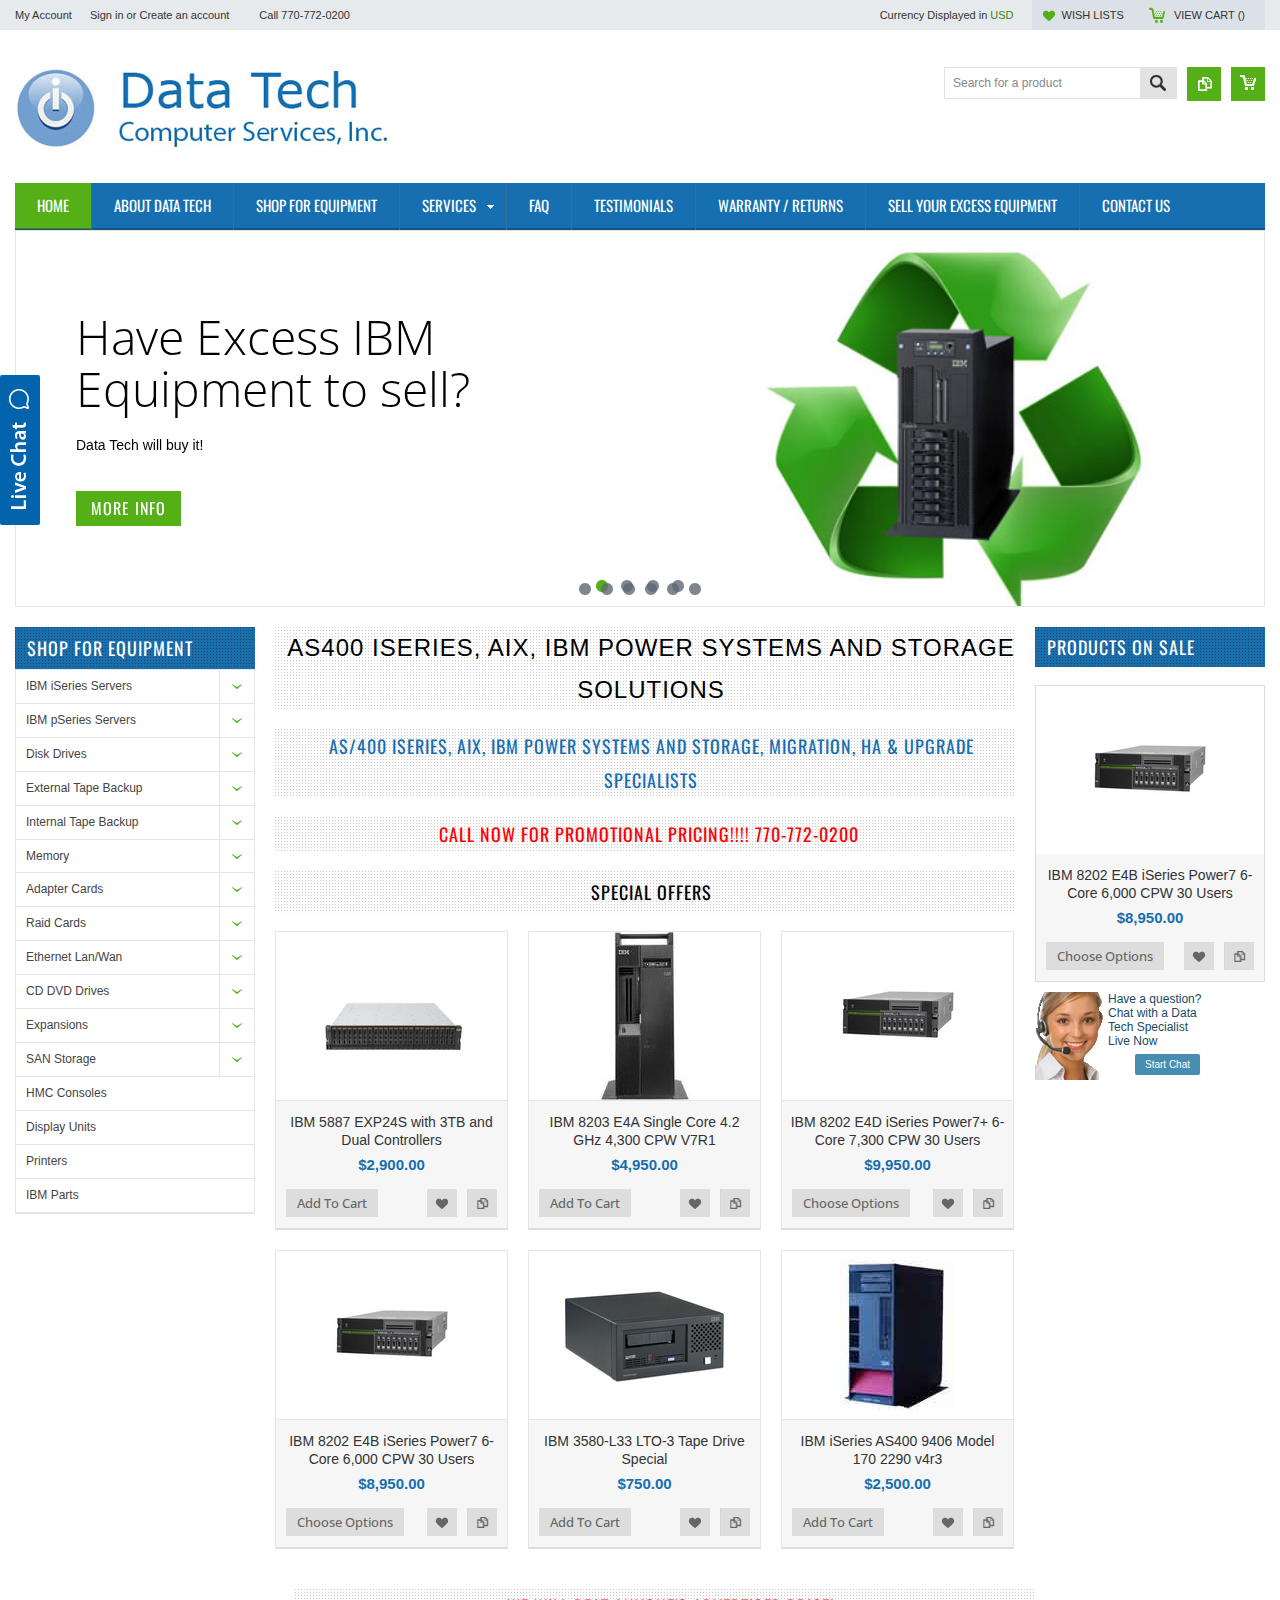
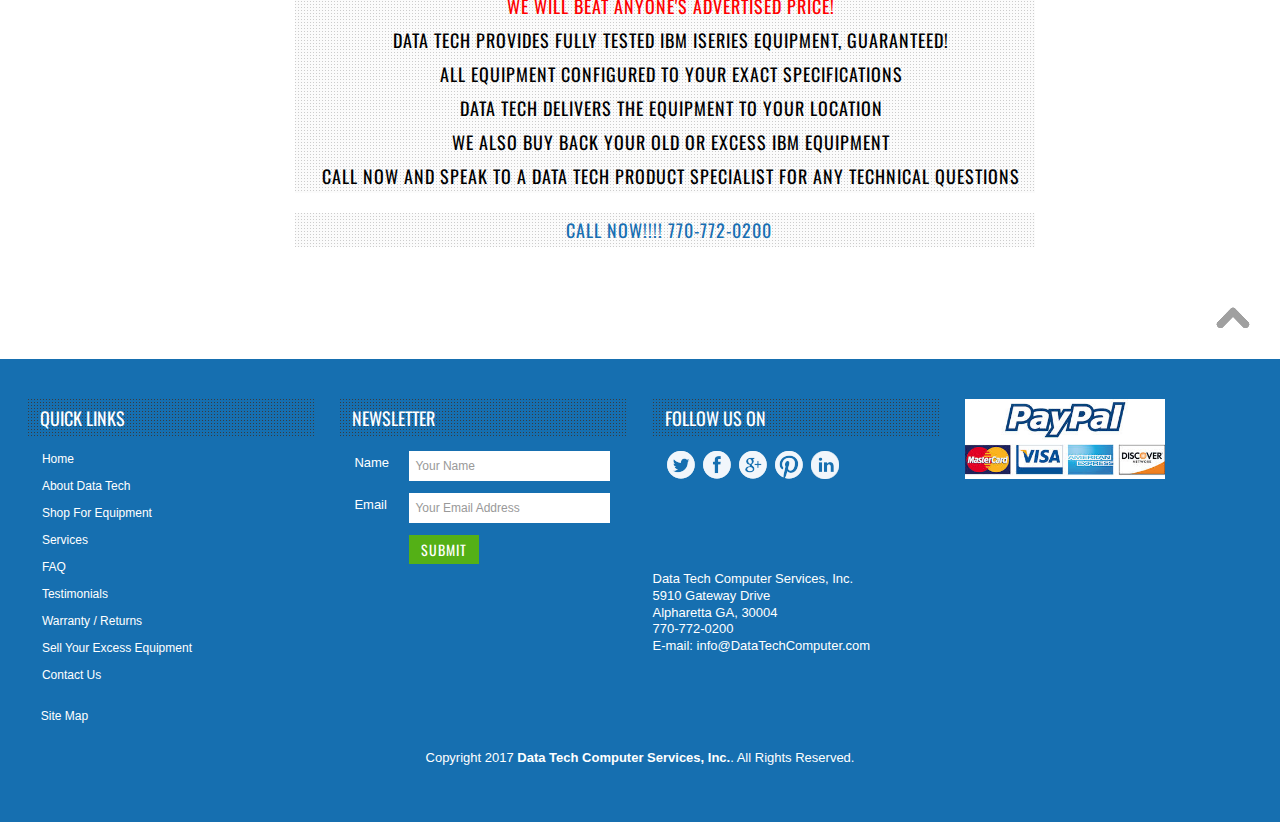
==== html/index.html @ f8dbeaea "Initial commit" ====
<!DOCTYPE html PUBLIC "-//W3C//DTD XHTML 1.0 Transitional//EN""http://www.w3.org/TR/xhtml1/DTD/xhtml1-transitional.dtd">
<!-- saved from url=(0029)https://datatechcomputer.com/ -->
<html xml:lang="en" xmlns="http://www.w3.org/1999/xhtml" lang="en" class="javascript">
<head>
    <meta http-equiv="Content-Type" content="text/html; charset=UTF-8">
    <!--[if lt IE 7]>
    <html xml:lang="en" lang="en" class="no-js lt-ie9 lt-ie8 lt-ie7" lang="en"> <![endif]-->
    <!--[if IE 7]>
    <html xml:lang="en" lang="en" class="no-js lt-ie9 lt-ie8" lang="en"> <![endif]-->
    <!--[if IE 8]>
    <html xml:lang="en" lang="en" class="no-js lt-ie9" lang="en"> <![endif]-->
    <!--[if IE 9]>
    <html xml:lang="en" lang="en" class="no-js ie9" lang="en"> <![endif]-->
    <!--[if gt IE 8]><!-->
    <!--<html xml:lang="en" lang="en" class="no-js" lang="en">--><!-- w3c validation error dublicate lang attributes -->

    <!--<![endif]-->

    <meta http-equiv="X-UA-Compatible" content="IE=edge">
    <meta name="viewport" content="width=device-width, initial-scale=1">
    <meta name="google-site-verification" content="i3AckI88EUc3Zf7RY2XMQzuqutuFoa4ojCi3M78wKUY">

    <title>Data Tech Computer Services - iSeries | AS400 | IBM Power Systems | Software</title>
    <!-- IBM iSeries AS400 IBM Power Systems and Software %%Page.URL%%</title> -->

    <meta name="description"
          content="Ibm iseries, AS400 and Ibm power systems including Power5, Power6 , Power7, Power8 servers, upgrades, parts">
    <meta name="keywords" content="ibm iseries, iseries, ibm power systems, as400, IBM as400">

    <link rel="canonical" href="https://datatechcomputer.com/">


    <!-- Mobile viewport optimized: h5bp.com/viewport -->
    <meta name="msvalidate.01" content="1F96255882639F0F38B19150C5647EEE">
    <meta name="google-site-verification" content="b1uIsOYUjpiaiYAwm_1FgvuLlVRHxfIe9mJwUaQTZt4">
    <meta name="language" content="English">
    <!-- title>IBM iSeries AS400 Power Systems, Software, Services, Parts and Upgrades</title> -->
    <!--title>Your SEO optimized title</title> -->
    <link href="//fonts.googleapis.com/css?family=Oswald:400,300,700" rel="stylesheet" type="text/css">
    <link href="//fonts.googleapis.com/css?family=Open+Sans:400,700,600,300" rel="stylesheet" type="text/css">

    <link rel="shortcut icon" href="https://cdn3.bigcommerce.com/s-sughhmv/product_images/button3.jpg?t=1444672922">
    <!-- Place this tag in your head or just before your close body tag. -->
    <script async="" src="js/analytics.js"></script>
    <script type="text/javascript" async="" src="js/fornax.min.js"></script>
    <script type="text/javascript" async="" src="js/analytics.min.js"></script>
    <script type="text/javascript" async="" defer="" src="js/beacon_api.js"></script>
    <script src="js/platform.js" async="" defer="" gapi_processed="true"></script>

    <!-- begin: js page tag -->
    <script type="text/javascript">//<![CDATA[
    (function () {
        // this happens before external dependencies (and dom ready) to reduce page flicker
        var node, i;
        for (i = window.document.childNodes.length; i--;) {
            node = window.document.childNodes[i];
            if (node.nodeName == 'HTML') {
                node.className += ' javascript';
            }
        }
    })();
    //]]></script>
    <!-- end: js page tag -->
    <link href="css/uniform.default.css" media="all" type="text/css" rel="stylesheet">
    <link href="css/styles.css" type="text/css" rel="stylesheet">
    <link href="css/styles(1).css" media="all" type="text/css" rel="stylesheet">
    <link href="css/iselector.css" media="all" type="text/css" rel="stylesheet">
    <link href="css/flexslider.css" media="all" type="text/css" rel="stylesheet">
    <link href="css/slide-show.css" media="all" type="text/css" rel="stylesheet">
    <link href="css/styles-slide-show.css" media="all" type="text/css" rel="stylesheet">
    <link href="css/social.css" media="all" type="text/css" rel="stylesheet">
    <link href="css/white.css" media="all" type="text/css" rel="stylesheet">
    <!--[if IE]>
    <link href="https://cdn4.bigcommerce.com/r-d7da58bc2fa9ac362219b6ca847b6a0970dcbe51/themes/EWorld/Styles/ie.css"
          media="all" type="text/css" rel="stylesheet"/><![endif]-->
    <link href="css/custom.css" type="text/css" rel="stylesheet">
    <link href="css/product.attributes.css" type="text/css" rel="stylesheet">
    <link href="css/ui.all.css" type="text/css" rel="stylesheet">
    <link href="css/product.quickview.css" type="text/css" rel="stylesheet">
    <link href="css/store.css" type="text/css" rel="stylesheet">
    <link type="text/css" rel="stylesheet" href="css/imodal.css">
    <link type="text/css" rel="stylesheet" href="css/braintree.css">
    <!-- Include Media Css -->
    <link href="css/media.css" media="all" type="text/css" rel="stylesheet">

    <!-- Tell the browsers about our RSS feeds -->


    <!-- Include visitor tracking code (if any) -->


    <script type="text/javascript" src="js/jquery.min.js"></script>
    <script type="text/javascript" src="js/menudrop.js"></script>
    <script type="text/javascript" src="js/iselector.js"></script>
    <script type="text/javascript" src="js/jquery.flexslider.js"></script>
    <script type="text/javascript" src="js/viewport.js"></script>

    <!-- Template bespoke js -->
    <script type="text/javascript" src="js/common.js"></script>
    <script type="text/javascript" src="js/jquery.autobox.js"></script>
    <script type="text/javascript" src="js/jquery.uniform.min.js"></script>
    <script type="text/javascript" src="js/init.js"></script>


    <script type="text/javascript" src="js/imagesLoaded.js"></script>

    <script type="text/javascript" src="js/jquery.cycle2.min.js"></script>
    <script type="text/javascript" src="js/site.js"></script>

    <script type="text/javascript">
        //<![CDATA[
        config.ShopPath = 'https://datatechcomputer.com';
        config.AppPath = ''; // BIG-8939: Deprecated, do not use.
        if (jQuery(window).width() > 767)
            config.FastCart = 1;
        else
            config.FastCart = 0;

        var ThumbImageWidth = '168';
        var ThumbImageHeight = '168';
        //]]>
    </script>

    <script type="text/javascript">
        function beacon_deferred(beacon_api) {
            beacon_api.set_cookie_domain(".datatechcomputer.com");
            beacon_api.pageview('', 1954599, "other", {"customer": {"id": "anonymous"}}, '3419fe32-524a-4d48-823d-8f87ff0c2e0b', 'c7d86c0a-cca4-44d7-af95-c70fcc7598c3');
        }
    </script>
    <script type="text/javascript">
        (function () {
            var d = document, g = d.createElement('script'), s = d.getElementsByTagName('script')[0];
            g.type = 'text/javascript';
            g.defer = g.async = true;
            g.src = 'https://cdn4.bigcommerce.com/r-be78c484c990ae34216e1f3addc9149f41c991e6/javascript/jirafe/beacon_api.js';
            s.parentNode.insertBefore(g, s);
        })();
    </script>
    <script type="text/javascript" src="js/jquery-ui.min.js"></script>
    <script type="text/javascript" src="js/quickview.js"></script>
    <script type="text/javascript" src="js/jquery.form.js"></script>
    <script type="text/javascript" src="js/imodal.js"></script>
    <script type="text/javascript" src="js/checkout.js"></script>
    <script type="text/javascript" src="js/index.js"></script>
    <script type="text/javascript" src="js/form-poster.min.js"></script>
    <script type="text/javascript" src="js/braintree.js"></script>
    <script type="text/javascript" src="js/custom-analitics.js"></script>
    <script type="text/javascript">
        var BCData = {};
    </script>

    <script type="text/javascript" src="js/quicksearch.js"></script>


    <script src="js/platform.js" async="" defer="" gapi_processed="true"></script>
    <script charset="UTF-8" src="js/tag.js"></script>
    <script charset="UTF-8" id="_lpTagScriptId_0" src="./Datatech_files/jsonp"></script>
    <style id="style-1-cropbar-clipper">/* Copyright 2014 Evernote Corporation. All rights reserved. */
    .en-markup-crop-options {
        top: 18px !important;
        left: 50% !important;
        margin-left: -100px !important;
        width: 200px !important;
        border: 2px rgba(255, 255, 255, .38) solid !important;
        border-radius: 4px !important;
    }

    .en-markup-crop-options div div:first-of-type {
        margin-left: 0px !important;
    }
    </style>
    <script type="text/javascript" charset="UTF-8" src="js/overlay.js"></script>
    <script type="text/javascript" charset="UTF-8" src="js/UISuite.js"></script>
</head>


<body class="HomePage" cz-shortcut-listen="true">
<div id="Container">
    <div id="AjaxLoading"><img src="./Datatech_files/ajax-loader.gif"
                               alt="IBM iSeries AS400 IBM Power Systems and Software">&nbsp; Loading... Please wait...
    </div>


    <div id="TopMenu">
        <div class="Inner">
            <ul>
                <!--li><div class="phoneIcon">770-772-0200</div></li-->
                <li style="" class="HeaderLiveChat">
                    <!-- BEGIN LivePerson Monitor. -->
                    <script type="text/javascript">window.lpTag = window.lpTag || {}, "undefined" == typeof window.lpTag._tagCount ? (window.lpTag = {
                        site: '64284619' || "",
                        section: lpTag.section || "",
                        tagletSection: lpTag.tagletSection || null,
                        autoStart: lpTag.autoStart !== !1,
                        ovr: lpTag.ovr || {},
                        _v: "1.7.0",
                        _tagCount: 1,
                        protocol: "https:",
                        events: {
                            bind: function (t, e, i) {
                                lpTag.defer(function () {
                                    lpTag.events.bind(t, e, i)
                                }, 0)
                            }, trigger: function (t, e, i) {
                                lpTag.defer(function () {
                                    lpTag.events.trigger(t, e, i)
                                }, 1)
                            }
                        },
                        defer: function (t, e) {
                            0 == e ? (this._defB = this._defB || [], this._defB.push(t)) : 1 == e ? (this._defT = this._defT || [], this._defT.push(t)) : (this._defL = this._defL || [], this._defL.push(t))
                        },
                        load: function (t, e, i) {
                            var n = this;
                            setTimeout(function () {
                                n._load(t, e, i)
                            }, 0)
                        },
                        _load: function (t, e, i) {
                            var n = t;
                            t || (n = this.protocol + "//" + (this.ovr && this.ovr.domain ? this.ovr.domain : "lptag.liveperson.net") + "/tag/tag.js?site=" + this.site);
                            var a = document.createElement("script");
                            a.setAttribute("charset", e ? e : "UTF-8"), i && a.setAttribute("id", i), a.setAttribute("src", n), document.getElementsByTagName("head").item(0).appendChild(a)
                        },
                        init: function () {
                            this._timing = this._timing || {}, this._timing.start = (new Date).getTime();
                            var t = this;
                            window.attachEvent ? window.attachEvent("onload", function () {
                                t._domReady("domReady")
                            }) : (window.addEventListener("DOMContentLoaded", function () {
                                t._domReady("contReady")
                            }, !1), window.addEventListener("load", function () {
                                t._domReady("domReady")
                            }, !1)), "undefined" == typeof window._lptStop && this.load()
                        },
                        start: function () {
                            this.autoStart = !0
                        },
                        _domReady: function (t) {
                            this.isDom || (this.isDom = !0, this.events.trigger("LPT", "DOM_READY", {t: t})), this._timing[t] = (new Date).getTime()
                        },
                        vars: lpTag.vars || [],
                        dbs: lpTag.dbs || [],
                        ctn: lpTag.ctn || [],
                        sdes: lpTag.sdes || [],
                        ev: lpTag.ev || []
                    }, lpTag.init()) : window.lpTag._tagCount += 1;</script>
                    <!-- END LivePerson Monitor. -->
                </li>

                <li style="display:" class="First"><a href="https://datatechcomputer.com/account.php">My Account</a>&nbsp;
                </li>
                <li style="display:">
                    <div class="accLink">
                        <a href="https://datatechcomputer.com/login.php" onclick="">Sign in</a> or <a
                            href="https://datatechcomputer.com/login.php?action=create_account" onclick="">Create an
                        account</a>
                    </div>
                </li>
            </ul>
            Call 770-772-0200
            <div class="FloatRight">
                <div class="currency-converter">
                    <p>Currency Displayed in <span class="selCurr">USD</span></p>
                    <div class="Block Moveable Panel" id="SideCurrencySelector" style="display:none;"></div>
                </div><!-- currency-converter -->
                <div style="display:" class="wishLink"><a href="https://datatechcomputer.com/wishlist.php">Wish
                    Lists</a></div>
                <div style="display:" class="CartLink"><a href="https://datatechcomputer.com/cart.php">View Cart (<span
                        class="item">0</span>) </a></div>
            </div>
            <div class="clear"></div>
        </div><!-- Inner -->
    </div><!-- TopMenu -->
    <div class="mobileView">
        <div class="togglemenucover">
            <a href="javascript:void(0);" class="togglemenu" title="Toggle Top Menu">Toggle Top Menu</a>
        </div>
    </div>

    <script type="text/javascript">
        if (jQuery(window).width() > 767) {


        }
        else {
            jQuery(".togglemenu").click(function () {
                jQuery(".togglemenu").toggleClass("Active");
                jQuery("#TopMenu").slideToggle();
            });
        }

    </script>


    <div id="Outer" class="compare">
        <div id="Header">
            <div id="Logo">
                <a href="https://datatechcomputer.com/"><img src="./Datatech_files/logo8_1444420111__20119.jpg"
                                                             id="LogoImage" alt="Data Tech"></a>

            </div>

            <a href="https://datatechcomputer.com/#" id="quickcartview" title="View Cart"><img
                    src="./Datatech_files/icon_cart.png" alt="View Cart"></a>
            <a href="https://datatechcomputer.com/#" id="compareview" title="Compare Product"><img
                    src="./Datatech_files/icon_compare.png" alt="Compare Product"></a>
            <div id="SearchForm">
                <form action="https://datatechcomputer.com/search.php" method="get"
                      onsubmit="return check_small_search_form()">
                    <label for="search_query">Search</label>
                    <input type="text" name="search_query" id="search_query" class="Textbox autobox"
                           value="Search for a product" autocomplete="off">
                    <button class="btn" type="submit"><span>Search</span></button>
                </form>

            </div>


            <script type="text/javascript">
                var QuickSearchAlignment = 'right';
                var QuickSearchWidth = '260px';
                lang.EmptySmallSearch = "You forgot to enter some search keywords.";
            </script>


            <div class="mobileView">
                <a href="javascript:void(0);" class="menuIcon ">Main Navigation</a>
            </div>
            <div class="clear"></div>
            <!--<h2><p align='right'>test</h2><p>-->
            <!--<h2 class="H2" style="text-align: right;"><span style="color: #176eb2;">CALL NOW!!!! 770-772-0200</span>&nbsp;</h2><br>-->
            <div id="HeaderLower" class="clearfix">
                <div class="Block">
                    <div class="Block Panel BlockContent" id="Menu">
                        <ul>
                            <li class="parent ActivePage" style="z-index: 14;"><a
                                    href="https://datatechcomputer.com/"><span>Home</span></a></li>


                            <li class="parent" style="z-index: 13;">
                                <a href="https://datatechcomputer.com/IBM-iSeries-AS400-about-us/"><span>About Data Tech</span></a>

                            </li>
                            <li class="parent" style="z-index: 12;">
                                <a href="https://datatechcomputer.com/shop-for-equipment/"><span>Shop For Equipment</span></a>

                            </li>
                            <li class="HasSubMenu  parent" style="z-index: 11;">
                                <a href="https://datatechcomputer.com/Services/"
                                   class="hasSub"><span>Services</span><span class="sub-indicator"> </span></a>
                                <ul style="height: 209px;">
                                    <li class="parent" style="z-index: 10;"><a
                                            href="https://datatechcomputer.com/IBM-iseries-services/">iSeries
                                        Services</a></li>
                                    <li class="parent" style="z-index: 9;"><a
                                            href="https://datatechcomputer.com/ibm-iseries-migration-services/">Migration
                                        Services</a></li>
                                    <li class="parent" style="z-index: 8;"><a
                                            href="https://datatechcomputer.com/ibm-software-services/">IBM Software
                                        Services</a></li>
                                    <li class="parent" style="z-index: 7;"><a
                                            href="https://datatechcomputer.com/ibm-iseries-disaster-recovery/">Disaster
                                        Recovery</a></li>
                                    <li class="parent" style="z-index: 6;"><a
                                            href="https://datatechcomputer.com/ism-iseries-asset-recovery/">Asset
                                        Recovery</a></li>
                                </ul>
                            </li>
                            <li class="parent" style="z-index: 5;">
                                <a href="https://datatechcomputer.com/ibm-iseries-faq/"><span>FAQ</span></a>

                            </li>
                            <li class="parent" style="z-index: 4;">
                                <a href="https://datatechcomputer.com/ibm-iseries-testimonials/"><span>Testimonials</span></a>

                            </li>
                            <li class="parent" style="z-index: 3;">
                                <a href="https://datatechcomputer.com/warranty-returns/"><span>Warranty / Returns</span></a>

                            </li>
                            <li class="parent" style="z-index: 2;">
                                <a href="https://datatechcomputer.com/ibm-iseries-power-systems-sell-your-excess-equipment/"><span>Sell Your Excess Equipment</span></a>

                            </li>
                            <li class="parent" style="z-index: 1;">
                                <a href="https://datatechcomputer.com/ibm-iseries-power-systems-contact-us/"><span>Contact Us</span></a>

                            </li>
                        </ul>
                    </div>

                </div>


            </div><!-- HeaderLower -->
        </div><!-- #Header -->
        <script type="text/javascript">
            jQuery(document).ready(function () {
                if (jQuery(".Left #SideAccountMenu").length) jQuery("body").addClass("AccountPage");
            });
        </script>

        <div id="Wrapper">
            <div class="Content Widest" id="LayoutColumn1">
                <script type="text/javascript">
                    $(window).load(function () {
                        $('.slide-show').flexslider({
                            slideshowSpeed: $('.slide-show').attr('data-swap-frequency') * 1000,
                            animation: "slide",
                            pauseOnHover: true,
                            controlNav: true,
                            directionNav: true
                        });
                    });
                    jQuery(document).ready(function () {
                        jQuery('.slide-heading:empty').parent().addClass("hideTitle");
                        jQuery('.slide-text:empty').parent().addClass("hideText");
                        jQuery(".hideTitle.hideText").hide();
                    });
                </script>
                <div class="slide-show slide-show-render slide-show-render-full flexslider" data-swap-frequency="5">

                    <div class="flex-viewport" style="overflow: hidden; position: relative;">
                        <ol class="slides"
                            style="width: 1200%; transition-duration: 0s; transform: translate3d(-2496px, 0px, 0px);">
                            <li class="slide clone" xmlns="http://www.w3.org/1999/html"
                                style="width: 1248px; float: left; display: block;">
                                <a href="https://datatechcomputer.com/sell-your-excess-equipment/">
                                    <div class="slide-content">
            <span class="slide-image-wrapper">
                <!--<img class="slide-image" src="https://cdn3.bigcommerce.com/s-sughhmv/product_images/theme_images/buyibm1__37956.jpg?t=1498254253" alt="IBM Power Systems">-->
                 <img class="slide-image" src="./Datatech_files/buyibm1__37956.jpg" alt="IBM iSeries Power Systems">
            </span>
                                        <div class="slide-overlay">
                                            <h2 class="slide-heading" style="color: #000000">Have Excess IBM Equipment
                                                to sell?</h2>
                                            <p class="slide-text" style="color: #000000">Data Tech will buy it!</p>
                                            <p class="slide-button" style=""><span
                                                    style="color: #ffffff">More Info</span></p>
                                        </div>
                                    </div>
                                </a>
                            </li>
                            <li class="slide" xmlns="http://www.w3.org/1999/html"
                                style="width: 1248px; float: left; display: block;">
                                <a href="https://datatechcomputer.com/shop-for-equipment/">
                                    <div class="slide-content">
            <span class="slide-image-wrapper">
                <!--<img class="slide-image" src="https://cdn3.bigcommerce.com/s-sughhmv/product_images/theme_images/test1__19610.jpg?t=1498254253" alt="IBM ISERies 8202">-->
                 <img class="slide-image" src="./Datatech_files/test1__19610.jpg" alt="IBM iSeries Power Systems">
            </span>
                                        <div class="slide-overlay">
                                            <h2 class="slide-heading" style="color: #000000">IBM iSeries Products </h2>
                                            <p class="slide-text" style="color: #000000">Up to 90% off list</p>
                                            <p class="slide-button" style=""><span
                                                    style="color: #ffffff">Shop Now</span></p>
                                        </div>
                                    </div>
                                </a>
                            </li>

                            <li class="slide flex-active-slide" xmlns="http://www.w3.org/1999/html"
                                style="width: 1248px; float: left; display: block;">
                                <a href="https://datatechcomputer.com/ibm-iseries-as400-power-systems-upgrades/">
                                    <div class="slide-content">
            <span class="slide-image-wrapper">
                <!--<img class="slide-image" src="https://cdn3.bigcommerce.com/s-sughhmv/product_images/theme_images/disk1.jpg?t=1498254253" alt="IBM ISERIES SYSTEM">-->
                 <img class="slide-image" src="./Datatech_files/disk1.jpg" alt="IBM iSeries Power Systems">
            </span>
                                        <div class="slide-overlay">
                                            <h2 class="slide-heading" style="color: #000000">IBM iSeries System
                                                Upgrades</h2>
                                            <p class="slide-text" style="color: #000000">Complete &amp; Guaranteed</p>
                                            <p class="slide-button" style=""><span
                                                    style="color: #ffffff">More Info</span></p>
                                        </div>
                                    </div>
                                </a>
                            </li>

                            <li class="slide" xmlns="http://www.w3.org/1999/html"
                                style="width: 1248px; float: left; display: block;">
                                <a href="https://datatechcomputer.com/migration-services/">
                                    <div class="slide-content">
            <span class="slide-image-wrapper">
                <!--<img class="slide-image" src="https://cdn3.bigcommerce.com/s-sughhmv/product_images/theme_images/Software.jpg?t=1498254253" alt="IBM 8286">-->
                 <img class="slide-image" src="./Datatech_files/Software.jpg" alt="IBM iSeries Power Systems">
            </span>
                                        <div class="slide-overlay">
                                            <h2 class="slide-heading" style="color: #000000">IBM Software Migration and
                                                HA Integration</h2>
                                            <p class="slide-text" style="color: #000000">Fast, Efficient and Cost
                                                Effective</p>
                                            <p class="slide-button" style=""><span
                                                    style="color: #000000">More Info</span></p>
                                        </div>
                                    </div>
                                </a>
                            </li>

                            <li class="slide" xmlns="http://www.w3.org/1999/html"
                                style="width: 1248px; float: left; display: block;">
                                <a href="https://datatechcomputer.com/sell-your-excess-equipment/">
                                    <div class="slide-content">
            <span class="slide-image-wrapper">
                <!--<img class="slide-image" src="https://cdn3.bigcommerce.com/s-sughhmv/product_images/theme_images/buyibm1__37956.jpg?t=1498254253" alt="IBM Power Systems">-->
                 <img class="slide-image" src="./Datatech_files/buyibm1__37956.jpg" alt="IBM iSeries Power Systems">
            </span>
                                        <div class="slide-overlay">
                                            <h2 class="slide-heading" style="color: #000000">Have Excess IBM Equipment
                                                to sell?</h2>
                                            <p class="slide-text" style="color: #000000">Data Tech will buy it!</p>
                                            <p class="slide-button" style=""><span
                                                    style="color: #ffffff">More Info</span></p>
                                        </div>
                                    </div>
                                </a>
                            </li>


                            <li class="slide clone" xmlns="http://www.w3.org/1999/html"
                                style="width: 1248px; float: left; display: block;">
                                <a href="https://datatechcomputer.com/shop-for-equipment/">
                                    <div class="slide-content">
            <span class="slide-image-wrapper">
                <!--<img class="slide-image" src="https://cdn3.bigcommerce.com/s-sughhmv/product_images/theme_images/test1__19610.jpg?t=1498254253" alt="IBM ISERies 8202">-->
                 <img class="slide-image" src="./Datatech_files/test1__19610.jpg" alt="IBM iSeries Power Systems">
            </span>
                                        <div class="slide-overlay">
                                            <h2 class="slide-heading" style="color: #000000">IBM iSeries Products </h2>
                                            <p class="slide-text" style="color: #000000">Up to 90% off list</p>
                                            <p class="slide-button" style=""><span
                                                    style="color: #ffffff">Shop Now</span></p>
                                        </div>
                                    </div>
                                </a>
                            </li>
                        </ol>
                    </div>
                    <ol class="flex-control-nav flex-control-paging">
                        <li><a class="">1</a></li>
                        <li><a class="flex-active">2</a></li>
                        <li><a class="">3</a></li>
                        <li><a class="">4</a></li>
                    </ol>
                    <ul class="flex-direction-nav">
                        <li><a class="flex-prev" href="https://datatechcomputer.com/#">Previous</a></li>
                        <li><a class="flex-next" href="https://datatechcomputer.com/#">Next</a></li>
                    </ul>
                </div>
                <!-- //slide-show -->
                <div class="Left">
                    <div class="CategoryList Block" id="SideCategoryList">
                        <h2>Shop for Equipment</h2>
                        <div class="BlockContent">
                            <ul class="category-list treeview">
                                <li class="expandable">
                                    <div class="hitarea expandable-hitarea"></div>
                                    <a href="https://datatechcomputer.com/ibm-iseries-Power-as400-servers/">IBM iSeries
                                        Servers</a>
                                    <ul style="display: none;">
                                        <li>
                                            <a href="https://datatechcomputer.com/ibm-iseries-servers/ibm-iseries-power-8-servers/">IBM
                                                iSeries Power 8 Servers</a></li>
                                        <li>
                                            <a href="https://datatechcomputer.com/ibm-iseries-servers/ibm-iseries-power-7-servers/">IBM
                                                iSeries Power 7 Servers</a></li>
                                        <li>
                                            <a href="https://datatechcomputer.com/ibm-iseries-servers/ibm-iseries-power-6-servers/">IBM
                                                iSeries Power 6 Servers</a></li>
                                        <li>
                                            <a href="https://datatechcomputer.com/ibm-iseries-servers/ibm-iseries-power-5-servers/">IBM
                                                iSeries Power 5+ Servers</a></li>
                                        <li>
                                            <a href="https://datatechcomputer.com/ibm-iseries-servers/ibm-iseries-power-5-server/">IBM
                                                iSeries Power 5 Server</a></li>
                                        <li>
                                            <a href="https://datatechcomputer.com/ibm-iseries-servers/ibm-as400-models-170-270/">IBM
                                                AS400 Models 170-270</a></li>
                                        <li>
                                            <a href="https://datatechcomputer.com/ibm-iseries-servers/ibm-as400-models-800-840/">IBM
                                                AS400 Models 800-840</a></li>
                                        <li class="last"><a
                                                href="https://datatechcomputer.com/ibm-iseries-servers/ibm-as400-model-system-36/">IBM
                                            AS400 Model System 36</a></li>

                                    </ul>
                                </li>
                                <li class="expandable">
                                    <div class="hitarea expandable-hitarea"></div>
                                    <a href="https://datatechcomputer.com/ibm-pseries-servers/">IBM pSeries Servers</a>
                                    <ul style="display: none;">
                                        <li>
                                            <a href="https://datatechcomputer.com/ibm-pseries-servers/ibm-pseries-power-8-servers/">IBM
                                                pSeries Power 8 Servers</a></li>
                                        <li class="last"><a
                                                href="https://datatechcomputer.com/ibm-pseries-servers/new-category/">IBM
                                            pSeries Power 7 Servers</a></li>

                                    </ul>
                                </li>
                                <li class="expandable">
                                    <div class="hitarea expandable-hitarea"></div>
                                    <a href="https://datatechcomputer.com/disk-drives-IBM-iSeries-AS400/">Disk
                                        Drives</a>
                                    <ul style="display: none;">
                                        <li class="expandable">
                                            <div class="hitarea expandable-hitarea"></div>
                                            <a href="https://datatechcomputer.com/disk-drives/for-ibm-power-8/">For IBM
                                                Power 8</a>
                                            <ul style="display: none;">
                                                <li><a href="https://datatechcomputer.com/power-8-i/">Power 8
                                                    iSeries</a></li>
                                                <li class="last"><a href="https://datatechcomputer.com/power-8-aix/">Power
                                                    8 AIX</a></li>

                                            </ul>
                                        </li>
                                        <li><a href="https://datatechcomputer.com/disk-drives/for-ibm-power-7/">For IBM
                                            Power 7</a></li>
                                        <li><a href="https://datatechcomputer.com/disk-drives/for-ibm-power-6/">For IBM
                                            Power 6</a></li>
                                        <li><a href="https://datatechcomputer.com/disk-drives/for-ibm-power-5/">For IBM
                                            Power 5</a></li>
                                        <li>
                                            <a href="https://datatechcomputer.com/disk-drives/for-as400-models-800-810-825/">For
                                                AS400 Models 800/810/825</a></li>
                                        <li>
                                            <a href="https://datatechcomputer.com/disk-drives/for-as400-models-170-720/">For
                                                AS400 Models 170/720</a></li>
                                        <li>
                                            <a href="https://datatechcomputer.com/disk-drives/for-as400-models-270-820/">For
                                                AS400 Models 270/820</a></li>
                                        <li class="last"><a
                                                href="https://datatechcomputer.com/disk-drives/for-as400-models-9402/">For
                                            AS400 Models 9402</a></li>

                                    </ul>
                                </li>
                                <li class="expandable">
                                    <div class="hitarea expandable-hitarea"></div>
                                    <a href="https://datatechcomputer.com/tape-backup/">External Tape Backup</a>
                                    <ul style="display: none;">
                                        <li><a href="https://datatechcomputer.com/lto-ultrium-tape-drives/">LTO Ultrium
                                            Tape Drives</a></li>
                                        <li><a href="https://datatechcomputer.com/tape-backup/tape-libraries/">Tape
                                            Libraries</a></li>
                                        <li class="last"><a
                                                href="https://datatechcomputer.com/tape-backup/legacy-tape-drives/">Legacy
                                            Tape Drives</a></li>

                                    </ul>
                                </li>
                                <li class="expandable">
                                    <div class="hitarea expandable-hitarea"></div>
                                    <a href="https://datatechcomputer.com/internal-tape-backup/">Internal Tape
                                        Backup</a>
                                    <ul style="display: none;">
                                        <li><a href="https://datatechcomputer.com/internal-tape-backup/for-power-8/">For
                                            Power 8</a></li>
                                        <li><a href="https://datatechcomputer.com/for-power-7/">For Power 7</a></li>
                                        <li><a href="https://datatechcomputer.com/for-power-6/">For Power 6</a></li>
                                        <li><a href="https://datatechcomputer.com/for-power-5/">For Power 5</a></li>
                                        <li class="last"><a
                                                href="https://datatechcomputer.com/for-older-as400-systems/">For Older
                                            AS400 Systems</a></li>

                                    </ul>
                                </li>
                                <li class="expandable">
                                    <div class="hitarea expandable-hitarea"></div>
                                    <a href="https://datatechcomputer.com/memory/">Memory</a>
                                    <ul style="display: none;">
                                        <li><a href="https://datatechcomputer.com/memory/for-ibm-power-8/">For IBM Power
                                            8</a></li>
                                        <li><a href="https://datatechcomputer.com/memory/for-ibm-power-7/">For IBM Power
                                            7</a></li>
                                        <li><a href="https://datatechcomputer.com/memory/for-ibm-power-6/">For IBM Power
                                            6</a></li>
                                        <li><a href="https://datatechcomputer.com/memory/for-ibm-power-5/">For IBM Power
                                            5</a></li>
                                        <li><a href="https://datatechcomputer.com/memory/for-as400-models-800-810/">For
                                            AS400 Models 800/810</a></li>
                                        <li><a href="https://datatechcomputer.com/for-as400-model-270/">For AS400 Model
                                            270</a></li>
                                        <li class="last"><a
                                                href="https://datatechcomputer.com/memory/for-as400-models-170-720-820/">For
                                            AS400 Models 170/720/820</a></li>

                                    </ul>
                                </li>
                                <li class="expandable">
                                    <div class="hitarea expandable-hitarea"></div>
                                    <a href="https://datatechcomputer.com/adapter-cards/">Adapter Cards</a>
                                    <ul style="display: none;">
                                        <li><a href="https://datatechcomputer.com/adapter-cards/for-ibm-power-8/">For
                                            IBM Power 8</a></li>
                                        <li><a href="https://datatechcomputer.com/adapter-cards/for-ibm-power-7/">For
                                            IBM Power 7</a></li>
                                        <li><a href="https://datatechcomputer.com/adapter-cards/for-ibm-power-6/">For
                                            IBM Power 6</a></li>
                                        <li><a href="https://datatechcomputer.com/adapter-cards/for-ibm-power-5/">For
                                            IBM Power 5</a></li>
                                        <li class="last"><a
                                                href="https://datatechcomputer.com/adapter-cards/for-older-ibm-as400-models/">For
                                            Older IBM AS400 Models</a></li>

                                    </ul>
                                </li>
                                <li class="expandable">
                                    <div class="hitarea expandable-hitarea"></div>
                                    <a href="https://datatechcomputer.com/raid-cards/">Raid Cards</a>
                                    <ul style="display: none;">
                                        <li><a href="https://datatechcomputer.com/raid-cards/for-ibm-power-8/">For IBM
                                            Power 8</a></li>
                                        <li><a href="https://datatechcomputer.com/raid-cards/for-ibm-power-7/">For IBM
                                            Power 7</a></li>
                                        <li><a href="https://datatechcomputer.com/raid-cards/for-ibm-power-6/">For IBM
                                            Power 6</a></li>
                                        <li><a href="https://datatechcomputer.com/raid-cards/for-ibm-power-5/">For IBM
                                            Power 5</a></li>
                                        <li class="last"><a
                                                href="https://datatechcomputer.com/raid-cards/for-older-ibm-as400-models/">For
                                            Older IBM AS400 Models</a></li>

                                    </ul>
                                </li>
                                <li class="expandable">
                                    <div class="hitarea expandable-hitarea"></div>
                                    <a href="https://datatechcomputer.com/ethernet-lan-wan/">Ethernet Lan/Wan</a>
                                    <ul style="display: none;">
                                        <li><a href="https://datatechcomputer.com/ethernet-lan-wan/for-ibm-power-8/">For
                                            IBM Power 8</a></li>
                                        <li><a href="https://datatechcomputer.com/ethernet-lan-wan/for-ibm-power-7/">For
                                            IBM Power 7</a></li>
                                        <li><a href="https://datatechcomputer.com/ethernet-lan-wan/for-ibm-power-6/">For
                                            IBM Power 6</a></li>
                                        <li><a href="https://datatechcomputer.com/ethernet-lan-wan/for-ibm-power-5/">For
                                            IBM Power 5</a></li>
                                        <li class="last"><a
                                                href="https://datatechcomputer.com/ethernet-lan-wan/for-older-ibm-as400-models/">For
                                            Older IBM AS400 Models</a></li>

                                    </ul>
                                </li>
                                <li class="expandable">
                                    <div class="hitarea expandable-hitarea"></div>
                                    <a href="https://datatechcomputer.com/cd-dvd-drives/">CD DVD Drives</a>
                                    <ul style="display: none;">
                                        <li><a href="https://datatechcomputer.com/cd-dvd-drives/for-ibm-power-8/">For
                                            IBM Power 8</a></li>
                                        <li><a href="https://datatechcomputer.com/cd-dvd-drives/for-ibm-power-7/">For
                                            IBM Power 7</a></li>
                                        <li><a href="https://datatechcomputer.com/cd-dvd-drives/for-ibm-power-6/">For
                                            IBM Power 6</a></li>
                                        <li><a href="https://datatechcomputer.com/cd-dvd-drives/for-ibm-power-5/">For
                                            IBM Power 5</a></li>
                                        <li class="last"><a
                                                href="https://datatechcomputer.com/cd-dvd-drives/for-older-ibm-as400-models/">For
                                            Older IBM AS400 Models</a></li>

                                    </ul>
                                </li>
                                <li class="expandable">
                                    <div class="hitarea expandable-hitarea"></div>
                                    <a href="https://datatechcomputer.com/expansions/">Expansions</a>
                                    <ul style="display: none;">
                                        <li><a href="https://datatechcomputer.com/expansions/for-ibm-power-8/">For IBM
                                            Power 8</a></li>
                                        <li><a href="https://datatechcomputer.com/expansions/for-ibm-power-8-1/">For IBM
                                            Power 7</a></li>
                                        <li><a href="https://datatechcomputer.com/expansions/for-ibm-power-6/">For IBM
                                            Power 6</a></li>
                                        <li><a href="https://datatechcomputer.com/expansions/for-ibm-power-5/">For IBM
                                            Power 5</a></li>
                                        <li class="last"><a
                                                href="https://datatechcomputer.com/expansions/for-ibm-as400-older-models/">For
                                            IBM AS400 Older Models</a></li>

                                    </ul>
                                </li>
                                <li class="expandable">
                                    <div class="hitarea expandable-hitarea"></div>
                                    <a href="https://datatechcomputer.com/expansions/san-storgae/">SAN Storage</a>
                                    <ul style="display: none;">
                                        <li><a href="https://datatechcomputer.com/v3700/">V3700</a></li>
                                        <li class="expandable lastExpandable">
                                            <div class="hitarea expandable-hitarea lastExpandable-hitarea"></div>
                                            <a href="https://datatechcomputer.com/san-storage/v7000/">v7000 </a>
                                            <ul style="display: none;">
                                                <li>
                                                    <a href="https://datatechcomputer.com/san-storage/v7000/v7000-gen2/">v7000
                                                        Gen2</a></li>
                                                <li class="last"><a
                                                        href="https://datatechcomputer.com/san-storage/v7000/v7000-gen1/">v7000
                                                    Gen1</a></li>

                                            </ul>
                                        </li>

                                    </ul>
                                </li>
                                <li><a href="https://datatechcomputer.com/hmc-consoles/">HMC Consoles</a></li>
                                <li><a href="https://datatechcomputer.com/display-units/">Display Units</a></li>
                                <li><a href="https://datatechcomputer.com/printers/">Printers</a></li>
                                <li class="last"><a
                                        href="https://datatechcomputer.com/ibm-parts-as400-iseries-power-systems/">IBM
                                    Parts</a></li>

                            </ul>

                        </div>

                    </div>


                    <script type="text/javascript">
                        jQuery("#SideCategoryList .category-list").addClass("treeview");
                    </script>


                    <!--<script type="application/ld+json">
                    {
                      "@context" : "http://schema.org",
                      "@type" : "Organization",
                      "name" : "DataTech Computer Services. Inc.",
                      "url" : "https://www.datatechcomputer.com",
                      "sameAs" : [
                        "https://twitter.com/DataTechComp",
                        "https://www.facebook.com/DataTechComputerServices",

                     ]
                    }
                    </script> -->
                    <!--<div class="Block Moveable Panel" id="SideShopByBrand" style="display:none;"></div>-->

                </div>
                <div class="Content ContentArea">
                    <div class="Block BlockContent banner_home_page_top"><h1 style="text-align: center;"><span
                            style="font-family: arial, helvetica, sans-serif; font-size: x-large;">AS400 iSeries, AIX, IBM Power Systems and Storage Solutions</span>
                    </h1>
                        <h2 style="text-align: center;"><span style="color: #176eb2; font-size: large;">AS/400 iSeries, AIX, IBM Power Systems and Storage, Migration, HA &amp; Upgrade Specialists</span>
                        </h2>
                        <h2 class="H2" style="text-align: center;"><span style="color: #ff0000;">CALL NOW for Promotional Pricing!!!! 770-772-0200&nbsp;</span>
                        </h2></div>


                    <div class="Block FeaturedProducts Moveable Panel" id="HomeFeaturedProducts" style="display:">
                        <h2 style="text-align: center;">Special Offers</h2>
                        <div class="BlockContent">
                            <ul class="ProductList">
                                <li class="Odd row3-item1" style="width: 279px;">
                                    <div class="ProductImage QuickView" data-product="850" id="f_img_850"
                                         style="height: 168px; width: 168px;">
                                        <a href="https://datatechcomputer.com/expansions/ibm-5887-exp24s-with-3tb-and-dual-controllers/"><img
                                                src="./Datatech_files/5887__54901.1488228621.168.168.jpg"
                                                alt="IBM 5887 EXP24S with 3TB and Dual Controllers"></a>
                                    </div>
                                    <div class="ProductDetails" style="height: 60px;">
                                        <strong><a
                                                href="https://datatechcomputer.com/expansions/ibm-5887-exp24s-with-3tb-and-dual-controllers/"
                                                id="f_link_850">IBM 5887 EXP24S with 3TB and Dual
                                            Controllers</a></strong>
                                        <em>$2,900.00</em>
                                    </div>
                                    <div class="ProductPriceRating">
        <span class="Rating Rating0"><img src="./Datatech_files/IcoRating0.png"
                                          alt="IBM iSeries AS400 IBM Power Systems and Software" style="display: none;">
    </span>
                                        <!--<span class="Rating Rating0"><img src="https://cdn3.bigcommerce.com/r-d7da58bc2fa9ac362219b6ca847b6a0970dcbe51/themes/EWorld/images/IcoRating0.png" alt="IBM iSeries AS400 IBM Power Systems and Software"  style="display: none" />
                                    </span>-->
                                    </div>
                                    <div class="compare FloatRight"><a href="javascript:void(0)"
                                                                       onclick="addToCompare('850');"
                                                                       title="Add to Compare">Add to Compare</a></div>
                                    <!--<div class="addtowishlist FloatRight"><a href="/wishlist.php?action=add&product_id=850&variation_id=" title="Add to Wishlist">Add to Wishlist</a></div>-->
                                    <div class="addtowishlist FloatRight"><a
                                            href="https://datatechcomputer.com/wishlist.php?action=add&amp;product_id=850"
                                            title="Add to Wishlist">Add to Wishlist</a></div>
                                    <div class="ProductActionAdd FloatLeft" style="display:;">
                                        <a href="https://datatechcomputer.com/cart.php?action=add&amp;product_id=850"
                                           class="Add To Cart" title="Add to Cart">Add To Cart</a>
                                    </div>
                                </li>
                                <li class="Even row3-item2" style="width: 279px;">
                                    <div class="ProductImage QuickView" data-product="572" id="f_img_572"
                                         style="height: 168px; width: 168px;">
                                        <a href="https://datatechcomputer.com/ibm-iseries-servers/ibm-8203-e4a-single-core-4-2-ghz-4-300-cpw-v7r1/"><img
                                                src="./Datatech_files/8203__50916.1449687365.168.168.jpg"
                                                alt="IBM 8203 E4C 5633"></a>
                                    </div>
                                    <div class="ProductDetails" style="height: 60px;">
                                        <strong><a
                                                href="https://datatechcomputer.com/ibm-iseries-servers/ibm-8203-e4a-single-core-4-2-ghz-4-300-cpw-v7r1/"
                                                id="f_link_572">IBM 8203 E4A Single Core 4.2 GHz 4,300 CPW
                                            V7R1</a></strong>
                                        <em>$4,950.00</em>
                                    </div>
                                    <div class="ProductPriceRating">
        <span class="Rating Rating0"><img src="./Datatech_files/IcoRating0.png"
                                          alt="IBM iSeries AS400 IBM Power Systems and Software" style="display: none">
    </span>
                                        <!--<span class="Rating Rating0"><img src="https://cdn3.bigcommerce.com/r-d7da58bc2fa9ac362219b6ca847b6a0970dcbe51/themes/EWorld/images/IcoRating0.png" alt="IBM iSeries AS400 IBM Power Systems and Software"  style="display: none" />
                                    </span>-->
                                    </div>
                                    <div class="compare FloatRight"><a href="javascript:void(0)"
                                                                       onclick="addToCompare('572');"
                                                                       title="Add to Compare">Add to Compare</a></div>
                                    <!--<div class="addtowishlist FloatRight"><a href="/wishlist.php?action=add&product_id=572&variation_id=" title="Add to Wishlist">Add to Wishlist</a></div>-->
                                    <div class="addtowishlist FloatRight"><a
                                            href="https://datatechcomputer.com/wishlist.php?action=add&amp;product_id=572"
                                            title="Add to Wishlist">Add to Wishlist</a></div>
                                    <div class="ProductActionAdd FloatLeft" style="display:;">
                                        <a href="https://datatechcomputer.com/cart.php?action=add&amp;product_id=572"
                                           class="Add To Cart" title="Add to Cart">Add To Cart</a>
                                    </div>
                                </li>
                                <li class="Odd row3-item3" style="width: 279px;">
                                    <div class="ProductImage QuickView" data-product="866" id="f_img_866"
                                         style="height: 168px; width: 168px;">
                                        <a href="https://datatechcomputer.com/ibm-iseries-servers/ibm-8202-e4d-iseries-power7-6-core-7-300-cpw-30-users/"><img
                                                src="./Datatech_files/8202-ebay__18220.1501092338.168.168.jpg"
                                                alt="IBM 8202 E4D iSeries Power7+ 6-Core 7,300 CPW 30 Users"></a>
                                    </div>
                                    <div class="ProductDetails" style="height: 60px;">
                                        <strong><a
                                                href="https://datatechcomputer.com/ibm-iseries-servers/ibm-8202-e4d-iseries-power7-6-core-7-300-cpw-30-users/"
                                                id="f_link_866">IBM 8202 E4D iSeries Power7+ 6-Core 7,300 CPW 30
                                            Users</a></strong>
                                        <em>$9,950.00</em>
                                    </div>
                                    <div class="ProductPriceRating">
        <span class="Rating Rating0"><img src="./Datatech_files/IcoRating0.png"
                                          alt="IBM iSeries AS400 IBM Power Systems and Software" style="display: none">
    </span>
                                        <!--<span class="Rating Rating0"><img src="https://cdn3.bigcommerce.com/r-d7da58bc2fa9ac362219b6ca847b6a0970dcbe51/themes/EWorld/images/IcoRating0.png" alt="IBM iSeries AS400 IBM Power Systems and Software"  style="display: none" />
                                    </span>-->
                                    </div>
                                    <div class="compare FloatRight"><a href="javascript:void(0)"
                                                                       onclick="addToCompare('866');"
                                                                       title="Add to Compare">Add to Compare</a></div>
                                    <!--<div class="addtowishlist FloatRight"><a href="/wishlist.php?action=add&product_id=866&variation_id=" title="Add to Wishlist">Add to Wishlist</a></div>-->
                                    <div class="addtowishlist FloatRight"><a
                                            href="https://datatechcomputer.com/wishlist.php?action=add&amp;product_id=866"
                                            title="Add to Wishlist">Add to Wishlist</a></div>
                                    <div class="ProductActionAdd FloatLeft" style="display:;">
                                        <a href="https://datatechcomputer.com/ibm-iseries-servers/ibm-8202-e4d-iseries-power7-6-core-7-300-cpw-30-users/"
                                           class="Choose Options" title="Add to Cart">Choose Options</a>
                                    </div>
                                </li>
                                <li class="Even row3-item1" style="width: 279px;">
                                    <div class="ProductImage QuickView" data-product="713" id="f_img_713"
                                         style="height: 168px; width: 168px;">
                                        <a href="https://datatechcomputer.com/ibm-iseries-servers/ibm-8202-e4b-iseries-power7-6-core-6-000-cpw-30-users/"><img
                                                src="./Datatech_files/8202-ebay__07435.1487170391.168.168.jpg"
                                                alt="IBM 8202 E4B iSeries Power7 6-Core 6,000 CPW 30 Users"></a>
                                    </div>
                                    <div class="ProductDetails" style="height: 60px;">
                                        <strong><a
                                                href="https://datatechcomputer.com/ibm-iseries-servers/ibm-8202-e4b-iseries-power7-6-core-6-000-cpw-30-users/"
                                                id="f_link_713">IBM 8202 E4B iSeries Power7 6-Core 6,000 CPW 30
                                            Users</a></strong>
                                        <em><span class="SalePrice">$8,950.00</span></em>
                                    </div>
                                    <div class="ProductPriceRating">
        <span class="Rating Rating0"><img src="./Datatech_files/IcoRating0.png"
                                          alt="IBM iSeries AS400 IBM Power Systems and Software" style="display: none">
    </span>
                                        <!--<span class="Rating Rating0"><img src="https://cdn3.bigcommerce.com/r-d7da58bc2fa9ac362219b6ca847b6a0970dcbe51/themes/EWorld/images/IcoRating0.png" alt="IBM iSeries AS400 IBM Power Systems and Software"  style="display: none" />
                                    </span>-->
                                    </div>
                                    <div class="compare FloatRight"><a href="javascript:void(0)"
                                                                       onclick="addToCompare('713');"
                                                                       title="Add to Compare">Add to Compare</a></div>
                                    <!--<div class="addtowishlist FloatRight"><a href="/wishlist.php?action=add&product_id=713&variation_id=" title="Add to Wishlist">Add to Wishlist</a></div>-->
                                    <div class="addtowishlist FloatRight"><a
                                            href="https://datatechcomputer.com/wishlist.php?action=add&amp;product_id=713"
                                            title="Add to Wishlist">Add to Wishlist</a></div>
                                    <div class="ProductActionAdd FloatLeft" style="display:;">
                                        <a href="https://datatechcomputer.com/ibm-iseries-servers/ibm-8202-e4b-iseries-power7-6-core-6-000-cpw-30-users/"
                                           class="Choose Options" title="Add to Cart">Choose Options</a>
                                    </div>
                                </li>
                                <li class="Odd row3-item2" style="width: 279px;">
                                    <div class="ProductImage QuickView" data-product="867" id="f_img_867"
                                         style="height: 168px; width: 168px;">
                                        <a href="https://datatechcomputer.com/external-tape-backup/ibm-3580-l33-lto-3-tape-drive-special/"><img
                                                src="./Datatech_files/3580__49586.1501092676.168.168.jpg"
                                                alt="IBM 3580-L33"></a>
                                    </div>
                                    <div class="ProductDetails" style="height: 60px;">
                                        <strong><a
                                                href="https://datatechcomputer.com/external-tape-backup/ibm-3580-l33-lto-3-tape-drive-special/"
                                                id="f_link_867">IBM 3580-L33 LTO-3 Tape Drive Special</a></strong>
                                        <em>$750.00</em>
                                    </div>
                                    <div class="ProductPriceRating">
        <span class="Rating Rating0"><img src="./Datatech_files/IcoRating0.png"
                                          alt="IBM iSeries AS400 IBM Power Systems and Software" style="display: none">
    </span>
                                        <!--<span class="Rating Rating0"><img src="https://cdn3.bigcommerce.com/r-d7da58bc2fa9ac362219b6ca847b6a0970dcbe51/themes/EWorld/images/IcoRating0.png" alt="IBM iSeries AS400 IBM Power Systems and Software"  style="display: none" />
                                    </span>-->
                                    </div>
                                    <div class="compare FloatRight"><a href="javascript:void(0)"
                                                                       onclick="addToCompare('867');"
                                                                       title="Add to Compare">Add to Compare</a></div>
                                    <!--<div class="addtowishlist FloatRight"><a href="/wishlist.php?action=add&product_id=867&variation_id=" title="Add to Wishlist">Add to Wishlist</a></div>-->
                                    <div class="addtowishlist FloatRight"><a
                                            href="https://datatechcomputer.com/wishlist.php?action=add&amp;product_id=867"
                                            title="Add to Wishlist">Add to Wishlist</a></div>
                                    <div class="ProductActionAdd FloatLeft" style="display:;">
                                        <a href="https://datatechcomputer.com/cart.php?action=add&amp;product_id=867"
                                           class="Add To Cart" title="Add to Cart">Add To Cart</a>
                                    </div>
                                </li>
                                <li class="Even row3-item3" style="width: 279px;">
                                    <div class="ProductImage QuickView" data-product="865" id="f_img_865"
                                         style="height: 168px; width: 168px;">
                                        <a href="https://datatechcomputer.com/ibm-iseries-servers/ibm-iseries-as400-9406-model-170-2290-v4r3/"><img
                                                src="./Datatech_files/170__79204.1498570113.168.168.jpg"
                                                alt="IBM 9406 170 2290"></a>
                                    </div>
                                    <div class="ProductDetails" style="height: 60px;">
                                        <strong><a
                                                href="https://datatechcomputer.com/ibm-iseries-servers/ibm-iseries-as400-9406-model-170-2290-v4r3/"
                                                id="f_link_865">IBM iSeries AS400 9406 Model 170 2290 v4r3</a></strong>
                                        <em>$2,500.00</em>
                                    </div>
                                    <div class="ProductPriceRating">
        <span class="Rating Rating0"><img src="./Datatech_files/IcoRating0.png"
                                          alt="IBM iSeries AS400 IBM Power Systems and Software" style="display: none">
    </span>
                                        <!--<span class="Rating Rating0"><img src="https://cdn3.bigcommerce.com/r-d7da58bc2fa9ac362219b6ca847b6a0970dcbe51/themes/EWorld/images/IcoRating0.png" alt="IBM iSeries AS400 IBM Power Systems and Software"  style="display: none" />
                                    </span>-->
                                    </div>
                                    <div class="compare FloatRight"><a href="javascript:void(0)"
                                                                       onclick="addToCompare('865');"
                                                                       title="Add to Compare">Add to Compare</a></div>
                                    <!--<div class="addtowishlist FloatRight"><a href="/wishlist.php?action=add&product_id=865&variation_id=" title="Add to Wishlist">Add to Wishlist</a></div>-->
                                    <div class="addtowishlist FloatRight"><a
                                            href="https://datatechcomputer.com/wishlist.php?action=add&amp;product_id=865"
                                            title="Add to Wishlist">Add to Wishlist</a></div>
                                    <div class="ProductActionAdd FloatLeft" style="display:;">
                                        <a href="https://datatechcomputer.com/cart.php?action=add&amp;product_id=865"
                                           class="Add To Cart" title="Add to Cart">Add To Cart</a>
                                    </div>
                                </li>
                            </ul>
                            <div class="clear"></div>
                        </div>
                        <div class="clear"></div>
                    </div>

                    <div class="Block BlockContent banner_home_page_bottom">
                        <div class="Content ContentArea">
                            <h2 class="Block BlockContent banner_home_page_top" style="text-align: center;"><span
                                    style="color: #ff0000; font-size: large;">We will beat anyone's advertised price! <br> <span
                                    style="color: #000000;">Data Tech provides fully tested IBM iSeries equipment, guaranteed!</span><br><span
                                    style="color: #000000;"> All equipment configured to your exact specifications</span><br><span
                                    style="color: #000000;"> Data Tech delivers the equipment to your location</span><br><span
                                    style="color: #000000;"> We also buy back your old or excess IBM equipment</span><br><span
                                    style="color: #000000;"> Call NOW and speak to a Data Tech Product Specialist for any technical questions</span></span>
                            </h2>
                            <h2 class="H2" style="text-align: center;"><span style="color: #339966;"><span
                                    style="color: #176eb2;">CALL NOW!!!! 770-772-0200</span>&nbsp;</span></h2>
                        </div>
                    </div>
                </div>
                <div class="Right">
                    <div class="Block SaleProducts Moveable Panel" id="HomeSaleProducts">
                        <h2>Products On Sale</h2>
                        <div class="BlockContent">

                            <ul class="cycle-slideshow ProductList">
                                <li class="Odd row3-item1" style="width: 279px;">
                                    <div class="ProductImage QuickView" data-product="713" id="img_713"
                                         style="height: 168px; width: 168px;">
                                        <a href="https://datatechcomputer.com/ibm-iseries-servers/ibm-8202-e4b-iseries-power7-6-core-6-000-cpw-30-users/"><img
                                                src="./Datatech_files/8202-ebay__07435.1487170391.168.168.jpg"
                                                alt="IBM 8202 E4B iSeries Power7 6-Core 6,000 CPW 30 Users"></a>
                                    </div>
                                    <div class="ProductDetails" style="height: 60px;">
                                        <strong><a
                                                href="https://datatechcomputer.com/ibm-iseries-servers/ibm-8202-e4b-iseries-power7-6-core-6-000-cpw-30-users/"
                                                id="link_713">IBM 8202 E4B iSeries Power7 6-Core 6,000 CPW 30 Users</a></strong>
                                        <em><span class="SalePrice">$8,950.00</span></em>
                                    </div>
                                    <!--<div class="ProductPriceRating">
                                        <span class="Rating Rating0"><img src="https://cdn3.bigcommerce.com/r-d7da58bc2fa9ac362219b6ca847b6a0970dcbe51/themes/EWorld/images/IcoRating0.png" alt="IBM iSeries AS400 IBM Power Systems and Software"  style="display: none" /></span>

                                    </div>-->
                                    <div class="compare FloatRight"><a href="javascript:void(0)"
                                                                       onclick="addToCompare('713');"
                                                                       title="Add to Compare">Add to Compare</a></div>
                                    <!--<div class="addtowishlist FloatRight"><a href="/wishlist.php?action=add&product_id=713&variation_id=" title="Add to Wishlist">Add to Wishlist</a></div> -->
                                    <div class="addtowishlist FloatRight"><a
                                            href="https://datatechcomputer.com/wishlist.php?action=add&amp;product_id=713"
                                            title="Add to Wishlist">Add to Wishlist</a></div>
                                    <div class="ProductActionAdd FloatLeft" style="display:;">
                                        <a href="https://datatechcomputer.com/ibm-iseries-servers/ibm-8202-e4b-iseries-power7-6-core-6-000-cpw-30-users/"
                                           class="Choose Options" title="Add to Cart">Choose Options</a>
                                    </div>
                                </li>
                            </ul>

                            <div class="sales-products-pager"></div>
                            <div id="LP_DIV_1392843352537" style="width:171px;height:88px;">
                                <div id="LPMcontainer-1501798464419-2" class="LPMcontainer LPMoverlay" role="button"
                                     tabindex="0"
                                     style="margin: 0px; padding: 0px; border-style: solid; border-width: 0px; outline-color: rgb(106, 159, 177); outline-width: 2px; font-style: normal; font-weight: normal; font-variant-ligatures: normal; font-variant-caps: normal; list-style: none outside none; letter-spacing: normal; line-height: normal; text-decoration: none; vertical-align: baseline; white-space: normal; word-spacing: normal; background-repeat: repeat-x; background-position: left bottom; background-color: rgb(255, 255, 255); background-image: url(&quot;https://lpcdn.lpsnmedia.net/gallery/libraries/chat/images/styles/embedded_stripes_bold_grad_s.png&quot;); border-color: rgb(102, 102, 102); border-radius: 5px; width: 171px; height: 88px; cursor: pointer; display: block; position: relative; top: 0px; left: 0px;">
                                    <div id="LPMlabel-1501798464421-3" class="LPMlabel"
                                         style="margin: 0px; padding: 0px; border-style: none; border-width: 0px; outline-color: rgb(106, 159, 177); outline-width: 2px; font-style: normal; font-weight: normal; font-variant-ligatures: normal; font-variant-caps: normal; list-style: none outside none; letter-spacing: normal; line-height: normal; text-decoration: none; vertical-align: baseline; white-space: normal; word-spacing: normal; position: absolute; z-index: 602; color: rgb(24, 74, 99); left: 73px; font-family: Arial, Helvetica, sans-serif; font-size: 12px; top: 0px;">
                                        Have a question? Chat with a Data Tech Specialist Live Now
                                    </div>
                                    <img src="./Datatech_files/woman3.gif" id="LPMimage-1501798464421-4" alt=""
                                         class="LPMimage"
                                         style="margin: 0px; padding: 0px; border-style: none; border-width: 0px; outline-color: rgb(106, 159, 177); outline-width: 2px; font-style: normal; font-weight: normal; font-variant-ligatures: normal; font-variant-caps: normal; list-style: none outside none; letter-spacing: normal; line-height: normal; text-decoration: none; vertical-align: baseline; white-space: normal; word-spacing: normal; position: absolute; z-index: 600; left: 0px; top: 0px;">
                                    <div id="LPMbutton-1501798464422-5" class="LPMbutton"
                                         style="margin: 0px; padding: 5px 10px; border-style: solid; border-width: 1px; outline-color: rgb(106, 159, 177); outline-width: 2px; font-style: normal; font-weight: normal; font-variant-ligatures: normal; font-variant-caps: normal; list-style: none outside none; letter-spacing: normal; line-height: normal; text-decoration: none; vertical-align: baseline; white-space: normal; word-spacing: normal; position: absolute; background-repeat: repeat-x; background-position: left bottom; cursor: pointer; border-radius: 3px; z-index: 601; border-color: rgb(255, 255, 255); background-color: rgb(71, 141, 178); background-image: url(&quot;https://lpcdn.lpsnmedia.net/gallery/libraries/content/styles/button_grad_s.png&quot;); font-size: 10px; color: rgb(255, 255, 255); left: 99px; font-family: Arial, Helvetica, sans-serif; top: 61px;">
                                        Start Chat
                                    </div>
                                </div>
                            </div>
                        </div>
                        <div class="clear"></div>
                    </div>
                    <!--<div class="Block Moveable Panel" id="SideTopSellers" style="display:none;"></div>-->
                </div>
            </div>
            <div class="clear"></div>
        </div>
        <div class="clear"></div>
        <a href="javascript:void(0);" class="backtotop" title="Scroll to Top">&nbsp;</a>
    </div><!-- Outer -->
    <div id="ContainerFooter">
        <div id="FooterUpper">
            <div class="Inner footerwrapper">
                <div class="Column first">
                    <h2>Quick Links</h2>
                    <div class="footerbox">
                        <div class="PagesMenu Block" id="PagesMenu">
                            <h2>Pages</h2>
                            <div class="Panel BlockContent" id="Menu_2">
                                <ul class="sf-menu sf-js-enabled">
                                    <li class="First"><a href="https://datatechcomputer.com/"><span>Home</span></a></li>
                                    <li class=" ">
                                        <a href="https://datatechcomputer.com/IBM-iSeries-AS400-about-us/"><span>About Data Tech</span></a>

                                    </li>
                                    <li class=" ">
                                        <a href="https://datatechcomputer.com/shop-for-equipment/"><span>Shop For Equipment</span></a>

                                    </li>
                                    <li class="HasSubMenu">
                                        <a href="https://datatechcomputer.com/Services/" class="sf-with-ul"><span>Services</span><span
                                                class="sf-sub-indicator"> »</span></a>
                                        <ul style="display: none; visibility: hidden;">
                                            <li><a href="https://datatechcomputer.com/IBM-iseries-services/">iSeries
                                                Services</a></li>
                                            <li><a href="https://datatechcomputer.com/ibm-iseries-migration-services/">Migration
                                                Services</a></li>
                                            <li><a href="https://datatechcomputer.com/ibm-software-services/">IBM
                                                Software Services</a></li>
                                            <li><a href="https://datatechcomputer.com/ibm-iseries-disaster-recovery/">Disaster
                                                Recovery</a></li>
                                            <li><a href="https://datatechcomputer.com/ism-iseries-asset-recovery/">Asset
                                                Recovery</a></li>
                                        </ul>
                                    </li>
                                    <li class=" ">
                                        <a href="https://datatechcomputer.com/ibm-iseries-faq/"><span>FAQ</span></a>

                                    </li>
                                    <li class=" ">
                                        <a href="https://datatechcomputer.com/ibm-iseries-testimonials/"><span>Testimonials</span></a>

                                    </li>
                                    <li class=" ">
                                        <a href="https://datatechcomputer.com/warranty-returns/"><span>Warranty / Returns</span></a>

                                    </li>
                                    <li class=" ">
                                        <a href="https://datatechcomputer.com/ibm-iseries-power-systems-sell-your-excess-equipment/"><span>Sell Your Excess Equipment</span></a>

                                    </li>
                                    <li class=" ">
                                        <a href="https://datatechcomputer.com/ibm-iseries-power-systems-contact-us/"><span>Contact Us</span></a>

                                    </li>
                                </ul>
                            </div>
                        </div>
                    </div>
                    <div class="Panel BlockContent" id="Menu_2">
                        <ul class="sf-menu sf-js-enabled">
                            <li class="First"><a href="http://datatechcomputer.com/page.html"><span>&nbsp; &nbsp; Site Map</span></a>
                            </li>

                        </ul>
                    </div>
                </div>

                <!-- <div class="Column second">
                   <div class="Block RecentNews Moveable Panel" id="HomeRecentBlogs" style="display:">
        <h2>What's News</h2>
        <div class="footerbox">
            <div class="BlockContent">
                <ul>
                    <li>
        <h5><a href="https://datatechcomputer.com/your-first-blog-post/">Your first blog post!</a></h5>
        <p> Welcome to your blog! A blog is a great place to share details on your &hellip;</p>

    </li>




                </ul>
            </div>
        </div>
    </div>



                </div>--><!-- Column -->
                <div class="Column second ">

                    <div class="Block NewsletterSubscription Moveable Panel" id="SideNewsletterBox">

                        <h2>newsletter</h2>

                        <div class="footerbox">
                            <div class="BlockContent">
                                <form action="https://datatechcomputer.com/subscribe.php" method="post"
                                      id="subscribe_form" name="subscribe_form">
                                    <div class="Clear">
                                        <input type="hidden" name="action" value="subscribe">
                                        <label for="nl_first_name">Name</label>
                                        <input type="text" class="Textbox watermark" id="nl_first_name"
                                               name="nl_first_name">
                                    </div>
                                    <div class="Clear">
                                        <label for="nl_email">Email</label>
                                        <input type="text" class="Textbox watermark" id="nl_email" name="nl_email">
                                    </div>
                                    <input type="submit" value="Submit" class="Button">

                                </form>
                            </div>
                        </div>
                    </div>
                    <script type="text/javascript">
                        // <!--
                        $('#subscribe_form').submit(function () {
                            if ($('#nl_first_name').val() == '') {
                                alert('You forgot to type in your first name.');
                                $('#nl_first_name').focus();
                                return false;
                            }

                            if ($('#nl_email').val() == '') {
                                alert('You forgot to type in your email address.');
                                $('#nl_email').focus();
                                return false;
                            }

                            if ($('#nl_email').val().indexOf('@') == -1 || $('#nl_email').val().indexOf('.') == -1) {
                                alert('Please enter a valid email address, such as john@example.com.');
                                $('#nl_email').focus();
                                $('#nl_email').select();
                                return false;
                            }

                            // Set the action of the form to stop spammers
                            $('#subscribe_form').append("<input type=\"hidden\" name=\"check\" value=\"1\" \/>");
                            return true;

                        });
                        // -->
                    </script>


                </div><!-- Column -->
                <div class="Column third">
                    <div id="socnet">
                        <h2>Follow us on</h2>
                        <div class="footerbox">
                            <a href="https://twitter.com/DataTechComp" target="_blank"
                               class="icon icon-social icon-social-theme icon-twitter" title="Twitter">Twitter</a>
                            <a href="https://www.facebook.com/DataTechComputerServices?ref=aymt_homepage_pane"
                               target="_blank" class="icon icon-social icon-social-theme icon-facebook"
                               title="Facebook">Facebook</a>
                            <a href="https://plus.google.com/u/0/b/110192953035385758332/110192953035385758332"
                               target="_blank" class="icon icon-social icon-social-theme icon-googleplus"
                               title="GooglePlus">GooglePlus</a>
                            <a href="https://www.pinterest.com/datatechcompute/pins/" target="_blank"
                               class="icon icon-social icon-social-theme icon-pinterest" title="Pinterest">Pinterest</a>
                            <a href="https://www.instagram.com/datatechcomputer/" target="_blank"
                               class="icon icon-social icon-social-theme icon-linkedin" title="LinkedIn">LinkedIn</a>

                        </div>
                    </div>
                    <div align="left">
                        <div class="">Data Tech Computer Services, Inc.</div>
                        <div class="">5910 Gateway Drive</div>
                        <div class="">Alpharetta GA, 30004</div>
                        <div class="">770-772-0200</div>
                        <div class="">E-mail: info@DataTechComputer.com</div>
                    </div>
                </div><!-- Column -->

                <div class="Column last">

                    <a href="http://datatechcomputer.com/">
                        <img alt="cc" src="./Datatech_files/ccimage.jpg" width="200" height="80"></a>
                </div>


                <div class="clear"></div>

                <p class="credit">Copyright 2017 <strong>Data Tech Computer Services, Inc.</strong>. All Rights
                    Reserved.<br style="display:none;"></p>
            </div>


            <!-- HitsLink.com tracking script -->
            <script type="text/javascript" id="wa_u" src="js/track.js"></script>
            <script type="text/javascript">//<![CDATA[
            var wa_pageName = location.pathname;    // customize the page name here;
            wa_account = "9B8B9C8C96919CCD";
            wa_location = 201;
            wa_MultivariateKey = '';    //  Set this variable to perform multivariate testing
            var wa_c = new RegExp('__wa_v=([^;]+)').exec(document.cookie), wa_tz = new Date(),
                wa_rf = document.referrer, wa_sr = location.search,
                wa_hp = 'http' + (location.protocol == 'https:' ? 's' : '');
            if (top !== self) {
                wa_rf = top.document.referrer;
                wa_sr = top.location.search
            }
            if (wa_c != null) {
                wa_c = wa_c[1]
            } else {
                wa_c = wa_tz.getTime();
                document.cookie = '__wa_v=' + wa_c + ';path=/;expires=1/1/' + (wa_tz.getUTCFullYear() + 2);
            }
            wa_img = new Image();
            wa_img.src = wa_hp + '://counter.hitslink.com/statistics.asp?v=1&s=201&eacct=' + wa_account + '&an=' +
                escape(navigator.appName) + '&sr=' + escape(wa_sr) + '&rf=' + escape(wa_rf) + '&mvk=' + escape(wa_MultivariateKey) +
                '&sl=' + escape(navigator.systemLanguage) + '&l=' + escape(navigator.language) +
                '&pf=' + escape(navigator.platform) + '&pg=' + escape(wa_pageName) + '&cd=' + screen.colorDepth + '&rs=' + escape(screen.width +
                    ' x ' + screen.height) + '&je=' + navigator.javaEnabled() + '&c=' + wa_c + '&tks=' + wa_tz.getTime()
            ;document.getElementById('wa_u').src = wa_hp + '://counter.hitslink.com/track.js';//]]>
            </script>
            <!-- End www.toolshack.com statistics web tools hit counter code -->


        </div>

        <!-- FooterUpper -->
    </div><!-- ContainerFooter -->
    <div class="clear"></div>


    <p style="display: none" id="currencyPrices">
        All prices are in <span title="US Dollars">USD</span>.

    </p>
    <!--<div style="display: none;" id="QuickCartPanel">
        <div class="MobileView CloseMenu"> <a id="close_handler_menu" href="javascript:void(0)" onclick="jQuery('#quickcartview').click()" title="Close">Close</a> </div>
        <div class="clear"></div>

    </div>-->
    <div style="display: none;" id="ComparePanel">
        <div class="MobileView CloseMenu"><a id="close_handler_menu" href="javascript:void(0)"
                                             onclick="jQuery('#compareview').click()" title="Close">Close</a>
        </div>
        <div class="clear"></div>
        <div class="comparisionBox" style="padding:0 10px 10px;">
            <h2>Selected For Comparision</h2>
            <div class="BlockContent">
                <!--<ul>

                </ul>-->
                <p class="Clear" style="padding-top:15px;">
                    <a href="javascript:void(0)" onclick="compareNow();" class="CompareNowLink">Compare Now</a>
                </p>
            </div>
        </div>
    </div>


    <script type="text/javascript" src="js/bc_pinstrumentation.min.js"></script>
    <script type="text/javascript" src="js/jquery.bgiframe.min.js"></script>
    <script type="text/javascript" src="js/superfish.js"></script>
    <script type="text/javascript">
        $(function () {
            if (typeof $.fn.superfish == "function") {
                $("ul.sf-menu").superfish({
                    delay: 800,
                    dropShadows: false,
                    speed: "fast"
                })
                    .find("ul")
                    .bgIframe();
            }
        })
    </script>
    <script type="text/javascript" src="js/visitor.js"></script>


    <script type="text/javascript">
        $(document).ready(function () {
            // attach fast cart event to all 'add to cart' link
            $(".ProductActionAdd a[href*='cart.php?action=add']").click(function (event) {


                if (parseInt(jQuery(window).width()) > 767) {
                    fastCartAction($(this).attr('href'));
                }
                else
                    window.location = $(this).attr('href');
                return false;
            });
        });
    </script>


    <script type="text/javascript">
        function _showFastCart(modalOptions) {
            modalOptions = $.extend({
                width: 820,
                closeTxt: true,
                onShow: function () {
                    $("#fastCartSuggestive a[href*='cart.php?action=add']").unbind('click');

                    var itemTxt = $('#fastCartNumItemsTxt').html().replace('items', '');
                    var itemTotal = $('.fastCartSummaryBox .ProductPrice').html();


                    if (itemTxt) {
                        // update the view cart item count on top menu
                        $('.CartLink span.item').html(itemTxt);
                        $('.CartLink span.total').html(itemTotal);
                    }
                    setProductListHeights(null, '.fastCartContent');
                    $('.fastCartContent .ProductList:not(.List) li').width(ThumbImageWidth);
                    $('body').addClass('customfastCart');
                },
                onClose: function () {
                    $('body').removeClass('customfastCart');
                    if (window.location.href.match(config.ShopPath + '/cart.php')) {
                        // reload if we are on the cart page
                        $('#ModalContainer').remove();
                        window.location = window.location.href
                    } else {
                        $('#ModalContainer').remove();
                    }
                }
            }, modalOptions);

            $.iModal.close();
            $.iModal(modalOptions);
        }


        jQuery(".backtotop").click(function () {
            jQuery("html, body").animate({scrollTop: 0}, 1000);
        });
    </script>

    <script type="text/javascript">
        (function (i, s, o, g, r, a, m) {
            i['GoogleAnalyticsObject'] = r;
            i[r] = i[r] || function () {
                (i[r].q = i[r].q || []).push(arguments)
            }, i[r].l = 1 * new Date();
            a = s.createElement(o),
                m = s.getElementsByTagName(o)[0];
            a.async = 1;
            a.src = g;
            m.parentNode.insertBefore(a, m)
        })(window, document, 'script', '//www.google-analytics.com/analytics.js', 'ga');

        ga('create', 'UA-1316107-1', 'auto');
        ga('send', 'pageview');

    </script>


    <script type="text/javascript">
        /* <![CDATA[ */
        var google_conversion_id = 1071782806;
        var google_custom_params = window.google_tag_params;
        var google_remarketing_only = true;
        /* ]]> */
    </script>
    <script type="text/javascript" src="js/conversion.js">
    </script>
    <iframe name="google_conversion_frame" title="Google conversion frame" width="300" height="13"
            src="./Datatech_files/saved_resource.html" frameborder="0" marginwidth="0" marginheight="0" vspace="0"
            hspace="0" allowtransparency="true" scrolling="no"></iframe>
    <noscript>
        &lt;div style="display:inline;"&gt;
        &lt;img height="1" width="1" style="border-style:none;" alt="IBM iSeries"
        src="//googleads.g.doubleclick.net/pagead/viewthroughconversion/1071782806/?value=0&amp;amp;guid=ON&amp;amp;script=0"/&gt;
        &lt;/div&gt;
    </noscript>

    <script type="application/ld+json">
  {
    "@context": "http://schema.org",
    "@type": "Organization",
    "name": "Data Tech Computer Services, Inc.",
    "url": "http://datatechcomputer.com",
    "sameAs": [
      "https://www.facebook.com/DataTechComputerServices?ref=aymt_homepage_pane",
      "https://plus.google.com/u/0/b/110192953035385758332/110192953035385758332",
      "https://twitter.com/DataTechComp"
    ]
  }

    </script>

</div>


<div id="sidr-left-menu" class="sidr left"></div>
<div id="sidr-right" class="sidr right">
    <div style="display:; " id="SideCartContents" class="Block Moveable Panel SideCart">
        <div class="MobileView CloseMenu"><a id="close_handler_menu" href="javascript:void(0)"
                                             onclick="jQuery('#quickcartview').click()" title="Close">Close</a>
        </div>
        <div class="clear"></div>
        <h2>Your Shopping Cart</h2>
        <div class="BlockContent"><p><span class="item">You do not have any item in your cart.</span></p></div>
    </div>
</div>
<div id="sidr-right-compare" class="sidr right">
    <div class="MobileView CloseMenu"><a id="close_handler_menu" href="javascript:void(0)"
                                         onclick="jQuery('#compareview').click()" title="Close">Close</a></div>
    <div class="clear"></div>
    <div class="comparisionBox" style="padding:0 10px 10px;">
        <h2>Selected For Comparision</h2>
        <div class="BlockContent">
            <!--<ul>

            </ul>-->
            <p class="Clear" style="padding-top:15px;">
                <a href="javascript:void(0)" onclick="compareNow();" class="CompareNowLink">Compare Now</a>
            </p>
        </div>
    </div>
</div>
<iframe tabindex="-1" aria-hidden="true" role="presentation" title="Intentionally blank" name="lpSS_89091024618"
        id="lpSS_89091024618" src="./Datatech_files/storage.secure.min.html"
        style="width: 0px; height: 0px; position: absolute; top: -1000px; left: -1000px;"></iframe>
<iframe tabindex="-1" aria-hidden="true" role="presentation" title="Intentionally blank" name="lpSS_44018281347"
        id="lpSS_44018281347" src="./Datatech_files/storage.secure.min(1).html"
        style="width: 0px; height: 0px; position: absolute; top: -1000px; left: -1000px;"></iframe>
<div id="LPMcontainer-1501798464124-0" class="LPMcontainer LPMoverlay" role="button" tabindex="0"
     style="margin: -75px 0px 0px auto; padding: 0px; border-style: solid; border-width: 0px; outline-color: rgb(106, 159, 177); outline-width: 2px; font-style: normal; font-weight: normal; font-variant-ligatures: normal; font-variant-caps: normal; list-style: none outside none; letter-spacing: normal; line-height: normal; text-decoration: none; vertical-align: baseline; white-space: normal; word-spacing: normal; background-repeat: repeat-x; background-position: left bottom; background-color: rgb(3, 99, 173); border-color: transparent; border-radius: 2px; width: 40px; height: 150px; cursor: pointer; display: block; z-index: 107158; position: fixed; top: 50%; bottom: auto; left: 0px; right: auto;">
    <img src="./Datatech_files/live-chat.png" id="LPMimage-1501798464126-1" alt="" class="LPMimage"
         style="margin: 0px; padding: 0px; border-style: none; border-width: 0px; outline-color: rgb(106, 159, 177); outline-width: 2px; font-style: normal; font-weight: normal; font-variant-ligatures: normal; font-variant-caps: normal; list-style: none outside none; letter-spacing: normal; line-height: normal; text-decoration: none; vertical-align: baseline; white-space: normal; word-spacing: normal; position: absolute; z-index: 600; left: 3px; top: 7px;">
</div>
</body>
</html>
---- html/css/uniform.default.css ----
/*

Uniform Theme: Uniform Default
Version: 1.8
By: Josh Pyles
License: MIT License
---
For use with the Uniform plugin:
http://uniformjs.com/

*/
/* General settings */
div.selector,
div.selector span,
div.checker span,
div.radio span,
div.uploader,
div.uploader span.action,
div.button,
div.button span {
  background-image: url("../images/sprite.png");
  background-repeat: no-repeat;
  -webkit-font-smoothing: antialiased; }

.selector,
.checker,
.button,
.radio,
.uploader {
  display: -moz-inline-box;
  display: inline-block;
  *display: inline;
  zoom: 1;
  vertical-align: middle; }

.selector select:focus,
.radio input:focus,
.checker input:focus,
.uploader input:focus {
  outline: 0; }

.selector,
.radio,
.checker,
.uploader,
.button,
.selector *,
.radio *,
.checker *,
.uploader *,
.button * {
  margin: 0;
  padding: 0; }

.highContrastDetect {
  background: url("../images/bg-input.png") repeat-x 0 0;
  width: 0px;
  height: 0px; }

/* Input & Textarea */
input.text,
input.email,
input.search,
input.tel,
input.url,
input.datetime,
input.date,
input.month,
input.week,
input.time,
input.datetime-local,
input.number,
input.color,
input.password,
select.uniform-multiselect,
textarea.uniform {
  padding: 3px;
  background: url("../images/bg-input.png") repeat-x 0 0;
  outline: 0; }

/* Remove default webkit and possible mozilla .search styles */
div.checker input,
input.search,
input.search:active {
  -moz-appearance: none;
  -webkit-appearance: none; }

input.text:focus,
input.email:focus,
input.search:focus,
input.tel:focus,
input.url:focus,
input.datetime:focus,
input.date:focus,
input.month:focus,
input.week:focus,
input.time:focus,
input.datetime-local:focus,
input.number:focus,
input.color:focus,
input.password:focus,
select.uniform-multiselect:focus,
textarea.uniform:focus {
  background: url("../images/bg-input-focus.png") repeat-x 0 0; }

/* Select */
div.selector {
  background: #fff;
  line-height: 34px;
  height: 34px;
  padding: 0 0 0 0;
  position: relative;
  overflow: hidden; 
  border: 1px solid #ddd;
}

div.selector span {
  text-overflow: ellipsis;
  display: block;
  overflow: hidden;
  white-space: nowrap;
  background-position: right 0;
  height: 34px;
  padding-left: 10px;
  line-height: 34px;
  padding-right: 44px;
  margin-right: 0px;
  cursor: pointer;
  width: auto;
  display: block;
  background: url(../images/white/sel2.png) 100% 50% no-repeat; }

div.selector select {
  opacity: 0;
  filter: alpha(opacity=0);
  -moz-opacity: 0;
  border: none;
  background: none;
  position: absolute;
  height: 33px;
  top: 2px;
  left: 0px;
  width: 100%; }



div.selector.disabled,
div.selector.disabled:active,
div.selector.disabled.active {
  background-position: 0 -234px; }

div.selector.disabled span,
div.selector.disabled:active span,
div.selector.disabled.active span {
  background-position: right -104px; }

/* Checkbox */
div.checker,
div.checker span,
div.checker input {
width: 16px;
height: 17px; 
}

div.checker {
  position: relative; }

div.checker span {
    display: -moz-inline-box;
    display: inline-block;
    *display: inline;
    zoom: 1;
    text-align: center;
    background: url(..../images/radiocheck.png) no-repeat 0 0;
}

div.checker input {
  opacity: 0;
  filter: alpha(opacity=0);
  -moz-opacity: 0;
  border: none;
  background: none;
  display: -moz-inline-box;
  display: inline-block;
  *display: inline;
  zoom: 1; }





div.checker span.checked {
  background-position: 0 -27px; }



div.checker.disabled span {
opacity: 0.5;
filter: alpha(opacity = 50);  
}

/* Radio */
div.radio,
div.radio span,
div.radio input {
  width: 18px;
  height: 18px; }

div.radio {
  position: relative; }

div.radio span {
  display: -moz-inline-box;
  display: inline-block;
  *display: inline;
  zoom: 1;
  text-align: center;
  background-position: 0 -279px; }

div.radio input {
  opacity: 0;
  filter: alpha(opacity=0);
  -moz-opacity: 0;
  border: none;
  background: none;
  display: -moz-inline-box;
  display: inline-block;
  *display: inline;
  zoom: 1;
  text-align: center; }

div.radio:active span,
div.radio.active span {
  background-position: -18px -18px -279px; }

div.radio.focus span,
div.radio:hover span {
  background-position: -36px -36px -279px; }

div.radio.focus:active span,
div.radio:active:hover span,
div.radio.active:hover span,
div.radio.active.focus span {
  background-position: -54px -279px; }

div.radio span.checked {
  background-position: -72px -279px; }

div.radio:active span.checked,
div.radio.active span.checked {
  background-position: -90px -279px; }

div.radio.focus span.checked,
div.radio:hover span.checked {
  background-position: -108px -279px; }

div.radio.focus:active span.checked,
div.radio:hover:active span.checked,
div.radio.focus.active span.checked,
div.radio.active:hover span.checked {
  background-position: -126px -279px; }

div.radio.disabled span,
div.radio.disabled:active span,
div.radio.disabled.active span {
  background-position: -144px -279px; }

div.radio.disabled span.checked,
div.radio.disabled:active span.checked,
div.radio.disabled.active span.checked {
  background-position: -162px -279px; }

/* Uploader */
div.uploader {
  background-position: 0 -297px;
  height: 28px;
  width: 190px;
  cursor: pointer;
  position: relative;
  overflow: hidden; }

div.uploader span.action {
  background-position: right -409px;
  height: 28px;
  line-height: 28px;
  width: 82px;
  text-align: center;
  float: left;
  display: inline;
  overflow: hidden;
  cursor: pointer; }

div.uploader span.filename {
  text-overflow: ellipsis;
  display: block;
  overflow: hidden;
  white-space: nowrap;
  float: left;
  cursor: default;
  height: 24px;
  margin: 2px 0 2px 2px;
  line-height: 24px;
  width: 85px;
  padding: 0 10px; }

div.uploader input {
  opacity: 0;
  filter: alpha(opacity=0);
  -moz-opacity: 0;
  border: none;
  background: none;
  position: absolute;
  top: 0;
  right: 0;
  float: right;
  cursor: default;
  width: 100%;
  height: 100%; }

div.uploader.focus,
div.uploader.hover,
div.uploader:hover {
  background-position: 0 -353px; }

div.uploader.focus span.action,
div.uploader.hover span.action,
div.uploader:hover span.action {
  background-position: right -437px; }

div.uploader.active span.action,
div.uploader:active span.action {
  background-position: right -465px; }

div.uploader.focus.active span.action,
div.uploader:focus.active span.action,
div.uploader.focus:active span.action,
div.uploader:focus:active span.action {
  background-position: right -493px; }

div.uploader.disabled {
  background-position: 0 -325px; }

div.uploader.disabled span.action {
  background-position: right -381px; }

/* Buttons */
div.button a,
div.button button,
div.button input {
  position: absolute;
  display: none; }

div.button {
  background-position: 0 -641px;
  height: 30px;
  cursor: pointer;
  position: relative; }

div.button span {
  display: -moz-inline-box;
  display: inline-block;
  *display: inline;
  zoom: 1;
  line-height: 1;
  text-align: center;
  background-position: right -521px;
  height: 22px;
  margin-left: 13px;
  padding: 8px 15px 0 2px; }

div.button.focus,
div.button:focus,
div.button:hover,
div.button.hover {
  background-position: 0 -701px; }

div.button.focus span,
div.button:focus span,
div.button:hover span,
div.button.hover span {
  background-position: right -581px; }

div.button.active,
div.button:active {
  background-position: 0 -671px; }

div.button.active span,
div.button:active span {
  background-position: right -551px;
  cursor: default; }

div.button.disabled {
  background-position: 0 -731px; }

/* Separate from above due to IE8 */
div.button:disabled {
  background-position: 0 -731px; }

div.button.disabled span {
  background-position: right -611px;
  cursor: default; }

/* Separate from above due to IE8 */
div.button:disabled span {
  background-position: right -611px;
  cursor: default; }

/* INPUT & TEXTAREA */
input.text,
input.email,
input.search,
input.tel,
input.url,
input.datetime,
input.date,
input.month,
input.week,
input.time,
input.datetime-local,
input.number,
input.color,
input.password,
select.uniform-multiselect,
textarea.uniform {
  font-size: 12px;
  font-family: "Helvetica Neue", Arial, Helvetica, sans-serif;
  font-weight: normal;
  color: #777;
  border-top: solid 1px #aaa;
  border-left: solid 1px #aaa;
  border-bottom: solid 1px #ccc;
  border-right: solid 1px #ccc;
  -webkit-border-radius: 3px;
  -moz-border-radius: 3px;
  border-radius: 3px; }

input.text:focus,
input.email:focus,
input.search:focus,
input.tel:focus,
input.url:focus,
input.datetime:focus,
input.date:focus,
input.month:focus,
input.week:focus,
input.time:focus,
input.datetime-local:focus,
input.number:focus,
input.color:focus,
input.password:focus,
select.uniform-multiselect:focus,
textarea.uniform:focus {
  -webkit-box-shadow: 0px 0px 4px rgba(0, 0, 0, 0.3);
  -moz-box-shadow: 0px 0px 4px rgba(0, 0, 0, 0.3);
  box-shadow: 0px 0px 4px rgba(0, 0, 0, 0.3);
  border-color: #999; }

/* PRESENTATION */
/* Buttons */
div.button.active span,
div.button:active span {
  color: #555; }

div.button span {
  font-weight: bold;
  font-family: "Helvetica Neue", Arial, Helvetica, sans-serif;
  font-size: 12px;
  letter-spacing: 1px;
  text-transform: uppercase; }

div.button.disabled span {
  color: #bbb; }

/* Separate from above due to IE8 */
div.button:disabled span {
  color: #bbb; }

/* Select */
div.selector {
  font-size: 12px; }

div.selector select {
  font-size: 12px; }

div.selector span {
font-size: 13px;
color: #848484;
}

div.selector.disabled span {
  color: #bbb; }

/* Checker */
div.checker {
  margin-right: 8px; 
}

/* Radio */
div.radio {
  margin-right: 3px; 
 }

/* Uploader */
div.uploader span.action {
  text-shadow: #fff 0px 1px 0px;
  background-color: #fff;
  font-size: 11px;
  font-weight: bold; }

div.uploader span.filename {
  color: #777;
  border-right: solid 1px #bbb;
  font-size: 11px; }

div.uploader.disabled span.action {
  color: #aaa; }

div.uploader.disabled span.filename {
  border-color: #ddd;
  color: #aaa; }
---- html/css/styles.css ----
.CartExpectedReleaseDate {
	font-style: italic;
	font-size: 11px;
}

.OrderItemList .ExpectedReleaseDate {
	display: block;
	font-size: 11px;
}

.CartContents .ExpectedReleaseDate {
	font-size: 11px;
	padding-left: 20px;
}

.ProductMain table.ExpectedReleaseDate {
	clear: left;
	margin-left: auto;
	margin-right: auto;
	margin-top: 6px
}

.ProductMain table.ExpectedReleaseDate td {
	padding: 6px;
	border: solid 1px;

	/* default colours to be overridden, as needed, by templates */
	background-color: #FFF1A8;
	border-color: #E8B541;
	color: #353535;
}

.BrandCloud {
	overflow-x: hidden;
}

.CartProductFields dt {
	font-weight: bold;
	clear: left;
}

.CartProductFields dd {
	margin-left: 50px;
}

.ProductPrice .CatalogPriceExTax,
.ProductList em .CatalogPriceExTax,
.ProductPrice .ProductDetailsPriceExTax,
.ProductList em .ProductDetailsPriceExTax {
	display: block;
	color: #777;
}

.CartContents .ItemShipping th.ItemShippingDescription {
	text-align: left;
}

.CartContents .ItemShipping th {
	border-top: 1px solid;
	border-bottom: 1px solid;
	padding: 6px 10px;
}

.CartContents .ItemShipping:first-child th {
	border-top: none;
}

.CartContents tbody td,
.CartContents tfoot td {
	padding: 6px 10px;
	vertical-align: top;
}

.CartContents tfoot .SubTotal td {
	border-top: 1px solid;
	text-align: right;
	font-weight: bold;
}

.OrderShipments .DateShipped {
	white-space: nowrap;
	width: 20%;
}

.OrderShipments .ShippingMethod {
	width: 55%;
}

.OrderShipments .TrackingNumber {
	white-space: nowrap;
	width: 25%;
}

.PinterestButtonContainer {
	margin-top: 10px;
	margin-bottom: 10px;
	text-align: center;
}

div.FacebookLikeButtonContainer {
	text-align: center;
	margin-top: 10px;
	margin-bottom: 10px;
}

div.FacebookLikeButtonContainer iframe {
	width: 100%;
	height: 65px;
	border: none;
	overflow: hidden;
}

.HorizontalFormContainer p.Submit {
	margin-top: 10px;
}

#fastCartContainer {
	margin: 0 auto;
}
#fastCartWrapper {
	clear: both;
	padding: 5px;
}
#fastCartContainer .ProductList {
	list-style: none outside none;
	margin: 0;
	padding: 0;
}
#fastCartContainer .ProductList li {
	margin: 3px;
	overflow: hidden;
	padding: 3px;
	float:left;
	width:122px;
}
#fastCartContainer .ProductList .ProductImage {
	width: 120px;
	height: 120px;
}
.fastCartContent {
	min-height: 235px;
	width: 625px;
}
.fastCartContent h2 {
	font-size: 25px;
}
.fastCartTop {
	padding: 15px 5px;
}
.fastCartBottom {
	padding: 0px 5px;
}
.fastCartItemBox {
	padding: 10px 2px;
	margin-left: 10px;
	max-width: 230px;
}
.fastCartItemBox a {
	text-decoration: none;
}
.fastCartThumb, .fastCartItemBox {
	float: left;
}
.fastCartQuantity {
	margin-top: 15px;
}
.fastCartSummaryBox {
	text-align: right;
	float: right;
	padding: 10px;
	max-width: 200px;
}
.fastCartSummaryBox .subtotal {
	margin-top: 15px;
	font-size: 13px;
	font-weight: bold;
	clear:both;
}
.fastCartSummaryBox .actionLink {
	margin-top:10px;
}

/* Start: SpecificInfoMessage */

.SpecificInfoMessage {
	padding: 8px 6px 8px 8px;
	margin-top: 10px;
	margin-bottom: 10px;
}

/* End: SpecificInfoMessage */

div.categoryPicker {
	border: 1px solid #bbbbbb;
	padding-left: 3px;
	padding-bottom: 3px;
	overflow: auto;
	max-height: 300px;
}

/* Product options global structural styles */

.productAddToCartBelow {
	padding-top: 1.5em;
	clear: both;
}

.CartContents .productAttributes td {
	padding: 0 10px 0 0;
}

/**
* customize item form
*/

.CartContents .ProductName .CustomizeItemLink {
	font-weight: normal;
}

#CartEditProductFieldsForm  .productAttributeList {
	max-height: 380px;
	overflow: auto;
}

#CartEditProductFieldsForm .productAttributeLabel {
	font-weight: normal;
}

/* most form styles are the same as the front end except for widths */
#CartEditProductFieldsForm .productAttributeRow {
	padding-left: 190px;
}

#CartEditProductFieldsForm .productAttributeLabel {
	margin: 4px 0 4px -180px;
	padding-top: 0;
	width: 180px;
}


/* End: product options */

#ModalContent, .ModalContent {
	font-size: .95em;
}

/** shared styles for social buttons */

#ProductDetails .Content h2 {
	margin-top: 0px;
	margin-right:140px;
	float:left;
}

.AddThisButtonBox {
	width: auto;
	margin: 15px 0 15px 0 !important;
}

#cookieNotification {
	position: fixed;
	z-index: 99999;
	display: none;
	float: left;
	width: 100%;
	background: url(../images/cookie-sprite.png) repeat-x bottom;
}
#cookieNotification .cookie-inner {
	width: 940px;
	min-height: 46px;
	margin: auto;
}
#cookieNotification .icon-info {
	float: left;
	width: 40px;
	height: 40px;
	background: url(../images/cookie-sprite.png) no-repeat 0 8px;
}
#cookieNotification p {
	float: left;
	max-width: 750px;
	margin: 0;
	padding: 15px 0 12px;
	line-height: 18px;
	font-weight: bold;
}
#cookieNotification button {
	float: left;
	display: block;
	width: 117px;
	height: 28px;
	cursor: pointer;
	text-indent:  -9999px;
	background: url(../images/cookie-sprite.png) no-repeat 0 -38px;
	border: none;
}

/* social sharing tabs styles */
ul.tabs {
	margin: 0;
	padding: 0;
	list-style-type: none;
	position: relative;
	top: -6px;
}

ul.tabs li {
	display: inline;
	border: 1px solid #DADADA;
	border-bottom: 0px solid #FFFFFF;
	padding: 6px 8px 6px 0;
	-webkit-border-top-left-radius: 5px;
	-webkit-border-top-right-radius: 5px;
	-moz-border-radius-topleft: 5px;
	-moz-border-radius-topright: 5px;
	border-top-left-radius: 5px;
	border-top-right-radius: 5px;
	background: #EFEFEF;
	filter:  progid:DXImageTransform.Microsoft.gradient(startColorstr='#ffffff', endColorstr='#f7f7f7');
	background: -webkit-gradient(linear, left top, left bottom, from(#ffffff), to(#f7f7f7));
	background: -moz-linear-gradient(top,  #ffffff,  #f7f7f7);
	font-weight: bold;
	color: #808080;
	cursor: pointer;
	margin-right: 3px;
}

ul.tabs li.active {
	background: #FFFFFF;
	color: #000000;
	cursor: default;
	border-bottom: 1px solid #FFFFFF;
}

ul.tabs li img {
	position: relative;
	display: inline;
	left: 6px;
	top: 4px;
	margin-right: 10px;
	width: 16px;
	height: 16px;
}

#tabcontent {
	border: 1px solid #DADADA;
	padding: 15px;
	-webkit-border-radius: 5px;
	-webkit-border-top-left-radius: 0;
	-moz-border-radius: 5px;
	-moz-border-radius-topleft: 0;
	border-radius: 5px;
	border-top-left-radius: 0;
	margin-bottom: 20px;
	min-height: 120px;
}

#tabcontent .photo {
	width: 140px;
	float: left;
}

#tabcontent .photo img {
	display: block;
	margin: auto;
}

#tabcontent #url {
	display: block;
	font-size: 10px;
	color: #808080;
}

#shareDescription {
	margin-bottom: 15px;
	margin-top: 15px;
}

.sharebutton {
	border: 1px solid #4169e1;
	cursor: pointer;
	padding: 3px 10px 5px 10px;
	-webkit-border-radius: 5px;
	-moz-border-radius: 5px;
	border-radius: 5px;
	background: #4169e1;
	filter:  progid:DXImageTransform.Microsoft.gradient(startColorstr='#073daa', endColorstr='#749ae8');
	-ms-filter: 'progid:DXImageTransform.Microsoft.Gradient(gradientType=0,startColorStr=#073daa,endColorStr=#749ae8)';
	background: -webkit-gradient(linear, left top, left bottom, from(royalblue), to(#073daa));
	background: -moz-linear-gradient(top,  #073daa,  #749ae8);
}

.sharebutton a, .sharebutton a:hover {
	font-weight: bold;
	text-decoration: none;
	color: #ffffff;
	font-size: 12px;
}

#ChooseAnotherProduct li {
	width: 120px;
	height: 120px;
	margin: 15px 0 0 15px;
}

#ChooseAnotherProduct img.ShareProductImage {
	display:block;
	margin: auto;
}

#ChooseAnotherProduct {
	display:none;
}

#SharingDataWrapper {
	height:160px;
}

#SharingDataWrapper p {
	margin-bottom:10px;
}

#SharingDataChoices {
	overflow:hidden;
	float:left;
}

#SharingDataChoices li {
    overflow:hidden;
    float:left;
    width: 120px;
    height: 120px;
    margin: 15px 0 0 15px;
}

.prev, .next {
	margin-top:30px;
	float:left;
}

#SharingDataWrapper.no-scroll #SharingDataChoices {
    text-align:center;
    width:100%;
}

#SharingDataWrapper.no-scroll li {
    float:none;
    display:inline-block;
}

#SharingDataWrapper.no-scroll #productlist {
    margin-left:0;
}

#SharingDataWrapper.no-scroll #ImageScrollPrev, #SharingDataWrapper.no-scroll #ImageScrollNext {
    display:none
}

/* end social sharing tabs styles */

/* begin notification message styles, used on the order page */

.NotifyMessage {
    background: #FFFFDD;
    border: 1px solid #CDCD9B;
    padding: 15px;
    padding-bottom: 0;
    -moz-border-radius: 5px;
    -webkit-border-radius: 5px;
    border-radius: 5px;
    margin-bottom: 20px;
}

.BoldUpper {
    text-transform:uppercase;
    font-weight: bold;
}

.Bold {
    font-weight: bold;
}

/* end notification message styles, used on the order page */

.ReviewEmailHint {
    color: #777;
    margin-top: 5px;
}

.PostTitle {
	padding-bottom: 5px;
}

.BlogPostContent .thumbnail {
	float: left;
	margin-right: 1rem;
	width: 20%;
	height: 120px;
	position: relative;
	text-align: center;
	margin-bottom: 2rem;
	margin-top: 0.3rem;
}
.BlogPostContent .thumbnail img {
	max-height: 100%;
	max-width: 100%;
}

.bfc {
	width: 10000px;
	display: table-cell;
}

.PostBody img, .PostBody iframe, .PostBody video, .PostBody audio {
    max-width: 100%;
}

.BlogShare {
	margin-top: 15px;
	margin-bottom: 15px;
}

.addthis_default_style .at300b {
	padding: 0 3px;
}

/* recomended solution from AddThis  to hide FB counter */
.addthis_button_facebook_like {
    overflow:hidden;
    width: 45px !important;
}

/* temp styles for blog tags */
ul.blog-tags {
	list-style: none;
	margin: 20px 0 5px 0;
}

ul.blog-tags li {
	margin: 10px 10px 10px 0;
	display: inline-block;
}

ul.blog-tags li:hover {
	background: #d4d4d4;
}

ul.blog-tags li {
	padding: 7px 10px;
	text-decoration: none;
	text-transform: uppercase;
	color: #000000;
	background: #e8e8e8;
	border: none;
	border-radius: 3px;
}

.ApplePayButtonContainer {
  margin-top: 5px;
}

.apple-pay-checkout-button {
	display: none;
}

.apple-pay-supported .apple-pay-checkout-button {
	display: inline-block;
}

.apple-pay-checkout-button {
	background-size: 100% 60%;
	background-repeat: no-repeat;
	background-position: 50% 50%;
	border-radius: 5px;
	padding: 0px;
	box-sizing: border-box;
	min-width: 175px;
	min-height: 32px;
	max-height: 64px;
	background-image: -webkit-named-image(apple-pay-logo-white);
	background-color: black;
	text-indent: -9000em;
	cursor: pointer;
	margin-bottom: 10px;
}

@media screen and (max-width: 480px) {
	.apple-pay-checkout-button {
		width: 100%;
		height: 60px;
	}
}

.fastCartContent .apple-pay-checkout-button {
	width: 100%;
	margin-bottom: 0;
}

a.addthis_button_google_plusone.at300b{width:25px !important;}

.BlogShare a.addthis_button_google_plusone.at300b{padding-right:7px !important;}​
---- html/css/styles(1).css ----
@charset "utf-8";
/* Global Reset */
* {
    margin: 0;
    padding: 0;
    outline: none;
}
/* REQUIRED BUTTON STYLES for reset: */
button.btn {
    font-family: 'Helvetica Neue', Helvetica, Arial, Sans-Serif;
    font-size: 0;
    position: relative;
    border: 0;
    padding: 0;
    cursor: pointer;
    overflow: visible; /* removes extra side padding in IE */
    background: none;
    display: inline-block;
    *display: inline;
    zoom: 1;
    min-width: 1px;
}
button.btn:hover {
    text-decoration: none !important;    
    border: solid 0px !important;
}
button.btn::-moz-focus-inner {
    border: none;  /* overrides extra padding in Firefox */
    padding: 0;
}

button.btn span {
    position: relative;
    display: block;
    white-space: nowrap;
}

button.btn img {
    vertical-align:middle;
}

@media screen and (-webkit-min-device-pixel-ratio:0) {
    /* Safari and Google Chrome only - fix margins */
    button.btn span {
        margin-top: -1px;
}
}

/* General */
body {
    font-family: 'Helvetica Neue', Helvetica, Arial, Sans-Serif;
    font-size: 13px;
    line-height: 130%;
    -webkit-text-size-adjust: 100%; /* Stops Mobile Safari from auto-adjusting font-sizes */
}
input,
select,
textarea {
    font-family: 'Helvetica Neue', Helvetica, Arial, Sans-Serif;
    font-size: 12px;
}
textarea {
    height: 230px;    
}
.Textbox, textarea, .field-xlarge {
    padding: 8px;
}
.Textbox, .field-xlarge {
    height: 16px;
    
}
select.field-xlarge {
    height: 36px;
    padding: 0;    
}
input {
    padding: 2px;
}
input[type=submit], .btn,  
input[type=reset], 
input[type=button] {
    /* height: 36px; */
    line-height: 100% !important;
    padding: 5px 12px;
    text-transform: uppercase;
    font-weight: normal;
    min-width: 45px;
    overflow: visible; /* seems to keep IE (inc 7) in check without anything else */ 
    cursor: pointer;
    display: inline-block;
    *display: inline;
    vertical-align: top;
    zoom: 1;
    font-size: 16px !important;
    font-family:'Oswald',sans-serif;
}
a.btn {
    /* line-height: 34px !important;    
    height: 34px !important; */
    padding: 6px 12px;
}


p {
    margin-top: 0;
    margin-bottom: 15px;
}
a {
    text-decoration: underline;
}

h1,
h2,
h3,
.TitleHeading {
    -webkit-font-smoothing: antialiased;
    font-family: 'Oswald', sans-serif;    
    font-weight: normal;
    font-style: normal;
    text-transform: uppercase;
    font-size: 36px;
    min-height: 1px;
    zoom: 1; 
    line-height: 100%;
}
.TitleHeading {
    font-size:36px;    
    margin: 0 0 50px 0;
    letter-spacing: 1px;
}
h1{
    font-size:30px;
    margin: 0 0 50px 0;
    padding-top: 0px;
    line-height: 110%;
}
h1.title, h1.PageHeader{
    float: left;
    width:100%;
    margin: 0;
    padding: 30px 0 50px 0;
    font-size: 36px;
    text-transform: uppercase;
    width: 575px;
    letter-spacing: 3px;
    line-height: 100% !important;
}
h1.PageHeader {
    margin: 0 40px;    
    float: none;
    width: auto;
}
h1.PageHeader.M40 {
    margin: 0 40px !important;    
}
h3 {
    font-family: 'Oswald', sans-serif;    
    font-weight: normal;
    font-style: normal;
    font-size: 1.4em;
    margin-bottom: 15px;
}
h4 {
    font-family: 'Oswald', sans-serif;    
    font-weight: normal;
    font-style: normal;    
    font-size: 1.2em;
    margin-bottom: 15px;
    line-height: 130%;
}
img,
img a {
    border: 0;
}
ul,
ol {
    margin: 0 0 15px 30px;
}
ul {
    list-style-type: disc;
}
li {
    margin: 0;
    padding: 0;
}
blockquote {
    background: #e7e7e7;
    padding: 25px;
    margin-bottom: 25px 30px;
    border: 1px solid #e5e5e5;
    margin: 0 0 25px 0;
}
select option {
    padding: 0 10px;
}
hr {
    margin: 15px 0;
    padding: 0;
    height: 0px;
    border:0;
    border-top: 1px dotted #bbb;
}

/* Helpers */
.hide-visually {
    overflow: hidden;
    position: absolute !important;
    width: 1px;
    height: 1px;
    margin: -1px;
    padding: 0;
    border: 0;
    clip: rect(0 0 0 0);
}

/* Clearfix */
/*
.cf:before,
.cf:after,
.fastCartTop:before,
.fastCartTop:after,
.LoginForm:before,
.LoginForm:after,
#VideoList:before,
#VideoList:after,
.Content .ProductList .ProductDetails:before,
.Content .ProductList .ProductDetails:after,
.CartCode:before,
.CartCode:after,
#CartContent:before,
#CartContent:after,
.ProceedToCheckout:before,
.ProceedToCheckout:after,
.Message:before, 
.Message:after,
#WishLists .header:before,
#WishLists .header:after,
#ChooseShippingAddress .header:before,
#ChooseShippingAddress .header:after
{
    content: " ";
    display: table;
}

.cf:after,
.fastCartTop:after,
.LoginForm:after,
#VideoList:after,
.Content .ProductList .ProductDetails:after,
.CartCode:after,
#CartContent:after,
.ProceedToCheckout:after,
.Message:after,
#WishLists .header:after,
#ChooseShippingAddress .header:after {
clear: both;
}
.cf,
.fastCartTop,
.LoginForm
#VideoList,
.Content .ProductList .ProductDetails,
.CartCode,
#CartContent,
.ProceedToCheckout,
.Message,
#WishLists .header,
#ChooseShippingAddress .header {
*zoom: 1;
}
*/

/* Forms */
.HorizontalFormContainer dl,
.VerticalFormContainer dl {
    margin: 0;
}
.HorizontalFormContainer dt img {
    vertical-align: middle;
    float: left;
}
.HorizontalFormContainer dt .fieldLabel {
    float:left;
    padding-top: 4px;
    padding-left: 4px;
}
.HorizontalFormContainer dt {
    width: 160px;
    float: left;
    clear: left;
    font-weight: bold;
    text-align: right;
    font-size: 13px;
    line-height: 36px;
    min-height: 36px;
    white-space: nowrap;
}
.HorizontalFormContainer dd.ProductField {
    height: 20px;
}
.HorizontalFormContainer dd {
    margin-left: 180px;
    margin-bottom: 18px;
    line-height: 30px;
}
.NarrowFormContainer dt {
    width: 100px;
}
.NarrowFormContainer dd {
    margin-left: 110px;
}
.HorizontalFormContainer p.Submit {
    margin: 0 0 27px 180px;
    line-height: 28px;
}
.NarrowFormContainer p.Submit {
    margin-left: 110px;
}
.VerticalFormContainer dt {
    margin-bottom: 6px;
}
.VerticalFormContainer dd {
    margin-bottom: 15px;
    margin-left: 0;
}





/* Page Containers */

#ContainerLower {
    clear: both;
    float: left;
    width: 100%;
    padding: 0 0 20px 0;
}
#ContainerFooter {
    clear: both;
    float: left;
    width: 100%;
}


/* Top Navigational Menu */
#TopMenu {
    height: 35px;
    line-height: 35px;
    font-size: 11px;
    position:relative;
    z-index: 2;
}
#TopMenu p {
    margin: 0;
}
#TopMenu ul {
    list-style-type: none;
    margin: 0;
    padding: 0;
    float: left;
}
#TopMenu li {
    float: left;    
    margin-right: 15px;
}
#TopMenu .accLink a {
    display: inline-block;
    *display: inline;
    zoom: 1;
    padding: 0 0px;
} 
#TopMenu .currency-converter,
#TopMenu .wishLink,
#TopMenu .CartLink,
#TopMenu .checkout{
    float: left;
}
#TopMenu .currency-converter {
    font-size: 11px;
    height: 35px;
    position: relative;
    padding: 0 18px;
}

#TopMenu .currency-converter #SideCurrencySelector {
    position: absolute;
    top: 30px;
    left: 45px;
    z-index: 1;
    width: 166px;
    padding: 13px;
    display: none;
    border:1px solid #ddd;
}
#TopMenu .currency-converter #SideCurrencySelector .CurrencyList {
    display: none;    
}
#TopMenu .currency-converter #SideCurrencySelector:before {
    content:"";
    display: block;
    width: 17px;
    height: 9px;
    position: absolute;
    top: -9px;
    left: 50%;
    margin-left: -8px;
    z-index: 1;
}
#TopMenu .currency-converter #SideCurrencySelector h2 {
    font-size: 12px;
    font-weight: 600;
    color:#FF5C46;
    margin-bottom:10px;
    text-transform: none;
    font-family: 'Helvetica Neue', Helvetica, Arial, Sans-Serif;
}
#TopMenu .currency-converter #SideCurrencySelector .selected-currency {
    height: 33px;
    line-height: 33px;
    padding: 0 10px;
    cursor: pointer;
    font-size: 11px;
}
#TopMenu .currency-converter .Flag,
#TopMenu .currency-converter .Text {
    vertical-align: middle;
}
#TopMenu .currency-converter .Flag img {
    padding-right: 5px;
}
.wishLink {
    display: block;
    text-transform: uppercase;
    padding-left: 30px;
    padding-right: 25px;
}
.CartLink {
    padding-left: 25px;
    text-transform: uppercase;
    padding-right: 20px;
    white-space: nowrap;
    width: auto;
}
.CartLink .total {
    padding-left: 10px;
}
#TopMenu  .checkout {
    text-transform: uppercase;
    font-size: 13px;
    font-weight: 500;
    padding: 0 13px;
}


/* Outer Content Wrapper (Surrounds header & content) */
#Outer, .Inner {
    clear: both;
    width: 1250px;
    margin: 0 auto;
    position: relative;
}
#Outer {
    z-index: 1;    
}
#Wrapper {
    position: relative;
    z-index: 1;
    min-height: 1px;
}


/* Header */
#Header {
    position: relative;    
    z-index: 2;
    min-height: 1px;
}
/* Logo */
#Logo {
    float: left;
    
    display: block;
    margin: 20px 0 30px 0;
}
#Logo {
    font-size: 36px;
    text-transform: none;
    padding: 0;
    font-family: 'Oswald', sans-serif;
    font-weight: normal;
    font-style: normal;
}
#Logo #LogoImage {
}
#Logo h1 {
    margin-bottom: 0;
    font-size: 40px;
    font-weight: 700;
    letter-spacing: 2px;    
    color: #ff5c46;
    font-family: 'Oswald',sans-serif;
    text-transform: none;
}

/* Top Search Form */
#SearchForm {
    float: right;
    width: 231px;
    margin: 35px 0 30px 0;
    position: relative;
    z-index: 4;
    overflow: hidden;
}
#SearchForm label {
    display: none;
}
#SearchForm #search_query {
    width: 180px;
    border: solid 0px;
}
#SearchForm button {
    position: absolute;
    top: 0;
    right: 0;
    z-index: 1;
}
#SearchForm button span {
    height: 36px;
    width: 36px;
    display: block;
    text-align:left;
    text-indent: -99999px;
    overflow: hidden;
}
#HeaderLower {
    position: relative;
    z-index: 3;
    padding: 0;
    font-size: 14px;
    font-family: 'Oswald', sans-serif;
    font-weight: normal;
    font-style: normal;
    text-transform: uppercase;
    min-height: 1px;
}
#HeaderLower .sf-sub-indicator {
    background: url(//cdn3.bigcommerce.com/r-d7da58bc2fa9ac362219b6ca847b6a0970dcbe51/themes/EWorld/images/white/subDrop2.png) 0 0 no-repeat !important;
    width: 4px !important;
    height: 7px !important;
    top: 50% !important;
    margin-top: -4px !important;
    right: 5px !important;
    opacity: 1 !important;
    filter: alpha(opacity = 1) !important;
    display: none;
}
#HeaderLower .PageMenu, #HeaderLower .CategoryList {
    float: left;    
}
#HeaderLower #Menu .First  {
    display: none;    
}

#HeaderLower h2 {
    display: none;
}
/* Horizontal Category List (Default & Flyout) */
#SideCategoryList {
    padding: 0;
    margin: 0;
}
#HeaderLower ul {
    list-style-type: none;
    margin: 0;
    padding: 0;
    width: auto;
}
#HeaderLower li  {
    float: left;
    padding: 0px 0;
    line-height: 21px;
    height: 41px;
    position: relative;
    letter-spacing: 2px;
    width: auto;
} 
#HeaderLower li:first-child a {
    border-left: solid  0px;
}
#HeaderLower li a {
    display: block;
    padding: 10px 20px;
}


#HeaderLower li ul {
    display: none;
    position: absolute;
    top: 41px;
    left: 0;
    margin-left: 0px;
    z-index: 1;
    width: 220px;
    padding: 0px 0;
}
#HeaderLower li ul ul:before {
    display: none;
}
#HeaderLower li ul li {
    float: none;
    height: auto;
    padding: 0 20px;
    text-transform: capitalize;
    position: static;
    font-family: 'Helvetica Neue', Helvetica, Arial, Sans-Serif;
    font-size: 13px;
    letter-spacing: 0;
}
#HeaderLower li ul li a {
    border: solid 0px;
    display: block;
    padding: 8px 5px;
}
#HeaderLower li ul li a.hasSub {
    padding-right:     10px;
}
#HeaderLower li ul li a:hover {
    
}
#HeaderLower li ul li ul {
    top: 0;
    left: 220px;
    margin: 0;
}
/* lvl 2 */
#HeaderLower li.over ul {
    display: block
}
#HeaderLower li li.over > a {
    color: #166fb0 ;
}
#HeaderLower li.over ul ul {
    display: none;
}

/* lvl 3 */
#HeaderLower li li.over ul {
    display: block
}
#HeaderLower li li li.over > a {
    color: #166fb0 ;
}
#HeaderLower li li.over ul ul {
    display: none;
}
/* lvl 4 */

#HeaderLower li li li.over ul {
    display: block
}
#HeaderLower li li li li.over > a {
    color: #166fb0 ;
}
#HeaderLower li li li.over ul ul {
    display: none;
}
/* lvl 5 */

#HeaderLower li li li li.over ul {
    display: block
}
#HeaderLower li li li li li.over > a {
    color: #166fb0 ;
}
#HeaderLower li li li li.over ul ul {
    display: none;
}





.Content .Block h2 {
    line-height: 37px;
    font-size: 18px;
    padding: 0 24px;
    letter-spacing: 1px;
    margin: 0 0 20px 0;
    position: relative;
    color: #54b016;
}
.ProductList {
    list-style-type: none;
    margin: 0 0 0 20px;
    padding: 0;
}
#fastCartContainer .ProductList {
    width: 800px;    
}
.customfastCart .ModalTitle {
    display: none;    
}
#fastCartContainer .ProductList li, 
.ProductList li {
    float: left;
    margin: 0 10px 20px 0 !important;
    width: 250px !important;
    padding: 0 !important;
    position: relative;
}
.ProductList li .ProductImage  {
    min-width: 248px !important;

    max-width: 248px !important;

    line-height: 248px !important;
    width: 248px !important;

    position: relative;
    
    display:table-cell;
    vertical-align: middle;
    text-align: center;
}
.ProductList li .ProductImage img {
    max-width: 248px !important;
    max-height: 248px !important;    
}
.ProductList li .ProductDetails {
    font-size: 13px;
    padding-bottom: 10px;
    margin-top: 15px;
    
}
.ProductList.List li .ProductDetails {
    margin-top: 0;    
}
.ProductList li .ProductDetails a {
    line-height: 130%;
}
.ProductList li .ProductDetails strong {
    display: block;
    font-weight: bold;
    line-height: 130%;
    padding: 0px 0 5px;
}
.ProductList li .ProductDetails em {
    font-weight: normal;
    font-style: normal;
}
.ProductList li .ProductCompareButton {
    float: left;
    line-height: 17px;
    min-height: 17px;
    padding-right: 8px;
}
.ProductList li .ProductPriceRating {
    display: inline-block;
    *display: inline;
    zoom: 1;
    vertical-align: middle;
}
.ProductList li .ProductPriceRating .Rating {
    display: block;
}

.ProductList li .ProductPriceRating img {
    padding-top: 2px;
}
.ProductList li .ProductActionAdd {
    clear: both;
    padding-top: 10px;
}
.ProductList li .ProductActionAdd a {
    line-height: 26px;
    display: inline-block;
    *display: inline;
    zoom: 1;
    height: 26px;
    font-weight: 500;
    text-transform: uppercase;
    padding: 0 10px 0 30px;
    
}

/* footer */
#Footer { 
    clear: both;
    font-size: 0.85em;
    padding: 15px 0;
    margin: 0;
}
#FooterUpper { 
    clear: both;
    padding: 40px 0;
}
#FooterUpper .Column {
    float: left;
    width: 180px;
    margin: 0 0 0 20px;
}
#FooterUpper .Column h2 {
    font-size: 14px;
    padding: 0 0 15px 0;
    margin: 0 0 15px 0;
}
#FooterUpper .Column ul {
    list-style-type: none;
    margin: 0;
    padding: 0;
    width: auto;
}
#FooterUpper .Column li {
    font-size: 12px;
    margin: 0 0 10px 0;
    width: auto;
    float: none;
}
#FooterUpper .Column li .sf-sub-indicator {
    display: none !important;    
}
#FooterUpper .Column li ul {
    display: none !important;
}
#FooterUpper .Column li a {
    display: block;
}
#FooterUpper .Column li a:hover {
    
}
#FooterUpper .Column #socnet li {
    margin: 0 0;

    display: inline-block;
    *display: inline;
    zoom: 1;
}
#FooterUpper .Column label {
    width: 55px;
    line-height: 23px;
    margin-bottom: 10px;
    float: left;
    display: block;
}
#FooterUpper .Column input {
    height: 16px;
    margin-bottom: 10px;
    padding: 4px 5px 3px 5px;
    width: 110px;
    border: solid 0px;
}
#FooterUpper .Column input.Button {
    margin-left: 55px;
    height: 25px;
    font-size: 12px;
    min-width: 60px;
    width: auto;
    cursor: pointer;
    font-weight: 300;
    text-transform: capitalize;
}
.SortBox select {
    width: 180px;
    height: 22px !important;    
}

/* Quick Search */

.QuickSearch {
    margin: 5px 0 0 -15px;
    padding: 0;
    text-align: left;
    position: relative;
    z-index: 9999;
}
.QuickSearch td {
    padding: 5px 15px 5px 10px;
    vertical-align: top;
}
.QuickSearchResultImage {
    text-align: center;
    vertical-align: middle;
    padding: 5px 0 5px 15px !important;
}
.QuickSearchResultImage  img {
    height: auto;
    max-height: 50px;
    max-width: 50px;
    width: auto;
}
.QuickSearchResultMeta {
    font-size: 12px;
}
.QuickSearchResultMeta .RatingIMG {
    display: block;
}
.QuickSearchResultMeta p {
    font-size: 11px;
    margin: 0;
}
.QuickSearchResultMeta em {
    font-style: normal;
}
.QuickSearchAllResults td {
    text-align: center;
    padding: 10px;
}
.QuickSearchAllResults a {
    line-height: 28px;
    height: 28px;
    padding: 0 12px;
    font-weight: 600;
    text-transform: uppercase;
    display: inline-block;
    *display: inline;
    zoom: 1;
}

/* Breadcrumb */
.Breadcrumb {
    line-height: 38px;
    min-height: 38px;
    padding: 0 20px;
    font-size: 11px;
    text-transform: uppercase;
    margin: 0 !important;
}

.Breadcrumb ul {
    list-style-type: none;
    margin: 0;
    padding: 0;
}
.Breadcrumb li {
    margin-right: 5px;
    display: inline-block;
    *display: inline;
    *float:left;
    zoom: 1;
}
.Breadcrumb li a {
    display: block;
    padding-right: 10px;
}
.Breadcrumb li a:hover {
    color: #166fb0;
}
#CategoryHeading {
    position: relative;
    z-index: 2;
    padding: 0 40px;
    margin: 0 !important;
}
#CategoryHeading .BlockContent {
    float: right;
    white-space: nowrap;
    margin-top: 35px;
}
#CategoryPagingTop, .SortBox {
    vertical-align: top;
    display: inline-block;
    *display: inline;
    zoom: 1;
}
.CategoryPagination {
    margin-right: 30px;
}
.CategoryPagination {
    float: left;
}
.PagingList {
    list-style-type: none;
    margin: 0 5px;
    padding: 0;
    float: left;
}
.PagingList li {
    float: left;
    line-height: 24px;
}
.PagingList li.ActivePage {
    padding: 0 5px;
}
.PagingList li:first-child {
    border-left: solid 0px;
}
.PagingList li a {
    display: block;
    padding: 0 5px;
}

.CategoryPagination .Prev {
    float: left;
}
.CategoryPagination .Prev a {
    display: block;
    height: 24px;
    width: 15px;
    text-align:left;
    text-indent: -99999px;
    overflow: hidden;
}
.CategoryPagination .Next {
    float: left;
}
.CategoryPagination .Next a {
    display: block;
    height: 24px;
    width: 15px;
    text-align:left;
    text-indent: -99999px;
    overflow: hidden;
}
.SortBox {
    font-weight: 600;
    line-height: 24px;
}
.SortBox .selector {
    margin-left: 10px;
    font-weight: normal;
    height: 22px;
    line-height: 22px;
}
.SortBox .selector span {
    height: 22px;
    line-height: 22px;
    font-size: 12px;
    padding-right: 10px;
    margin-right: 22px;
    text-align: left !important;
    display: block;
}
.SortBox div.selector select {
    top: 0 !important;    
}
/* Left Content Area */
.Left {
    float: left;
    width: 220px;
}
.Left .Block {
    padding: 0 0 10px 0;
}
.Left h2 {
    font-size: 18px;
    line-height: 100%;
    padding: 0 10px;
    font-size: 18px;
    text-align: left;
    letter-spacing: 2px;
    margin: 0 0 15px 0;    
    color: #54b016;
}
.Left .CategoryList h2, 
.Left #SideNewProducts h2 {
    line-height: 36px;
}

.Left ul {
    list-style-type: none;
    margin: 0;
    padding: 0;
}

.Left li {
    margin: 0 0 10px 0;
    font-weight: 600;
}
.Left li.ActivePage a,
.Left li a:hover {
    text-decoration: underline;    
}
.Left .CategoryList ul {
    width: auto;
}
.Left .CategoryList  li {
    font-weight: 300;    
    width: auto;
    float: none;
    margin: 0 0 0px 0 !important;
    padding-right: 0px;
}


.Left .CategoryList  .sf-sub-indicator {
    display: none;
}
.Left .CategoryList .SideCategoryListFlyout li a.sf-with-ul {
    background: url(//cdn3.bigcommerce.com/r-d7da58bc2fa9ac362219b6ca847b6a0970dcbe51/themes/EWorld/images/white/subDrop.png) 95% 50% no-repeat;
}


.Left .CategoryList .SideCategoryListFlyout li ul {
    position: absolute;
    top: -15px !important;
    left: 180px !important;
    background: #fff !important;
    border: solid #DBDAD9 1px !important;
    padding: 5px 0 10px 0 !important;
}
.Left .CategoryList .SideCategoryListFlyout li ul ul {
    top: -6px !important;
    left: 220px !important;
}

.Left .CategoryList .SideCategoryListFlyout li ul li {
    padding: 0 20px !important;
    height: auto;
    margin: 0 !important;
}
.Left .CategoryList .SideCategoryListFlyout li ul li a {
    display: block;
    border-bottom: 1px dotted #DBDAD9;
    line-height: 20px;
    height: auto;
    padding: 8px 5px !important;
    width: 170px;
    text-decoration: none;
}



.CompareButton {
    padding: 20px 0;
    margin: 0 20px 0 0;
    text-align: center;
}



/* Primary Content Area */
.Content {
    float: left;
    width: 800px;
    margin: 0 0 0 0;
    padding: 0 0 20px 0;
}
/* Primary Content Area (column span of 2) */
.Content.Wide {
    width: 800px;
    padding: 0;
}

/* Primary Content Area (column span of 3 - spans entire page width) */
.Content.Widest {
    width: auto;
    float: none;
    padding-right: 0px;
    padding-left: 0px;
}


.Content .Block {
    clear: both;
}
.Block {
    margin-top: 0;
}
.Content .BlockContent {
    margin-right: 55px;    
}
.Content.Wide .BlockContent, 
.Content.Widest .BlockContent {
    margin-right: 0;    
}
.Content.Wide .ProductList {
    margin-left: 0;    
}



.Content .ProductList.List li {
    width: auto !important;
    display: block;
    float: none;
    clear: both;
    min-height: 0;
    background-image: none;
    position: relative;
    height: 180px !important;
}
.Content .ProductList.List li .ProductImage {
    top: 0;
    left: 0;
    float: left;
}
.Content .ProductList.List li .ProductDetails {
    padding: 0 0 0 20px !important;
    min-height: 1px;
}
.Content .ProductList.List li .Rating  {
    position: absolute;
    top: 0;
    right: 0;
    z-index: 1;
}
.Content .ProductList.List li .ProductDetails strong {
    display: block;
    padding-right: 100px;
}
.Content .ProductList.List li .ProductDescription {
    margin: 15px 0;
}
.Content .ProductList.List li .ProductActionAdd {
    vertical-align: middle;
    padding-top: 0;
    padding-right: 20px;
    display: inline-block;
    *display: inline;
    zoom: 1;
}
.ProductList li .ProductCompareButton {
    padding-top: 0;
    display: inline-block;
    *display: inline;
    zoom: 1;
    float: none;
    vertical-align: middle;
}

.Left #SideNewProducts .BlockContent {
    margin: 0 0 0 40px; 
}
.Left .ProductList li {
    height: auto !important;
    float: none;
    margin-bottom: 25px;
}
.Left .ProductList li a:hover {
    text-decoration: none;    
}
.Left .ProductList li .ProductDetails {
    height: auto !important;
    padding: 0 !important;
}


.RecentNews ul {
    list-style-type: none;
    margin: 0;
    padding: 0;
}


.RecentNews li h5 {
    font-size: 12px;
    font-weight: 600;
    display: block;
    margin: 0 0 5px 0;
}
.NewsDate {
    font-size: 11px;    
}
#CartHeader {
    height: 118px;

    margin: 0;
}
#CartHeader .btn {
    float: right;
    margin-top: 30px;
}

/* General Tables & Carts Table commong styling */
.CartItemQuantity select {
    width: 75px;
    height: 32px;
}
.CartItemQuantity div.selector {
    line-height: 32px;
    height: 32px;
}
.CartItemQuantity div.selector span {
    padding-right: 0;
    margin-right: 30px;
    background: none;
    line-height: 18px;
    height: 18px;
    margin-top: 7px;
    margin-bottom: 7px;
    border-right: solid 0px !important;
}
table.Stylize  {
    width: 100%;
    border-collapse: collapse;
    margin-bottom: 25px;
}
.productAttributes {
    border-collapse: collapse;
}

.CartContents .productAttributes td {
    padding: 0;
    border: solid 0px !important;
    vertical-align: top;
}
.CartContents .productAttributes td label,
.CartContents .productAttributes td span {
    display: block;
    line-height: 150%;
}
table.Stylize th {
    padding: 22px 10px;
}

table.Stylize th {
    text-align: left;
    font-size: 14px;
    text-transform: uppercase;
    white-space: nowrap;
}
table.Stylize td {
    padding: 22px 10px;
}
table.CartContents .CartThumb img {
    max-height: 110px;
    max-width: 110px;
}
table.CartContents .ProductName h5 {
    font-size: 14px;
    margin-bottom: 5px;
}
table.CartContents .ProductName h5 a {
    color: #166fb0;
}
table.CartContents .ProductPrice {
    font-style: normal;
}
.CartRemoveLink {
    display: inline-block;
    *display: inline;
    zoom: 1;
    height: 17px;
    width: 17px;
    text-align:left;
    text-indent: -99999px;
    overflow: hidden;
    margin-left: 10px;
    vertical-align: middle;
}
.CartContents tfoot .SubTotal td {
    font-weight: 300;
    font-size: 14px;
    padding-top: 20px;
    padding-bottom: 20px;
    border: solid 0px;
}
.CartContents tfoot .SubTotal td.Label {
    font-weight: 600;
    font-size: 14px;
}
.EstimateShippingLink em,
.EstimateShippingLink {
    font-weight: 600;
    font-style: normal
}
.EstimateShipping {
    /* width: 100%; */
    float: right;
}
.EstimateShipping dl {
    padding: 25px 15px 10px 15px;
}
.EstimateShipping dt {
    clear: left;
    float: left;
    margin-bottom: 15px;
    width: 175px;
    line-height: 32px;
}
.EstimateShipping dd {
    text-align: left;
    font-weight: normal;
    margin-bottom: 15px;
    margin-left: 200px;
    text-align: left;
}

.ShippingMethodList table {
    border-collapse: collapse;
    width: 100%;
    margin-top: 30px;
    margin-bottom: 30px;
}
.ShippingMethodList table td {
    text-align: left !important;
}
.ShippingMethodList table .Price {
    text-align: right !important;
}
.CartContents tfoot .GrandTotal  td {
    font-weight: 300;
    font-size: 24px;
    padding-top: 20px;
    padding-bottom: 20px;
}
.CartContents tfoot .GrandTotal td  {
    font-weight: 300 !important;
    font-size: 24px !important;
    color: #5f6874;
}
.CartItemTotalPrice {
    width: 85px;    
}

.ProceedToCheckout {
    float: right;
    text-align: right;
}
.ProceedToCheckout .CheckoutButton {
    display: inline-block;
    *display: inline;
    zoom: 1;
}
.KeepShopping {
    float: left;
    padding: 5px 15px 0 0;
}
/*-------------------------------------------------- */
/* Product Page   */
.ProductAside {
    float: left;
    width: 505px;
    margin: 25px 0 25px 0;
}
.ProductThumbImage {
    /*
    text-align: center;
    display: table-cell;
    vertical-align: middle;
    */
}

.ProductThumb {    
    text-align: center;
    display: table-cell;
    vertical-align: middle;
    
}

.ProductThumbWrap, .ImageCarouselBox {
    margin-left: 0px !important;    
} 
.ProductThumbImage, .ProductThumb {
    width: 482px !important;
}

.PrimaryProductDetails .ProductThumb .ProductThumbImage .zoomPad {
    display: inline-block;
    *display: inline;
    zoom: 1;
    float: none;
}
.ProductThumbWrap {
    position: relative;
}
.ProductThumbWrap p {
    margin: 0 0 0 0;
    z-index: 50;
    width: 100%;
    line-height: 25px;
    height: 25px;
    font-size: 12px;
    color: #fff;
    text-align: center;
    background: #166fb0;
    position: relative;
    display: none;
}
.ProductThumbWrap span {
    padding-left: 20px;
    background: url(//cdn3.bigcommerce.com/r-d7da58bc2fa9ac362219b6ca847b6a0970dcbe51/themes/EWorld/images/white/zoom.png) 0 50% no-repeat;
    display: inline-block;
    *display: inline;
    zoom: 1;
}
/* .ProductThumbImage a, */
.zoomWrapper {
    display: inline-block;
    *display: inline;
    zoom: 1;
    border: solid #d4d4d4 1px !important;
}
.zoomWrapper {
    margin: -1px 0 0 -1px !important;
}
.ProductThumbWrap {
    background:  #FFFFFF;
    border: 1px solid #ddd;
    margin-bottom: 7px;
    margin-left: 0px !important;
    margin-right: 0;
    margin-top: 0;
    position: relative;
    overflow:hidden;
}
.ImageCarouselBox {
    position: relative;    
    padding: 0 !important;
    margin-bottom: 15px !important;
}
.ProductTinyImageList {
    left: auto;
    margin: 0;    
}
.ProductTinyImageList li {
    border: solid #ddd 1px !important;
    background: #fff;
    height: auto !important;
    width: auto !important;
    margin: 0 3px;
    float: left;
}
.ProductTinyImageList li.selected {
    border: solid #54b016 1px !important;    
}
.ProductTinyImageList li div {
    border: solid #ddd 0px !important;
}
.ProductTinyImageList li div div {
    display: table-cell;
    vertical-align: middle;
    text-align: center;
}
.ProductTinyImageList ul {
    list-style-type: none;
    margin: 0;
    padding: 0;    
}
.ProductTinyImageList li img {
    height: auto;
    max-height: 60px;
    max-width: 60px;
    padding: 0 !important;
    vertical-align: middle;
    width: auto;
}
.ImageCarouselBox br {
    display: none;    
}
#ImageScrollPrev, #ImageScrollNext {
    position: absolute;
    top: 50%;
    margin: -10px 0 0 0;
    display: none;
} 
#ImageScrollPrev {
    left: 0;    
}
#ImageScrollNext {
    right: 0;    
}

.ProductMain {
    float: right;
    margin: 25px 0;
    width: 440px;
    line-height: 140%;
}
.ProductMain h5.brandName, #QuickViewProductDetails h5.brandName {
    font-family: 'Oswald', sans-serif;    
    font-weight: normal;
    font-style: normal;
    margin: 0 0 10px 0;
    line-height: 110%;
    font-size: 16px;
    text-transform: uppercase;
    color: #166fb0;
}
.ProductMain h5.brandName  a {
    color: #166fb0;
}
.ProductMain  h1, #QuickViewProductDetails h1 {
    font-size: 36px;
    margin: 0 0 15px 0;
    padding-right: 15px;
}
.DetailRow.Rating {
    margin: 0 0 25px 0;
    padding: 0;
    border: solid 0px;
}
.DetailRow.Rating .ReviewListLink {
    color: #166fb0;
    font-size: 12px;
    padding-left: 0.5em;
    display: inline-block;
    *display: inline;
    zoom: 1;
    border-bottom: dotted 1px;
}

#ProductReviews a.button {
    background: #5F6874;
    margin-left: 55px;
    font-size: 14px;
    width: auto;
    cursor: pointer;
    font-weight: normal;
    color:#fff;
    text-transform: uppercase;
    margin-bottom: 10px;
    padding: 6px 10px 4px;
    font-family: 'Oswald', sans-serif; 
}

.ProductPriceWrap {
    margin: 0 0 25px 0;
}
.ProductPriceWrap .RetailPrice {
    font-family: 'Oswald', sans-serif;    
    font-weight: normal;
    font-style: normal;
    margin: 0 0 0 0;
    padding: 0;
    line-height: 110%;
    font-size: 14px;
    text-transform: uppercase;
    color: #166fb0;
    border: solid 0px;
}
.ProductPriceWrap .PriceRow {
    font-family: 'Oswald', sans-serif;    
    font-weight: normal;
    font-style: normal;
    margin: 0 0 0 0;
    padding: 0;
    line-height: 110%;
    font-size: 32px;
    border: solid 0px;
}
.ProductPriceWrap .PriceRow em {
    font-weight: normal;
    font-style: normal;
}
.ProductPriceWrap .PriceRow .YouSave {
    
    font-size: 14px;
    padding-right: 40px;
    padding-top: 4px;
    font-weight:normal;
    line-height: 14px;
    display: block;
    text-transform: uppercase;
}
/* accordion */
#prodAccordion .Block {
    margin: 0 0 7px 0;
}
#prodAccordion .Block > h2 {
    margin: 0;
    font-size: 14px;
    line-height: 37px;
    font-size: 14px;
    letter-spacing: 1px;
    padding: 0 5px 0 40px;
    position: relative;
    cursor: pointer;
    background:#EAECEE;
    color:#444;
}
#prodAccordion .Block > h2 span {
    background: url(//cdn3.bigcommerce.com/r-d7da58bc2fa9ac362219b6ca847b6a0970dcbe51/themes/EWorld/images/white/accColExp.png) 0 -5px no-repeat;
    display: block;
    height: 27px;
    width: 22px;
    position: absolute;
    top: 5px;
    left: 9px;
    z-index: 1;
}
#prodAccordion .Block.current > h2 span {
    background-position: 0 -51px;
}

#prodAccordion .Block > h2 .LNGString {
    background: none repeat scroll 0 0 transparent;
    display: block;
    height: auto;
    position: static;
    width: auto;
}

.prodAccordionContent {
    padding: 15px 10px;
    display: none;
}
#prodAccordion .Block.current .prodAccordionContent {
    display: block; 
    color:#444;
}
.ProductDetailsGrid {
    margin-right: 20px;
}
.DetailRow {
    margin: 0 0 10px 0;
    padding: 10px 0;
    border-bottom: dotted #c8c8c8 1px;
}
.DetailRow .Label {
    font-size: 13px;
    font-weight: normal;
    padding: 0 0 5px 0;
}
.DetailRow .Value .Textbox  {
    width: 400px;
}
.productAttributeList .productAttributeRow {
    border-bottom: 1px dotted #C8C8C8;
    margin: 0 0 10px 0 !important;
    padding: 10px 0 15px 0 !important;
}
.fileLimitations {
    padding-top: 10px;    
}
.ProductAddToCart .productAttributeLabel {
    display: block !important;
    font-size: 13px;
    font-weight: normal;
    margin: 0 !important;
    padding: 0 0 5px 0 !important;
    width: auto !important;
    *width: 100% !important;
    float: none !important;
}
.ProductAddToCart  .productAttributeRow.addToCart .productAttributeLabel, 
#QuickViewProductDetails .productAttributeRow.addToCart .productAttributeLabel {
    display: none !important;    
}
.productOptionViewProductPickList label, 
.productOptionViewRectangle label, 
.productOptionViewRadio label  {
    padding-left: 0 !important;
    margin-bottom: 5px;
}
.productAttributeList .productAttributeValue {
    display: block;
}
.productAttributeList .productAttributeValue select {
    width: 420px;
}
.productAttributeList .productAttributeValue .dateselector select, 
#EventDateMonth, #EventDateDay, #EventDateYear   {
    width: 100px;
}


html.javascript .productOptionViewRectangle ul {
    margin: 0;
}
html.javascript .productOptionViewRectangle li {
    padding: 3px;
    display: inline-block !important;
    *display: inline !important;
    zoom: 1;
}
html.javascript .productOptionViewRectangle li.selectedValue {
    background: #5F6874 !important;
}
html.javascript .productOptionViewRectangle .option label {
    border: solid #ccc 1px !important;
    padding: 0 4px !important;
    margin: 0 !important;
    background: #fff;
    line-height: 24px;
    font-size: 14px;
    color:#5F6874 !important;
    min-width: 30px;
    text-align: center;
}

.productAttributeValue .Field[type=text] {
    width: 400px !important;
    height: 16px !important;
    border: 1px solid #CCCBCA;
    padding: 9px !important;
}
.productAttributeValue textarea.Field {
    width: 420px !important;
    height: 75px !important;
    border: 1px solid #CCCBCA;
    padding: 9px;
}
.productAttributeValue .productAttributeFluidWidth {
    width: 420px !important;
}
.productAttributeValue .Field.productAttributeFluidWidth[type=text] {
    height: 36px !important;
}
.productAttributeValue .ui-datepicker-trigger {
    display: none;
}


html.javascript .productOptionPickListSwatch ul {
    margin: 0;
}
html.javascript .productOptionPickListSwatch li {
    padding: 3px;
    display: inline-block !important;
    *display: inline !important;
    zoom: 1;
}
html.javascript .productOptionPickListSwatch li.selectedValue {
    background: #5f6874 !important;
}

html.javascript .productOptionPickListSwatch label .name {
    display: none !important;
}
.productOptionPickListSwatch .textureContainer, 
.productOptionPickListSwatch .swatchColours {
    border: solid 0px !important;
    margin: 0 !important
}
.productOptionPickListSwatch .thumbnail, 
.productOptionPickListSwatch .swatchColour  {
    display: inline-block !important;
    height: 24px !important;
    width: 24px !important;
    padding: 0 !important;
    border: solid #cccbca 1px !important;
}


/* uploader */
div.uploader {
    background: none;
    border: 0px solid #CCCBCA;
    height: 36px;
    width: auto;
}
div.uploader span.filename {
    border: 1px solid #CCCBCA;
    padding: 9px;
    height: 16px;
    line-height: 16px;
    font-size: 12px;
    background: #fff;
    margin: 0;
    width: 210px;
    float: right;
}
div.uploader span.action {
    float: left;
    display: block;
    background: #166fb0;
    color: #fff;
    text-shadow: none;
    line-height: 34px;
    height: 34px;
    font-size: 12px;
    font-weight: normal;
    border: 1px solid #26231E;
    width: 78px;
}
.productAttributeList .productAttributeLabel {
    
}
.productAttributeList .productAttributeLabel .name {
    
}
.productAttributeList .productAttributeLabel .required  {
    margin-left: 8px;
    font-size: 12px;
    color: #af0d0d !important;
}
input.AddCartButton {
    margin-right: 5px;
    background-image: url(//cdn3.bigcommerce.com/r-d7da58bc2fa9ac362219b6ca847b6a0970dcbe51/themes/EWorld/images/white/cart.png) !important;
    background-repeat: no-repeat !important;
    background-position: 10px 50% !important;
    padding-left: 30px !important;
    font-size: 16px;
}
input.WishListButton, #SideProductAddToWishList .btn {
    margin-right: 5px;
    background-color: #5F6874;
    background-image: url(//cdn3.bigcommerce.com/r-d7da58bc2fa9ac362219b6ca847b6a0970dcbe51/themes/EWorld/images/wishlist2.png) !important;
    background-repeat: no-repeat !important;
    background-position: 10px 50% !important;
    padding-left: 30px !important;
    border: 0 !important;
    font-size: 14px;
    text-transform: uppercase !important;
    color: #fff !important;
}
#SideProductAddToWishList {
    margin-top: 36px;
}
#SideProductAddToWishList .BlockContent:before {
    background: url(//cdn3.bigcommerce.com/r-d7da58bc2fa9ac362219b6ca847b6a0970dcbe51/themes/EWorld/images/white/drop.png) 0 0 no-repeat;
    content:"";
    display: block;
    width: 17px;
    height: 9px;
    position: absolute;
    top: -9px;
    left: 10px;
    margin-left: 0;
    z-index: 1;
}
#SideProductAddToWishList .BlockContent {
    padding: 15px;
    background: #fff;
    width: 250px;
    margin-left: 0px;
    -webkit-box-shadow: #999 0px 0px 2px;
    -moz-box-shadow: #999 0px 0px 2px;
    box-shadow: #999 0px 0px 2px;
}
.Submit {
    margin: 15px 0;
}

/* Modal*/
#ModalContainer, #fancy_inner {
    -webkit-border-radius: 0px;
    -moz-border-radius: 0px;
    border-radius: 0px;
    border: solid #166fb0 0px;
}

#ModalContentContainer,
#ModalTitle,
.ModalTitle, 
.ModalButtonRow {
    -webkit-border-radius: 0px !important;
    -moz-border-radius: 0px !important;
    border-radius: 0px !important;
    border: solid 0px !important;
}
body.quickView .ModalTitle {
    display: none !important;    
}
#ModalContentContainer {
    border: solid #545c66 2px !important;    
    background: #FFF !important;
    -webkit-box-shadow: none !important;
    -moz-box-shadow: none !important;
    box-shadow: none !important;
}
.ModalTitle {
    background: #fff !important;
    border: solid 0px !important;
    font-family: 'Questrial',sans-serif;
    font-size: 18px !important;
    font-style: normal;
    font-weight: normal;
    text-transform: uppercase;
    padding: 20px 20px 0 20px !important;
}
.ModalContent {
    border: solid 0px !important;
    padding: 0 20px 20px !important;
}
.modalContainer {
    
}
.ModalButtonRow  {
    height: auto !important;
    background: #fff !important;
    padding: 0 15px 15px 15px !important;
}
.ModalButtonRow .Submit {
    margin: 0;
}
.modalClose, div#fancy_close  {
    top: -15px !important;
    right: -15px !important;
    width: 29px  !important;
    height: 29px  !important;
    background: url(//cdn3.bigcommerce.com/r-d7da58bc2fa9ac362219b6ca847b6a0970dcbe51/themes/EWorld/images/close.png) !important;
    padding: 0 !important;
    display: block !important;
    text-align:left !important;
    text-indent: -99999px !important;
    overflow: hidden !important;
}
.ProductAside .Block {
    position: relative;
    margin-left: 0px;
}
.ProductAside .ProductList {
    width: 522px;
}
.ProductAside .ProductList li {
    margin: 0 15px 15px 0;
    width: 84px !important;
    height: 200px !important;
    overflow: hidden;
}
.ProductAside .ProductList li .ProductDetails {
    font-size: 11px !important;
    height: auto !important;
}
.ProductAside .ProductList li .ProductDetails strong {
    font-weight: 300;
}
.ProductAside .ProductList li div.ProductImage  {
    display: table-cell;
    height: 82px !important;
    line-height: 82px !important;
    margin: 0 0 15px !important;
    min-height: 82px !important;
    min-width: 82px !important;
    position: relative;
    text-align: center;
    vertical-align: middle;
    width: 82px !important;
}
.ProductAside .ProductList li .ProductImage img {
    line-height: 82px !important;
    max-width: 82px !important;
    max-height: 82px !important;
    text-align: center;
}
.ProductAside .ProductList li .ProductDetails em {
    font-weight: normal;
}
.ProductAside .ProductList li .ProductDetails em strike {
    color: #54b016;
}


#ModalOverlay {
    opacity: 0.4 !important;
    filter: alpha(opacity = 40) !important;    
}
/* Express Checkout */
.ExpressCheckoutBlock .ExpressCheckoutTitle {
    position: relative;
    padding: 0px;
    margin-bottom: 20px;
    font-size: 14px !important;
    line-height: 37px !important;
    height: 37px !important;
    padding: 0 10px !important;
    letter-spacing: 0px !important;
}
.ExpressCheckoutBlock .ExpressCheckoutTitle abbr {
    width: 22px;
    height: 37px;
    margin-right: 12px;
    vertical-align: middle;
    background: url(//cdn3.bigcommerce.com/r-d7da58bc2fa9ac362219b6ca847b6a0970dcbe51/themes/EWorld/images/white/accColExp.png) 0 -47px no-repeat;
    display: inline-block;
    *display: inline;
    zoom: 1;
}


.ExpressCheckoutBlock h3 a {
    font-size: 12px;
}

.ExpressCheckoutBlock .ExpressCheckoutContent {
    padding: 25px 0 50px 0;
    margin: 0px auto;
}

.ExpressCheckoutBlock .ExpressCheckoutCompletedContent {
    display: none;
}

.ExpressCheckoutBlockCompleted .ExpressCheckoutCompletedContent {
    display: block;
    color:#010101;
    font-family:'Open Sans', sans-sarif;
    font-size:12px;
    text-transform:none;
    font-weight: normal;
    font-style: normal;
    position: absolute;
    top: 0;
    right: 100px;
    z-index: 1;
    white-space: nowrap;
    width:auto;
    left: auto;
}
.ExpressCheckoutBlockCollapsed .ExpressCheckoutTitle {
    background: url(//cdn3.bigcommerce.com/r-d7da58bc2fa9ac362219b6ca847b6a0970dcbe51/themes/EWorld/images/white/square.png) !important;
}
.ExpressCheckoutBlockCollapsed .ExpressCheckoutTitle abbr {
    background-position: 0 0;
}
.ExpressCheckoutBlockCollapsed .ExpressCheckoutContent {
    display: none;
}

a.ChangeLink {
    position: absolute;
    right: 15px;
}

.ExpressCheckoutBlock a.ChangeLink {
    display: none;
}

.ExpressCheckoutBlockCompleted a.ChangeLink {
    font-size: 12px;
    font-family: 'Helvetica Neue', Helvetica, Arial, Sans-Serif;
    font-weight: 600;
    color: #fff;
    display: block;
    right: 0;
    top: 0;
    position: absolute;
    padding: 0 10px;
    background: #54b016;
}
.ExpressCheckoutBlockCompleted a.ChangeLink:hover {
    background: #166fb0;    
} 


.LoadingIndicator {
    margin-left: 10px;
}

.LoadingIndicator img {
    vertical-align: middle;
    margin-right: 10px;
}

.CreateAccount {
    float: left;
    width: 370px;
}
.AccountLogin {
    float: right;
    width: 370px;
    padding-left: 50px;
    
}
.ExpressCheckoutContent h4, .CreateAccount h4, .AccountLogin h4  {
    font-size: 16px;
    letter-spacing: 1px;
    text-transform: uppercase;
    padding: 0 0 10px 0;
    margin-bottom: 20px;
    border-bottom: solid #ddd 1px;
    color:#5F6874;
}
.HorizontalFormContainer.DynamicWidth {
    width: 840px;
}
.HorizontalFormContainer.DynamicWidth dt {
    width: 160px;
    float: left;
    margin-right: 20px;
    min-height: 38px;
    clear: both;
}
.HorizontalFormContainer.DynamicWidth dd {
    min-width: 240px;
    width: auto;
    float: left;
    margin: 0 0 18px 0; 
    min-height: 38px;
    
}

.HorizontalFormContainer.DynamicWidth .WideField {
    width: 620px;
}

.HorizontalFormContainer.DynamicWidth .Submit {
    clear: both;
}
.ShippingProviderList {
    line-height: 200%;
    margin: 0 0 20px 20px;
}

.ExpressCheckoutContent h5, #ConfirmOrder h5 {
    font-size: 12px;
    font-weight: 600;
    text-transform: uppercase;
    line-height: 125%;
    margin: 0 0 10px 0;
}
#payment_options, #provider_list {
    line-height: 200%;
}
.CheckoutRedeemCoupon {
    width: 330px;
    background: #EAECEE;
    padding: 15px;
}
.CheckoutRedeemCoupon h5 {
    text-transform: none;
    font-size: 14px;
}
.CheckoutRedeemCoupon p {
    margin: 0 0 15px 0;
}
#couponcode {
    margin-right: 10px;
    width:auto !important;
}
.FieldFull {
    width: 98%;
    height: 125px;
}

#giftcertificatecode { margin-right: 10px; }

#CheckoutStepPaymentDetails .ProductPrice {
    font-size: 22px;
    font-style: normal;
    font-weight: 600;
}
#LoginForm {
    margin: 0 50px;    
}


.HorizontalFormContainer h3 {
    font-size: 18px;
    letter-spacing: 1px;
    margin: 0 0 20px 0;
    line-height: 42px;
    background: #EAECEE;
    color:#5F6874;
    padding:0 0 0 12px;
}
.HorizontalFormContainer h3 span {
    display: inline-block;
    *display: inline;
    zoom: 1;
    padding-right: 15px;
}
.CreateAccountIntro {
    font-size: 18px;
    margin: 0 0 30px 0;
}

.CreateAccountIntro em {
    font-style: normal;
}
#CreateAccountForm .HorizontalFormContainer  p {
    font-size: 14px;
}
/* Tabbed Navigation */
.TabNav,
.TabNav li {
    list-style: none;
    margin: 0;
    padding: 0;
}
.TabNav {
    height: 36px;
    padding: 0 20px;
    border-bottom: solid #e2e2e2 0px;
}

.TabNav li {
    margin-right: 2px;    
    display: inline-block;
    *display: inline;
    zoom: 1;
}
.TabNav li a {
    display: block;
    background: #EAECEE;
    border: solid #ddd 1px;
    height: 35px;
    line-height: 35px;
    padding: 0 20px;
    color: #5F6874;
    font-size: 14px;
    font-weight: 600;
    -webkit-border-radius: 0;
    -moz-border-radius:  0;
    border-radius: 0;
}
.TabNav li a:hover {
    text-decoration: none;
    background: #fff;
    color: #ff5c46;
}
.TabNav li.Active a {
    background: #fff;
    border-bottom: solid #fff 1px;
}
#SearchPage .Block, .TabContent {
    padding: 30px 20px;
    background: none;
    border: 1px solid #E2E2E2;
    border-left: solid 0px;
    border-right: solid 0px;
}
#SearchResultsCategoryAndBrand {
    border-bottom: solid #e2e2e2 1px;
    padding: 0 0 15px 0;
    margin: 0 0 15px 0;
}

.ContentList {
    list-style-type: none;
    margin: 0;
    padding: 0;    
}
.ContentList li {
    border-bottom: solid #e2e2e2 1px;
    padding: 0 0 15px 0;
    margin: 0 0 15px 0;    
}
.ContentList li p {
    margin: 0 0 0 0;    
}
.Content .Intro {
    font-style: normal;
    font-weight: normal;    
    font-size: 18px;
    line-height: 125%;
    margin-bottom: 36px;
}    
.FeedContent, .SitemapContent  {
    margin: 0 0 50px 20px;
}
.Left .Intro {
    font-size: 18px;
    line-height: 125%;    
}
.YourAccount p strong {
    font-weight: 600;
    text-transform: uppercase;    
}
h2 .actions {
    display: block;
    float: right;
    position: absolute;
    top: 0px;
    right: 0px;
    z-index: 1;
}
.actions a {
    background: url("//cdn3.bigcommerce.com/r-d7da58bc2fa9ac362219b6ca847b6a0970dcbe51/themes/EWorld/images/white/accColExp.png") no-repeat  100% -1px;
    display: block;
    font-family: 'Helvetica Neue',Helvetica,Arial,Sans-Serif;
    font-size: 13px;
    font-weight: 600;
    height: 37px;
    margin-right: 12px;
    overflow: hidden;
    padding-right: 30px;
    text-align: left;
    text-transform: none;
    vertical-align: middle;
    letter-spacing: normal;
}
.ShippingAddressList {
    list-style-type: none;
    margin: 0;
    padding: 0;
}
.ShippingAddressList li  .UtilityLinks {
    padding: 0 0 5px 0;
}
.ShippingAddressList li {
    vertical-align: top;
    width: 175px;
    margin: 0 22px 25px 0;
    display: inline-block;
    *display: inline;
    zoom: 1;
}
.ShippingAddressList li h4 {
    font-size: 14px;
    font-family: 'Helvetica Neue', Helvetica, Arial, Sans-Serif;
    font-weight: 600;
}
.Inline {
    display: inline;    
}
.AccountOrderStatusList, .AccountMessageList {
    list-style-type: none;
    margin: 0;
    padding: 0;
}
.AccountOrderStatusList li {
    position: relative;
    margin: 0 0 50px 0;
}
.AccountOrderStatusList li h3 {
    font-size: 16px;
    font-family: 'Helvetica Neue', Helvetica, Arial, Sans-Serif;
    font-weight: 600;
    text-transform: none;
    margin-bottom:5px;
}
.OrderItemList li {
    margin: 0 0 10px 0;
    padding: 0;
}
.OrderAction {
    float: right;
    font-weight: 600;
    color: #848484;
}
.AccountOrderStatusList li  .Meta, 
.AccountOrdersList li .Meta {
    font-size: 11px;
    border-bottom: solid #dedede 1px;
    padding: 0 0 15px 0;
    margin: 0 0 15px 0;
}
.iconBtn, .share a  {
    display: inline-block;
    *display: inline;
    zoom: 1;    
    vertical-align: middle;
}

.iconBtn span {
    height: 20px;
    width: 20px;
    margin: 0 5px 0 0;
    text-align:left;
    text-indent: -99999px;
    overflow: hidden;
    display: block;
    background-repeat: no-repeat;
    background-position: 0 0;
}
.share a {
    height: 20px;
    width: 20px;
    margin: 0 5px 0 0;
    text-align:left;
    text-indent: -99999px;
    overflow: hidden;
    background-repeat: no-repeat;
    background-position: 0 0;    
}
.iconBtn:hover span,  .share a {
    background-position: 0 -30px;
}
.iconBtn.edit span, .share a {
    background-image: url(//cdn3.bigcommerce.com/r-d7da58bc2fa9ac362219b6ca847b6a0970dcbe51/themes/EWorld/images/white/btnEdit.png);
}
.iconBtn.delete span {
    background-image: url(//cdn3.bigcommerce.com/r-d7da58bc2fa9ac362219b6ca847b6a0970dcbe51/themes/EWorld/images/white/btnDelete.png);
}
.iconBtn.share span {
    background-image: url(//cdn3.bigcommerce.com/r-d7da58bc2fa9ac362219b6ca847b6a0970dcbe51/themes/EWorld/images/white/btnShare.png);
}
.AccountMessageList h3 {
    font-size: 16px;
    font-family: 'Helvetica Neue', Helvetica, Arial, Sans-Serif;
    font-weight: 600;
    text-transform: none;
    margin: 0 0 5px 0;
}
.AccountMessageList h5 {
    font-size: 14px;
    font-family: 'Helvetica Neue', Helvetica, Arial, Sans-Serif;
    font-weight: 600;
    text-transform: none;
    margin: 0 0 5px 0;
}
.AccountMessageList h5 span {
    text-transform: uppercase;
}
.AccountMessageList h5 img {
    vertical-align: middle;
}



/********************************************************************************************************************************************************/

/* Right Content Area */
.Right {
    float: left;
    width: 230px;
    margin: 0 0 0 0px;
}
.Right .Block {
    padding: 0 0 10px 0;
}
.Right .BlockContent {
    margin: 0 10px 0 10px;
}
.Right h2 {
    font-size: 1.4em;
}
.Right ul {
    margin: 0;
    padding: 0;
    border:1px solid #ddd;
}
.Right li {
    clear: both;
    list-style: none;
    margin: 0;
    padding: 7px 8px;
}
.Right li a {
    text-decoration: none;
    font-weight: bold;
}
.Right li a:hover {
    text-decoration: underline;
}


/* Hero slider */
.hero {
    width: 980px;
    position: relative;
    margin-top: -20px;
    margin-bottom: 20px;
    left: -10px;
    overflow: hidden;
}
.hero_slider div { /* Items to be rotated through */
    position: relative;
    width: 980px;
    display: block;
    float: left;
    padding: 0;
    margin: 0 0 10px 0;
}
.hero_slider div .text { /* Text container for each item */
    position: absolute;
    top: 60px;

    left: 70px;
    width: 350px;
    color: #fff;
    z-index: 99;
}
.hero_slider div .text h1 {
    font-size: 5em;
    line-height: 1em;
    margin-bottom: 20px;
}
.hero_slider div .text h2 {
    font-size: 3.5em;
    line-height: 1em;
    margin-bottom: 20px;
}
.hero_slider div .text h3 {
    font-size: 2em;
    line-height: 1em;
    margin-bottom: 20px;
}
.hero_slider div .text p {
    font-size: 1.5em;
    margin-bottom: 20px;
}
.hero #slide_prev { /* Previous button */
    position:absolute;
    top:45%;
    z-index:9;
    cursor:pointer;
    left:5px;
    width: 20px;
    height: 40px;
    background: url(//cdn3.bigcommerce.com/r-d7da58bc2fa9ac362219b6ca847b6a0970dcbe51/themes/EWorld/images/white/hero_prev.gif) 0 0 no-repeat;
    text-indent: -9999px;
}
.hero #slide_next { /* Next button */
    position:absolute;
    top:45%;
    z-index:9;
    cursor:pointer;
    right:5px;
    width: 20px;
    height: 40px;
    background: url(//cdn3.bigcommerce.com/r-d7da58bc2fa9ac362219b6ca847b6a0970dcbe51/themes/EWorld/images/white/hero_next.gif) 0 0 no-repeat;
    text-indent: -9999px;
}



/* Top Banner styles */
/* .Block.banner_home_page_top *,
.Block.banner_category_page_top *,
.Block.banner_brand_page_top *,
.Block.banner_search_page_top * {
    padding: 0;
    margin: 0;
} */


/* Bottom Banner styles */
.Block.banner_home_page_bottom,
.Block.banner_category_page_bottom,
.Block.banner_brand_page_bottom,
.Block.banner_search_page_bottom {
    position: relative;
}
.Block.banner_home_page_bottom div:first-child,
.Block.banner_category_page_bottom div:first-child,
.Block.banner_brand_page_bottom div:first-child,
.Block.banner_search_page_bottom div:first-child {
    margin-left: 0;
}
.Block.banner_home_page_bottom div .text,
.Block.banner_category_page_bottom div .text,
.Block.banner_brand_page_bottom div .text,
.Block.banner_search_page_bottom div .text {
    position: absolute;
    top: 35px;
    left: 15px;
    width: 200px;
    z-index: 99;
}
.Block.banner_home_page_bottom div .text h2,
.Block.banner_category_page_bottom div .text h2,
.Block.banner_brand_page_bottom div .text h2,
.Block.banner_search_page_bottom div .text h2 {
    font-size: 2.7em;
    line-height: 1em;
    margin-bottom: 12px;
}
.Block.banner_home_page_bottom div .text h3,
.Block.banner_category_page_bottom div .text h3,
.Block.banner_brand_page_bottom div .text h3,
.Block.banner_search_page_bottom div .text h3 {
    font-size: 1.6em;
    line-height: 1em;
    margin-bottom: 10px;
}
.Block.banner_home_page_bottom div .text p,
.Block.banner_category_page_bottom div .text p,
.Block.banner_brand_page_bottom div .text p,
.Block.banner_search_page_bottom div .text p {
    margin-bottom: 10px;
}
.image-container-centered {
    display: table-cell;
    vertical-align: middle;
    text-align: center;
    float: none !important;
}
.category-featured .image-container-centered {
    width: 320px;
    height: 264px;
}
.category-featured .image-container-centered img {
    max-width: 320px;
    max-height: 264px;
}
.category-featured h3 {
    text-transform: uppercase;
}



/* Newsletter Subscription Form */
.NewsletterSubscription {
    
    float: left;
}





/* Product Listings */
.ProductList {
    
}



.btn {
    
}
.QuickViewBtn {
    
}




.prodAccordionContent .btn {
    float: none;
    margin-bottom: 20px;
}
.ToggleSearchFormLink.btn{
    padding:0 !important;
}
.ToggleSearchFormLink.btn a{
    padding:14px 10px 12px 3px !important;
    float:left;
}
.ToggleSearchFormLink.btn #toggle_form_link {
    padding:7px 3px 7px 10px !important;
}




/* Top Seller Block Specific */
.Right .TopSellers,
.Left .TopSellers {
    clear: both;
    padding: 0 0 10px 0;
}
.Right .TopSellers ul,
.Left .TopSellers ul {
    margin: 0;
    padding: 0;
}
.Right .TopSellers li,
.Left .TopSellers li {
    clear: both;
    margin: 0 0 5px 0;
}
.Right .TopSellers li .TopSellerNumber,
.Left .TopSellers li .TopSellerNumber { /* Contains the number of the item */
    float: left;
    width: 22px;
    font-size: 1.3em;
    text-align: center;
    padding: 1px 0 2px 0;
}
.Right .TopSellers .ProductDetails,
.Left .TopSellers .ProductDetails { /* Contains the details of the item */
    margin: 0;
    margin-left: 28px;
}
.Content .TopSellers li.TopSeller1 .TopSellerNumber,
.Content .TopSellers li .TopSellerNumber {
    display: none;
}



.FindByCategory ul,
.FindByCategory li {
    list-style: none;
    padding: 0;
    margin: 0;
}
.FindByCategory li {
    padding-left: 12px;
    background: url(//cdn3.bigcommerce.com/r-d7da58bc2fa9ac362219b6ca847b6a0970dcbe51/themes/EWorld/images/BreadcrumbSep.gif) no-repeat 3px 5px;
    padding-right: 8px;
    display: inline;
}


/* Miscellaneous Definitions */
.Meta {
    color: #444;
    font-size: 0.93em;
}
.Left .FeedLink,
.Right .FeedLink {
    float: right;
    margin: 0 7px 0 0;
}
.Content .FeedLink {
    margin: 0;
    position:relative;
    right:10px;
    top:13px;
    line-height:normal;
}
.Content .FeedLink a {display:block; float:left; margin-right:10px;}
.FloatRight {
    float: right;
}
.FloatLeft {
    float: left;
}
.ClearRight {
    clear: right;
}
.ClearLeft {
    clear: left;
}

.AlignCenter {
    text-align: center;
}
.AlignRight {
    text-align: right;
}

.Clear {
    clear: both;
}
.clear {
    clear:both;
    display: block;
    overflow: hidden;
    visibility: hidden;
    height: 0;    
    margin: 0 !important;
    padding: 0 !important;
    float: none !important;
    line-height: 0 !important;
    min-height: 0 !important;
}
.clearfix:after {
    content: ".";
    display: block;
    clear: both;
    visibility: hidden;
    line-height: 0;
    height: 0;
}
.clearfix {
    display: inline-block;
}
html[xmlns] .clearfix {
    display: block;
}
* html .clearfix {
    height: 1%;
}


.Field45 {
    width: 45px !important;
}

.Field100 {
    width: 100px;
}

.Field150 {
    width: 150px;
}

.Field200, input.field-xlarge {
    width: 200px;
}

.Field250 {
    width: 250px;
}

.Field300 {
    width: 300px;
}

.Field350 {
    width: 350px;
}

.Field400 {
    width: 400px;
}


select.Field45 {
    width: 85px !important;
}

select.Field100 {
    width: 120px;
}

select.Field150 {
    width: 170px;
}

select.Field200, select.field-xlarge {
    width: 220px;
}

select.Field250, .categoryPicker.Field250 {
    width: 270px;
}

select.Field300 {
    width: 320px;
}

select.Field350 {
    width: 370px;
}

select.Field400 {
    width: 420px;
}


.MB10 {
    margin-bottom:10px;
}
.MB25 {
    margin-bottom:25px;
}
.MT0 {
    margin-top:0px;
}
.LH140 {
    line-height:140%;
}
.PLRB5 {
    padding:0px 5px 5px 5px;
}
.PLR10 {
    padding:0px 10px 0px 10px;
}
.PL20 {
    padding:0;
}
.PL40 {
    
    padding:0px 0px 0px 40px;
}
.ML20 {
    margin:0px 0px 0px 20px;
}
.MT10 {
    margin-top:10px;
}
.MT30 {
    margin-top:30px;
}
.PL10 {
    padding-left:10px;
}
.ML50 {
    margin-left:50px;
}
.ML250 {
    margin-left:250px;
}
.PB2 {
    padding-bottom:2px;
}
.NoMarginBottom {
    margin-bottom: 0;
}

.Required {
    color: red;
    font-weight: bold;
}

.SuccessMessage {
    padding: 8px 6px 8px 28px;
    margin-bottom: 10px;
    
}

.Message {
    padding: 12px 6px 10px 52px;
    margin-bottom: 15px;
}
.AccountLogin .Message {
    margin-bottom: 30px;
}

.Message p {
    float:left;
}

.Message ul{
    float:left;
    list-style-position: inside;
    margin: 0 0 5px 30px;
}
/************* Page Specific: Create Account / Login Page *************/



.MiniCart h3 {
    font-size: 1.3em;
}
.MiniCart .SubTotal {
    text-align: center;
    font-size: 1.1em;
}

.JustAddedProduct {
    width: 128px;
    overflow: hidden;
    margin: auto;
    text-align: center;
    padding: 5px;
    margin-bottom: 10px;
}
.JustAddedProduct strong,
.JustAddedProduct a {
    font-size: 1em;
    font-weight: normal;
    display: block;
    margin-bottom: 3px;
}
.JustAddedProduct .ProductDetails {
    font-size: 1.2em;
    padding-bottom: 10px;
}

.Field45.quantityInput {
    margin: 0 0 10px;
}




/* Brand Tag Clouds */
.BrandCloud .smallest {
    font-size:12px;
}
.BrandCloud .small {
    font-size:15px;
}
.BrandCloud .medium {
    font-size:18px;
}
.BrandCloud .large {
    font-size:20px;
}
.BrandCloud .largest {
    font-size:26px;
}
.BrandCloud a {
    padding-right: 5px;
}
.DownloadExpires {
    padding-top: 3px;
    font-style: italic;
    color: gray;
}
.DownloadExpiresToday {
    color: red;
}

.CheckoutRedeemCoupon h4 {
    margin-top: 0;
}


.BillingDetails {
    float: left;
    width: 48%;
    margin-right: 10px;
    margin-bottom: 15px;
}

.ShippingDetails {
    float: left;
    width: 48%;
    margin-bottom: 15px;
}.ProductDetailsGrid dt {
    width: 140px;
    margin-bottom: 6px;
    float: left;
    font-weight: bold;
}

.ProductDetailsGrid dd {
    margin-left: 140px;
    margin-bottom: 6px;
}

.SubCategoryList {
    padding: 10px 5px 4px;
    margin-bottom: 20px;
}
.SubCategoryList a {
    text-decoration: none;
}

.SubCategoryList ul,
.SubCategoryList li {
    list-style: none;
    margin-left: 0;
}

.SubCategoryList li {
    margin-bottom: 4px;
    padding-left: 25px;
    background: url('//cdn3.bigcommerce.com/r-d7da58bc2fa9ac362219b6ca847b6a0970dcbe51/themes/EWorld/images/SubCategory.gif') no-repeat 3px 50%;
}

.SearchTips .Examples {
    padding: 8px;
    color: #555;
    margin-left: 30px;
    margin-bottom: 10px;
}

.ProductDetails .ProductThumb p {
    margin-top: 10px;
    font-size: 0.9em;
}

.ProductReviewList {
    clear: both;
}

.SortBox select {
    font-size: 0.9em;
}

.SortBox option {
    color: #444;
}

.YourAccount li {
    margin-bottom: 8px;
}

.SoldOut {
    color: #999;
}

.RemoveFromWishlistForm {
    margin: 5px;
}
.AddToWishlistLink {
    position: relative;
    margin: 0;
}
.AddToWishlistLink .wishlist-button {
    position: absolute;
    top: -70px;
    left: 165px;
    font-weight: bold;
    text-decoration: underline;
    cursor: pointer;
    color: #000;
    background: #fff;
    border: 0;
}




.ShippingProviderList {
    list-style: none;
}


/** Top Right Locale Chooser (list of flags) **/
#TopMenu li.Flag {
}

#TopMenu li.Flag div {
    border: 0;
}

#TopMenu li.Flag img {
    margin: 3px;
}

#TopMenu li.Flag img.Last {
    margin-right: 0px;
}

#TopMenu li.Flag img.Selected {
    border: 2px solid #dadada;
    margin: 1px 3px;
}

/** Currency Selector **/
.CurrencyList dl {
    margin: 0;
    padding: 0;
}

.CurrencyList dd {
    padding: 0px;
    margin: 0px;
    border: 1px solid #ededed;
    background-color: #F9F9F9;
    clear: both;
}

.CurrencyList a {
    padding: 0 10px;
    display: block;
    line-height: 25px;
    text-decoration: none;
    font-size: 11px;
    color: #000 !important;
}
.selected-currency {
    padding: 5px 10px;
}

.CurrencyList a:hover {
    background-color: #f4f4f4;
}

.CurrencyList a .Flag, .selected-currency .Flag {
    vertical-align: middle;
    padding-right: 5px;
}

.CurrencyList a .Text {
    
}




.SharePublicWishList {
    padding:8px;
    border:1px solid #ddd;
}


#TopMenu li.HeaderLiveChat {
}

.HeaderLiveChat img {
    vertical-align: middle;
}

.SubCategoryListGrid {
    padding: 4px;
}

.SubCategoryListGrid ul,
.SubCategoryListGrid li {
    list-style: none;
    margin-left: 0;
}

.SubCategoryListGrid li {
    margin-bottom: 4px;
    padding: 10px;
    margin-left:8px;
    background: #fff;
    float: left;
    text-align: center;
}

.SubCategoryListGrid ol {
    clear: both;
}
.SubBrandList {
    padding: 10px;
    margin: 0 20px;
}

.SubBrandList ul,
.SubBrandList li {
    list-style: none;
    margin-left: 0;
}

.SubBrandList li {
    margin-bottom: 8px;
    padding-left: 18px;
    background: url('//cdn3.bigcommerce.com/r-d7da58bc2fa9ac362219b6ca847b6a0970dcbe51/themes/EWorld/images/SubBrand.png') no-repeat 3px 50%;
    float: left;
    width: 45%;
}
.SubBrandList li a { color:#5F6874; }
.SubBrandList li a:hover { color:#ff5c46; }

.SubBrandListGrid {
    padding: 0px;
    margin: 0 0 0 20px;
}

.SubBrandListGrid ul,
.SubBrandListGrid li {
    list-style: none;
    margin-left: 0;
}

.SubBrandListGrid li {
    width: 160px !important;
    float: left;
    margin: 0 20px 20px 0; 
    line-height: 150%;
    height:auto !important;
}
.SubBrandListGrid li .BrandImage {
    display: table-cell;
    vertical-align: middle;
    border: 1px solid #e5e5e5;
    width: 160px;
    height: 178px;
    text-align: center;
    background: #fff;
    
}
.SubBrandListGrid li a.BrandName {
    display: block;
    font-weight: 600;
    color: #5F6874;
    text-align:center;
    padding: 5px 0 0 0;
}
.SubBrandListGrid li a.BrandName:hover {
    color: #ff5c46;
}

.RowDivider {
    display: none;
}
.SubBrandListGrid ol {
    clear: both;
}

.ProductAddToCart dt {
    float: left;
    font-weight: bold;
    width: 140px;
    margin-bottom: 4px;
}

.ProductAddToCart dd {
    margin-left: 140px;
    margin-bottom: 4px;
}



.ProductAddToCart dt div.Required,
#CartEditProductFieldsForm dt div.Required {
    width: 8px;
}

.ProductAddToCart input.Textbox,
#CartEditProductFieldsForm input.Textbox {
    width:181px;
}

.ProductAddToCart textarea,
#CartEditProductFieldsForm textarea {
    width:400px;
    height: 50px;
}

.CartContents .CartProductFieldsLink {
    font-size: 11px;
    color: #666;
    margin-top: 6px;
    padding-left: 22px;
    background: url('//cdn3.bigcommerce.com/r-d7da58bc2fa9ac362219b6ca847b6a0970dcbe51/themes/EWorld/images/GiftWrappingAvailable.gif') no-repeat;
    padding-bottom: 4px;
}

.ProductFields dd {
    margin-bottom: 4px;
}

.ProductFields {
    margin-bottom: 15px;
}

.ProductFields input.Textbox {
    width:100%;
}

.ProductFields TextArea {
    width:100%;
}

.CartContents .CartProductFieldsRow {
    border-top: 0;
}

.CartContents .CartProductFieldsRow dl {
    margin-top:15px;
}



.TagList {
    margin-top: 20px;
}

.CartThumb {
    text-align: center;
    width: 1px;
}

.WrappingOptions {
    font-size: 11px;
    color: #666;
    margin-top: 6px;
    padding-left: 22px;
    background: url('//cdn3.bigcommerce.com/r-d7da58bc2fa9ac362219b6ca847b6a0970dcbe51/themes/EWorld/images/GiftWrappingAvailable.gif') no-repeat;
    padding-bottom: 4px;
    line-height: 1.6;
}

.ViewAllLink a {
    padding-top: 10px;
    display: block;
    
}

.SelectGiftWrapMultiple {
    max-height: 400px;
}



#VendorLogo .BlockContent,
#VendorPhoto .BlockContent {
    margin: 0;
    text-align: center;
}
.TransitTime {
    font-weight: normal;
    color: gray;
}



.OrderItemMessage {
    padding:7px;
    margin:10px 0px 10px 0px;
}

/* Custom Fields - Start */

.LittleNotePassword {
    color:gray;
    font-size: 0.85em;
    padding:2px 0px 2px 0px;
}

.RequiredClear {
    visibility: hidden;
}

/* Custom Fields - End */




#QuickViewProductDetails .ProductPriceWrap .productAttributeRow {
    padding: 0;
    border-bottom: 0;
    clear: none;
}

/** Search All Form Result - Start **/



.ContentList em,
.QuickSearchResultMeta em {
    font-size: 11px;
    font-style: normal;
}

/** Search All Form Result - End **/

/** AJAX loading box - Start **/

#AjaxLoading {
    display: none;
    text-align: center;
    width: 180px;
    z-index: 10000000000;
    padding: 5px 10px;
}

#AjaxLoading img {
    vertical-align: bottom;
    margin-right: 5px;
}

/** AJAX loading box - End **/





/** Product image gallery end **/
/** AJAX loading box - End **/

/* Product Videos */

#VideoList li {
    float: left;
    list-style: none outside none;
    padding: 8px;
    width: 120px;;
}

.VideoSeparator {
    clear: both;
}

.videoRow {
    margin-bottom: 4px; 
}

.previewImageContainer {
    height: 30px;
    width: 50px;
}

.videoRow img {
    float: left;
}

.videoRowTitle {
    font-weight: normal;
    overflow: hidden;
    width: 120px;
    font-size: 11px;
    display: block;
    white-space: nowrap;
    text-overflow:ellipsis; 
}


.videoRowDescription {
    max-height: 50px;
    overflow:hidden;
}

.VideoOverlay {
    background: url('//cdn3.bigcommerce.com/r-d7da58bc2fa9ac362219b6ca847b6a0970dcbe51/themes/EWorld/images/VideoOverlay.png')center center no-repeat;
    position: absolute;
    left: 0;
    height: 100%;
    width: 100%;
    top: 0;
}


/** If you change the width of the .VideoPreviewSize class below, change the padding-left of the .VideoContentContainer class above **/

.VideoPreviewSize {
    height: 90px;
    width: 120px;
}

.videoRowLength {
    padding-left: 4px;
}

.videoRow,
.videoRowTitle,
.videoRow img,
.videoRowLength {
    cursor: pointer;
}

#VideoList ul {
    position: relative;
    overflow-y: auto;
    padding:0;
    margin: 0;
}

#VideoSingle {
    padding: 10px 0;
}

#VideoContainer {
    
}

.HideElement {
    display: none;
}



.VideoSingleTitle {
    font-weight: 600;
    font-size: 14px;
}

.VideoSingleDescription {
    padding-top: 10px;
    overflow-y: auto;
    height: 220px;
    padding-right:5px;
}

.Left #VideoMiddleContainer,
.Right #VideoMiddleContainer {
    display: none;
}

.Content #VideoSideContainer {
    display: none;
}

#VideoSideContainer ul {
    text-align: center;
}

#VideoSideContainer ul li {
    margin-bottom: 5px;
}

.VideoSideDescription {
    padding: 2px 10px;
}

.VideoImageContainer {
    position: relative;
}


/* Add to cart modal */
#fastCartWrapper {
    padding: 0;
}
#fastCartContainer .ProductList .ProductImage {
    width: 205px;
    display: table-cell;
    vertical-align: middle;
    text-align: center;
}
.fastCartTop {
    padding: 0;
}
.fastCartProdLink {
    margin-bottom: 20px;
}
.fastCartContent {
    width: auto;
}
/*.fastCartContent .ProductList li {
width: 120px !important;
}*/
/*.fastCartContent .ProductList .ProductImage img {
height: 120px !important;
}*/
.fastCartItemBox {
    padding: 0;
    margin-left: 40px;
    width: 234px;
}
.fastCartItemBox h2 {
    font-size: 11px;
    font-family: "Helvetica Neue", Arial, "Sans-Serif";
    letter-spacing: 0;
    font-weight: bold;
    margin-bottom: 20px;
}
.fastCartItemBox .ProductPrice {
    font-family: 'Oswald', sans-serif;    
    font-weight: normal;
    font-style: normal;
    font-size: 24px;
}



.fastCartProd {
    font-weight: bold;
    margin-bottom: 15px;
    font-size: 13px;
}
.fastCartProd  small {
    display: block;
    font-weight: 300;
    padding-top: 10px;
    font-size: 12px;
}
.fastCartContent .ProductPrice {
    font-style: normal;
    font-size: 18px;
    font-weight: normal;
}
.fastCartSummaryBox {
    max-width: none;
    width: 250px;
    padding: 28px;
    max-width: auto;
    padding: 10px;
    background: #fff;
    color: #666;
}
.fastCartContent .ProductPrice {
    color: #5f6874 !important;
    display: block !important;
    line-height: 29px !important;
}
.fastCartSummaryBox .subtotal,
.fastCartSummaryBox .ProductPrice,
.fastCartSummaryBox .CartActions {
    padding: 0 0;
}
.fastCartSummaryBox .CheckoutButton a {
    margin-bottom: 10px;
}
.fastCartSummaryBox .subtotal {
    margin-top: 0;
    padding-bottom: 5px;
    
}
.fastCartSummaryBox .btn.btn-secondary {
    text-align: center !important;
    color: #FFFFFF !important;
    height: auto !important;
    line-height: normal !important;
    padding: 8px 15px;
    text-align: center !important;
}
.fastCartSummaryBox .ProductPrice {
    display: block;
    padding-top: 10px;
    padding-bottom: 10px;
    border-bottom: 0px solid;
    font-family: 'Oswald', sans-serif;    
    font-weight: normal;
    font-style: normal;
    border-top: 1px #f5f3f0 solid !important;
    border-bottom: 1px #f5f3f0 solid !important;
}
.fastCartSummaryBox .actionLink {
    border-top: solid #fff 0px;
    padding-top: 0px;
    margin: 0;
    
}
.fastCartSummaryBox .CartActions {
    font-size: 12px;
}

.fastCartSummaryBox .CartActions {
    margin-top: 10px;
    padding: 10px 0;
}
.fastCartSummaryBox .ProductPrice {
    font-size: 29px;
    font-weight: normal;
}
.fastCartBottom {
    padding-left: 0;
    padding-right: 0;
}
.fastCartBottom h3 {
    font-size: 14px;
    letter-spacing: 1px;
    line-height: 37px;
    margin: 15px 0;
    padding: 0 10px 0 10px;
    position: relative;
    border: solid 0px !important;
    background: url("//cdn3.bigcommerce.com/r-d7da58bc2fa9ac362219b6ca847b6a0970dcbe51/themes/EWorld/images/white/square.png")  0 0;
}
/*
#fastCartSuggestive {
margin-left: -76px !important;
}*/

.ToggleSearchFormLink {
    margin: 8px 5px 0 0;
}

.Panel#ProductTabs {
    padding-top: 0px;
}

.productAttributeLabel {
    text-align: left !important;
}

.AddThisButtonBox {
    float: left !important;
    width: auto;
    margin: 0 0 0 !important;
    vertical-align: middle;
    display: inline-block;
    *display: inline;
    zoom: 1;
}

.PinterestButtonContainer {
    margin-bottom: 10px !important;
    margin-top: 0 !important;
    margin-left:2px;
    text-align: center;
    vertical-align: middle;
    display: inline-block;
    *display: inline;
    zoom: 1;
}




#fastCartContainer .ProductDetails {
    height: 40px;
}

/* Social elements
....................................................................... */

#socnet a {
    display: block;
    float:left;
    text-align: left;
    text-indent: -9999px;
    vertical-align: middle;
    margin: 0 8px 8px 0;
}




/* Tabcontent
....................................................................... */
#tabcontent {
    overflow: hidden;
}

#tabcontent .photo {
    width: auto;
    margin-right: 20px;
}


/* Gift Certificate
....................................................................... */

/* Shopping cart    
......................................................fastCartBottom h3.................. */


.CartCode {
    margin: 0;
    padding: 20px 0 0;
}
.CartCode .CouponCode,
.CartCode .GiftCertificate {
    margin-bottom: 25px;
}
.CartCode .GiftCertificate {
    
}
.CartCode input[type="submit"] {
    padding-top: 5px !important;
    padding-bottom: 6px !important;
}
.CartContents .GrandTotal {
    font-size: 19px;
}
.CartUpdateBtn {
    margin-right: 10px;
}

#CartContent .AlternativeCheckout {
    clear: both;
    float: right;
    margin-top: 10px;
    margin-bottom: 0;
}
#CartContent .AlternativeCheckoutOr {
    text-transform: none;
    font-weight: normal;
    margin-bottom: 0;
    font-size: 12px;
    display: inline;
}


/* Wish List Form
....................................................................... */
#WishListEditFrom form{
    margin-top: 20px;
}
#WishListEditFrom dt{
    width:auto;
}

#WishListEditFrom dd{
    margin-left: 125px;
    margin-bottom: 25px;
}

#WishListEditFrom label {
    margin-left: 10px;
}
.header h1,
.header h2,
.header h3 {
    float:left;
}

.header .actions
{
    float:right;
}


#ChooseShippingAddress .header{
    margin-bottom:15px;
}



#wishlistsform .action  {
    white-space: nowrap;
    text-align: center;
}

/* Pagecontent NewContent */

#PageContent, #NewsContent {
    line-height: 20px;     
}
#PageContent span, #NewsContent span {line-height:normal;}

#PageContent h3, #NewsContent h3 {
    font-family: 'Questrial',sans-serif;
    font-weight: normal;
    font-style: normal;
    background: none;
    padding: 0;
    margin: 0 0 15px 0;
    text-transform: none;
    font-size: 18px;
    letter-spacing: 0;
    line-height: 110%;
}
#PageContent h4, #NewsContent h4  {
    font-family: 'Questrial',sans-serif;
    font-weight: normal;
    font-style: normal;
    background: none;
    padding: 0;
    margin: 0 0 15px 0;
    text-transform: none;
    font-size: 16px;
    letter-spacing: 0;
    line-height: 110%;
}
#PageContent h5, #NewsContent h5 {
    font-family: 'Questrial',sans-serif;
    font-weight: normal;
    font-style: normal;
    background: none;
    padding: 0;
    margin: 0 0 15px 0;
    text-transform: none;
    font-size: 16px;
    letter-spacing: 0;
    line-height: 110%;
}


.PagingBottom {
    margin-top: 10px;
}


#SideProductAddToWishList {
    position: absolute;
    z-index: 10;    
}
#SideProductAddToWishList .BlockContent {
    display: none;    
}


.fastCartContent h2 {
    font-size: 13px;
    margin-bottom: 20px;
    color: #666;
}
.fastCartContent .fastCartTop .fastCartProd a {
    font-size: 13px;
    margin-bottom: 20px;
    color: #666;
    text-transform: uppercase;
    display: block;
    margin: 0;
}
.fastCartContent .fastCartTop .fastCartProd small {
    padding: 0;
    margin: 0;
}

#cartForm {
    margin-bottom: 15px;
    display: block;    
}

.SearchContainer .ProductList {
    margin-left: 0 !important;    
    margin-right: -9px !important;
    min-height: 1px;
    zoom: 1;
}
.ReturnsList {
    list-style-type: none;
    margin: 0;
    padding: 0;    
}

/* modal overrides */
#ModalTitle, .ModalTitle {
    background: none !important;
    font-family: 'Questrial',sans-serif;
    font-size: 18px !important;
    font-style: normal;
    font-weight: normal;
    min-height: 1px;
    text-transform: uppercase;
    letter-spacing: 1px;
}
#ModalContent, .ModalContent {
    border: none !important;
}
#ModalButtonRow, .ModalButtonRow {
    border: none !important;
    background: #fff !important;
    height: auto !important;
    padding: 10px !important;
    -webkit-border-radius: 0px !important;
    -moz-border-radius: 0px !important;
    border-radius: 0px !important;
}
#ModalButtonRow input {
    margin: 0 !important;
}
.productAttributeValue .btn {
    vertical-align: middle;    
}
.productAttributeValue {
    
}
#SimilarProductsByCustomerViews h2 {
    font-size: 14px;    
}
.CartItemTotalPrice  {
    white-space: nowrap !important;
    width: 100px;    
}

.M20 {
    margin: 0 20px;    
}
.M40 {
    margin: 0 40px;    
}
.fastCartSummaryBox .ProceedToCheckout {
    width: auto;
    float:none;
}

.ProceedToCheckout .CheckoutButton {
    clear: both;
    display: block;
}
#SharingDataChoices {
    float: none;
}
#SharingDataChoices li {
    display: inline-block;
    *display: inline;
    zoom: 1;
    float: none;
    margin: 0 10px 15px 10px;    
    height: 150px;
    width: 150px;
}
#SharingDataChoices li img {
    max-width: 150px;
    max-height: 150px;    
}
.SelectBillingAddress .selector {
    margin-bottom: 10px;    
}



#SharingDataWrapper {
    height: auto !important;
}
.btn.sml {
    font-size: 12px !important;
    font-weight: 300 !important;
    height: 25px !important;
    line-height: 25px !important;
    margin-left: 15px;
    text-transform: none !important;
}


.Value.Quantity {
    padding-bottom: 10px !important;
}    
td.action .share {
    color: #FAFAFA;
    height: 20px;
    position: relative;
    text-align: left;
    text-indent: -99999px;
    vertical-align: middle;
    width: 25px;
    display: inline-block;
    *display: inline;
    zoom: 1;
}    
.Sold.Out {
   
    height: 24px;
    width: 84px;
    text-align:left;
    text-indent: -99999px;
    overflow: hidden;
    background: url(//cdn3.bigcommerce.com/r-d7da58bc2fa9ac362219b6ca847b6a0970dcbe51/themes/EWorld/images/os.png) 0 50% no-repeat;
}
.stockIcon.Sold.Out {
    display: block;    
}
.OutOfStockMessage {
    line-height: 17px;
    font-size: 13px;
    font-weight: 600;
    margin-bottom: 15px;
    color:#FF5C46;
}
.ProductMain table.ExpectedReleaseDate {
    margin-left: 0;
    margin-right: 0;    
}
.ProceedToCheckout .PayPalExpressCheckout {
    float: none;
    text-align: center;
}
.AddCartAction .CurrentlySoldOut {
    float: left;
    height: 40px
}
/* hide radio inputs for swatch and rectangle options when javascript is enabled */
html.javascript .productOptionViewRectangle input,
html.javascript .productOptionPickListSwatch input {
    overflow: hidden;
    top: 0 !important;
    left: 0 !important;
    position: absolute !important;
    height: 28px !important;
    width: 28px !important;
    z-index: 10 !important;
    margin: 0 !important; 
    opacity: 0 !important;
    filter: alpha(opacity = 0) !important;
}

.NotifyMessage {
    background: #EAECEE;
    border: 1px solid #ddd;
    border-radius: 0;
    margin-bottom: 20px;
    padding: 15px 15px 0;
}
@-moz-document url-prefix() {
    /* firefox won't hide elements with z-index values but we can render them offscreen without scrolling issues */
    html.javascript .productOptionViewRectangle input,
        html.javascript .productOptionPickListSwatch input {
        left: 0 !important;
}
}

/* Out of Stock styling */

/* Gave strike through to text of out of stock options except rectangle styled  */
label.outStock span.name {
    text-decoration: line-through;
}
.productOptionViewRectangle label.outStock span.name {
    text-decoration: none;
}

/* Gave out of stock lists and radio selects 50% transparency */
.productOptionViewRadio .outStock span.name,
.productOptionViewProductPickList .outStock span.name,
.productOptionViewProductPickListWithImage .outStock span.name,
.productOptionViewRectangle .option label.outStock {
    opacity: 0.5;
    -ms-filter:"progid:DXImageTransform.Microsoft.Alpha(Opacity=50)";
    *zoom: 1;
}

/* Made the container of the strike through image relative */
.productOptionPickListSwatch .textureContainer,
.productOptionPickListSwatch .swatchColours,
.productOptionViewRectangle label {
    position: relative;
}

/* Gave out of stock swatches a strike through background image */
.productOptionPickListSwatch .outStock .swatchColour:after,
.productOptionPickListSwatch .outStock .thumbnail:after,
.productOptionViewRectangle .outStock .name:after {
    position: absolute;
    top: 0;
    right: 0;
    bottom: 0;
    left: 0;
    background: url("//cdn3.bigcommerce.com/r-d7da58bc2fa9ac362219b6ca847b6a0970dcbe51/themes/EWorld/images/out-of-stock-bg.png") center no-repeat;
    z-index: 999;
    content: "";
}



/* Model Container */
#ModalContainer {width:820px !important; margin-left:-410px;}


/* address validation modal checkout page */
.btn.avs-button {
  background-color: #166fb0;
  padding: 5px 12px;
}
---- html/css/iselector.css ----
/* ISSelectReplacement Styles */

.ISSelect { float:left; border: 1px solid #7F9DB9; background: #fff; width: 300px; overflow: auto; height: 200px; }
.ISSelect ul, .ISSelect li { list-style: none; padding: 0; margin: 0; }
.ISSelect li { cursor: pointer; padding-left: 4px; padding-top: 2px; padding-bottom: 2px; border-top: 1px solid #fff; cursor: default; border-bottom: 1px solid #fff; }
.ISSelect li.ISSelectGroup { padding-left: 0; }
.ISSelect input { margin-right: 5px;}
.ISSelectGroup li{ padding-left: 20px; }
.ISSelect .ISSelectOptionHover { background: #efefef; }
.ISSelectGroup div { font-weight: bold; font-style: italic; padding-left: 4px; }
.ISSelect li.ISSelectGroup { background: transparent; border-top: 0; border-bottom: 0; padding-bottom: 0; }
.ISSelect .SelectedRow { background: #316AC5; border-top: 1px solid #316AC5; border-bottom: 1px solid #316AC5; color: #fff; }

.RTL .ISSelect { float:right; }
---- html/css/slide-show.css ----
/* Context-independent */
.slide-show-render {
  font-family: 'Montserrat', sans-serif; }

.slide-show-render .slide-overlay {
  text-align: left; }

.slide-show-render h2 {
  text-transform: uppercase;
  font-weight: 300; }

.slide-show-render ol {
  margin: 0;
  padding: 0;
  display: block;
z-index:10;
}

.slide-show-render .slides li {
  list-style: none;
  width: 100%;
  margin: 0;
  padding: 0;
  display: block;
  float: left;
  position: relative;
  border-bottom: 4px solid black; }

.slide-show-render .slide-heading {
  line-height: 1em;
  margin-bottom: 20px; }

.slide-show-render .slide-text {
  margin-bottom: 20px;
  line-height: 1.3; }

.slide-show-render .slide-button {
  font-size: 1.5em;
  font-weight: 700;
  line-height: 1.3; }

.slide-show-render .slide-overlay-wrapper {
  position: relative; }

.slide-show-render .slide-button span {
  background: #312E29;
  border-radius: 0px; }

.slide-show-render .slide-overlay {
  position: absolute;
  color: #fff;
  z-index: 50;
  text-shadow: 1px 1px 2px #000; }

.slide-show-render .slides {
  position: relative;
  width: 100%;
  overflow: hidden; }

.slide-show-render .btn-prev {
  background-image: url("../images/hero_prev.gif"); }

.slide-show-render .btn-next {
  background-image: url("../images/hero_next.gif");
  right: 0; }

.slide-content {
  display: table-cell;
  vertical-align: middle;
  text-align: center; }

.slide-show-render-large .slide-overlay {
  width: 326.9px; }
.slide-show-render-large .slide-heading,
.slide-show-render-large .slide-text {
  margin-bottom: 28.02px;
  font-family: 'Montserrat'; }
.slide-show-render-large .slide-heading {
  font-size: 56.04px;
  line-height: 52px; }
.slide-show-render-large .slide-text {
  font-size: 20.548px;
  margin-bottom: 37.36px; }
.slide-show-render-large .slide-button {
  font-size: 14.944px; }
.slide-show-render-large .slide-button span {
  padding: 5.604px 13.076px; }
.slide-show-render-large .slide-overlay {
  top: 84.06px;
  left: 65.38px;
  width: 326.9px; }
.slide-show-render-large .slide-content {
  width: 915.32px;
}
.slide-show-render-large .slide-image {
  max-width: 915.32px;
 }

.slide-show-render-small .slide-overlay {
  width: 61.25px; }
.slide-show-render-small .slide-heading,
.slide-show-render-small .slide-text {
  margin-bottom: 5.25px;
  font-family: 'Montserrat'; }
.slide-show-render-small .slide-heading {
  font-size: 10.5px;
  line-height: 52px; }
.slide-show-render-small .slide-text {
  font-size: 3.85px;
  margin-bottom: 7px; }
.slide-show-render-small .slide-button {
  font-size: 2.8px; }
.slide-show-render-small .slide-button span {
  padding: 1.05px 2.45px; }
.slide-show-render-small .slide-overlay {
  top: 15.75px;
  left: 12.25px;
  width: 61.25px; }
.slide-show-render-small .slide-content {
  width: 171.5px;
  height: 78.75px; }
.slide-show-render-small .slide-image {
  max-width: 171.5px;
  max-height: 78.75px; }

.slide-show-render-full .slide-overlay {
  width: 350px; }
.slide-show-render-full .slide-heading,
.slide-show-render-full .slide-text {
  margin-bottom: 30px;
  font-family: 'Montserrat'; }
.slide-show-render-full .slide-heading {
  font-size: 60px;
  line-height: 52px; }
.slide-show-render-full .slide-text {
  font-size: 22px;
  margin-bottom: 40px; }
.slide-show-render-full .slide-button {
  font-size: 16px; }
.slide-show-render-full .slide-button span {
  padding: 6px 14px; }
.slide-show-render-full .slide-overlay {
  top: 90px;
  left: 70px;
  width: 350px; }
.slide-show-render-full .slide-content {
  width: 100%;
}
.slide-show-render-full .slide-image {
  max-width: 100%;
}

/*
* jQuery FlexSlider v2.0
* http://www.woothemes.com/flexslider/
*
* Copyright 2012 WooThemes
* Free to use under the GPLv2 license.
* http://www.gnu.org/licenses/gpl-2.0.html
*
* Contributing author: Tyler Smith (@mbmufffin)
*/
/* Browser Resets */
.flex-container a:active,
.flexslider a:active,
.flex-container a:focus,
.flexslider a:focus {
  outline: none; }

.slides,
.flex-control-nav,
.flex-direction-nav {
  margin: 0;
  padding: 0;
  list-style: none; }

/* FlexSlider Necessary Styles
*********************************/
.flexslider {
  margin: 0;
  padding: 0; border:1px solid #e5e5e5; }

.flexslider .slides > li {
  display: none;
  -webkit-backface-visibility: hidden; }

/* Hide the slides before the JS is loaded. Avoids image jumping */
.flexslider .slides img {
  width: 100%;
  display: block; }

.flex-pauseplay span {
  text-transform: capitalize; }

/* Clearfix for the .slides element */
.slides:after {
  content: ".";
  display: block;
  clear: both;
  visibility: hidden;
  line-height: 0;
  height: 0; }

html[xmlns] .slides {
  display: block; }

* html .slides {
  height: 1%; }

/* No JavaScript Fallback */
/* If you are not using another script, such as Modernizr, make sure you
* include js that eliminates this class on page load */
.no-js .slides > li:first-child {
  display: block; }

/* FlexSlider Default Theme
*********************************/
.flexslider {
  zoom: 1; }

.flex-viewport {
  max-height: 2000px;
  -webkit-transition: all 1s ease;
  -moz-transition: all 1s ease;
  transition: all 1s ease; }

.loading .flex-viewport {
  max-height: 300px; }

.flexslider .slides {
  zoom: 1; }

/* Direction Nav */
.flex-direction-nav {
  *height: 0; }

.flex-direction-nav a {
  width: 30px;
  height: 30px;
  margin: -20px 0 0;
  display: block;
  background: url(../images/white/bg_direction_nav.png) no-repeat 0 0;
  position: absolute;
  top: 50%;
  cursor: pointer;
  text-indent: -9999px;
  opacity: 0;
  -webkit-transition: all .3s ease; }

.flex-direction-nav .flex-next {
  background-position: 100% 0;
  right: -36px; }

.flex-direction-nav .flex-prev {
  left: -36px; }

.flexslider:hover .flex-next {
  opacity: 0.8;
  right: 5px; }

.flexslider:hover .flex-prev {
  opacity: 0.8;
  left: 5px; }

.flexslider:hover .flex-next:hover, .flexslider:hover .flex-prev:hover {
  opacity: 1; }

.flex-direction-nav .flex-disabled {
  opacity: .3!important;
  filter: alpha(opacity=30);
  cursor: default; }

/* Control Nav */
.flex-control-nav {
  width: 100%;
  position: absolute;
  bottom: -40px;
  text-align: center; }
z-index:2;

.flex-control-nav li {
  margin: 0 6px;
  display: inline-block;
  zoom: 1;
  *display: inline; }

.flex-control-paging li a {
  width: 11px;
  height: 11px;
  display: block;
  background: #666;
  background: rgba(0, 0, 0, 0.5);
  cursor: pointer;
  text-indent: -9999px;
  -webkit-border-radius: 20px;
  -moz-border-radius: 20px;
  -o-border-radius: 20px;
  border-radius: 20px;
  box-shadow: inset 0 0 3px rgba(0, 0, 0, 0.3); }

.flex-control-paging li a:hover {
  background: #333;
  background: rgba(0, 0, 0, 0.7); }

.flex-control-paging li a.flex-active {
  background: #000;
  background: rgba(0, 0, 0, 0.9);
  cursor: default; }

.flex-control-thumbs {
  margin: 5px 0 0;
  position: static;
  overflow: hidden; }

.flex-control-thumbs li {
  width: 25%;
  float: left;
  margin: 0; }

.flex-control-thumbs img {
  width: 100%;
  display: block;
  opacity: .7;
  cursor: pointer; }

.flex-control-thumbs img:hover {
  opacity: 1; }

.flex-control-thumbs .flex-active {
  opacity: 1;
  cursor: default; }

@media screen and (max-width: 860px) {
  .flex-direction-nav .flex-prev {
    opacity: 1;
    left: 0; }

  .flex-direction-nav .flex-next {
    opacity: 1;
    right: 0; } }
---- html/css/styles-slide-show.css ----
/* this file provides theme-specific styles that affect the carousel
 *
 * these changes have been placed in a separate file because they are included
 * in the control panel when the carousel is being previewed
 *
 * they cannot be included in slide-show.css because that is compiled
 * automatically from slide-show.scss */

/* fixes incorrect width created by the `slide' transition in the admin preview
 * modal */
.slide-show-render.slide-show {
    position: relative;
}
.slide-show-render .slides {

}
.slide-show-render .slides li {
    width: 100%;
    height:375px;
    border: solid 0px;
    position: relative;
}
.slide-show-render-full .slide-image {
    display: block;
    position: absolute;
    top: 0;
    left: 0;
    z-index: 1;
}
.slide-show-render-full .slide-content {
    display: block;
    font-family: "Oswald", sans-serif;
}
.slide-show-render-full .slide-overlay {
    background: none !important;
    left: 0;
    top: 0;
    height: 256px !important;
    width: 455px;
    padding: 80px 0 0 60px;
}
.slide-show-render-full .slide-heading  {
    font-family: 'Open Sans', sans-serif;
    font-weight: 300;
    font-size: 48px;
    color:#222;
    text-shadow: none; 
    margin: 0 0 20px 0;
    *padding:0 0 10px;
    text-transform:none;
}
.slide-show-render-full .slide-text {
    font-family: 'Helvetica Neue',Helvetica,Arial,Sans-Serif;
    font-weight: normal;
    text-shadow: none; 
    padding-right: 100px !important;
    font-size: 14px;
    line-height:21px;
    text-transform: none;
    margin: 0 0 35px 0;
}
.slide-show-render-full .slide-button {

}
.slide-show-render .slide-button span {
    background:  #54b016 !important;
    border: 0px;
    color: #FFFFFF !important;
    cursor: pointer;
    font-weight: normal;
    left: 0 !important;
    line-height: 25px;
    padding: 5px 15px 5px 15px;
    text-transform: uppercase;
    transition: all 150ms ease 0s;
    white-space: nowrap !important;
    width: auto !important;
    z-index: 1;
    display: block;
    float: left;
    font-size: 16px !important;
    text-shadow: none;
    letter-spacing: 1px;
    font-family: "Oswald", sans-serif;    
}

.slide-show-render .slide-button:hover span {background:#166fb0 !important;}

.flex-direction-nav a {
    background: url(../images/carouselControls_03.png) no-repeat  0 0 !important;
    height: 35px !important;
    margin: -17px 0 0 !important;
    opacity: 0 !important;
    width: 34px !important;
   
}
.flex-direction-nav a.flex-prev {
    left: 0px !important;
        z-index:10;
}
.flex-direction-nav a.flex-next {
    background: url(../images/carouselControls_06.png) no-repeat  0 0 !important;
    right: 0px !important;
        z-index:10;
}
.slide-show:hover .flex-direction-nav a.flex-prev, 
.slide-show:hover .flex-direction-nav a.flex-next  {
    opacity: 1 !important;
    z-index:10;
}

.flex-direction-nav a:hover {background-position:0 100% !important;} 

.flex-control-nav {
    bottom: 10px !important;
}
.flex-control-paging li a {
    background: url(../images/carouselControls_08.png) no-repeat  0 0 !important;
    width: 14px !important;
    height: 14px !important;
    box-shadow: none !important;
}
.flex-control-paging li a:hover,
.flex-control-paging li a.flex-active {
    background-position: -19px 0 !important;
}
.flex-control-nav li {
    margin: 0 4px !important;
}
---- html/css/social.css ----
.icon-social {
    width: 25px;
    height: 25px;
    background: url('../images/sprite-social-default.png') no-repeat;
}

.icon-facebook {
    background-position: 0 0;
}
.is-disabled.icon-facebook {
    background-position: -65px 0;
}
.icon-facebook:hover,
.icon-facebook:focus {
    background-position: -130px 0;
}

.icon-googleplus {
    background-position: 0 -40px;
}
.is-disabled.icon-googleplus {
    background-position: -65px -40px;
}
.icon-googleplus:hover,
.icon-googleplus:focus {
    background-position: -130px -40px;
}

.icon-tumblr {
    background-position: 0 -80px;
}
.is-disabled.icon-tumblr {
    background-position: -65px -80px;
}
.icon-tumblr:hover,
.icon-tumblr:focus {
    background-position: -130px -80px;
}

.icon-twitter {
    background-position: 0 -120px;
}
.is-disabled.icon-twitter {
    background-position: -65px -120px;
}
.icon-twitter:hover,
.icon-twitter:focus {
    background-position: -130px -120px;
}

.icon-pinterest {
    background-position: 0 -160px;
}
.is-disabled.icon-pinterest {
    background-position: -65px -160px ;
}
.icon-pinterest:hover,
.icon-pinterest:focus {
    background-position: -130px -160px;
}

.icon-stumbleupon {
    background-position: 0 -200px;
}
.is-disabled.icon-stumbleupon {
    background-position: -65px -200px;
}
.icon-stumbleupon:hover,
.icon-stumbleupon:focus {
    background-position: -130px -200px;
}

.icon-youtube {
    background-position: 0 -240px;
}
.is-disabled.icon-youtube {
    background-position: -65px -240px;
}
.icon-youtube:hover,
.icon-youtube:focus {
    background-position: -130px -240px;
}

.icon-linkedin     {
    background-position: 0 -280px;
}
.is-disabled.icon-linkedin {
    background-position: -65px -280px;
}
.icon-linkedin:hover,
.icon-linkedin:focus {
    background-position: -130px -280px;
}

.icon-rss {
    background-position: 0 -320px;
}
.is-disabled.icon-rss {
    background-position: -65px -320px;
}
.icon-rss:hover,
.icon-rss:focus {
    background-position: -130px -320px;
}
---- html/css/white.css ----
/* Color: White */
body {
    color: #444;
    background: #FFF;
}
a {
    color: #54b016;
    text-decoration: none;
}
a:hover {
    color: #333;    
}
.Textbox, select, textarea, .field-xlarge {
    border: 1px solid #ddd;
}
input[type=submit], .btn, input[type=reset], input[type=button] {
    background: #166fb0;
    border: 0;
    color: #FFFFFF !important;
    text-decoration: none !important;
   /* -moz-transition: all 300ms ease;
    -webkit-transition: all 300ms ease;
    -o-transition: all 300ms ease;
    transition: all 300ms ease; */
    padding:5px 12px;
    *padding:3px 12px 4px;
    line-height:normal !important;
    letter-spacing:0.5px;
    font-size:14px !important;
}
input[type=submit]:hover, .btn:hover, input[type=reset]:hover, input[type=button]:hover {
    background: #54b016;
    border: 0;
   /* -moz-transition: all 100ms ease;
    -webkit-transition: all 300ms ease;
    -o-transition: all 300ms ease; 
    transition: all 300ms ease; */
}
input.WishListButton, #SideProductAddToWishList .btn {
    color: #fff !important;    
}
.btn.btn-secondary {
    background: #54b016;
    border: 0;    
}
.btn.btn-secondary:hover {
    background: #166fb0;
    border: 0;  
} 
#FooterUpper .Column input.Button {
    background: #54B016;
    border: 0;
    font-family: 'Oswald',sans-serif;
    height:auto;
    padding:4px 12px;
    text-transform:uppercase;
    letter-spacing:1px;
    font-size:14px;
    font-weight:normal;
    margin-bottom:0px;
}
#FooterUpper .Column input.Button:hover {
    background: #0053a0;
}
/* Top Navigational Menu */
#TopMenu {
    background: #e6eaed;
    color: #333;
    height:30px;
    line-height:30px;
}
#TopMenu a {
    color: #333;
}
#TopMenu a:hover {
    color: #3f8511;
}
#TopMenu p {
    color:#333;
}
#TopMenu .FloatRight {
    background: #dbe1e6;
    height: 30px;
}
#TopMenu .currency-converter {
    background: #E6EAED;
    height: 30px;
}
#TopMenu .selCurr {
    color: #3f8511;
}
#TopMenu .currency-converter #SideCurrencySelector {
    background: #fff;
    color: #000;
}
#TopMenu .currency-converter #SideCurrencySelector .CurrencyList {
    display: none;    
}
#TopMenu .currency-converter #SideCurrencySelector:before {
    background: url(../images/white/drop.png) 0 0 no-repeat;
}

#TopMenu .currency-converter #SideCurrencySelector .selected-currency {
    border: solid #ededed 1px;;
    background: #fff url(../images/white/sel.png) 95% 50% no-repeat;
}

.wishLink {
    background: url(../images/white/wishlist-white.png) 10px 50% no-repeat;
}
.CartLink {
    background: url(../images/white/cart-white.png) 0 50% no-repeat;
}
#TopMenu .CartLink {background: url(../images/white/cart.png) 0 50% no-repeat;}
#TopMenu .wishLink {background: url(../images/white/wishlist.png) 10px 50% no-repeat;}
#TopMenu  .checkout {
    background: #54b016;
}
#TopMenu  .checkout:hover {
    background: #312E29;
}
#Wrapper {
    background: #fff;
}
/* Header */

/* Logo */

#Logo { margin: 34px 0; }

#Logo a {
    color:#54b016;
}

/* Top Search Form */
#SearchForm {
    border: solid #e2e2e2 1px;
    background: #fff;
    margin: 37px 0 30px;
}
#SearchForm button span {
    background: #e2e2e2 url(../images/white/search.png) 50% 8px no-repeat;    
    -moz-transition: all 100ms ease;
    -webkit-transition: all 100ms ease;
    -o-transition: all 100ms ease;
    transition: all 100ms ease;
}
#SearchForm button:hover span {
    background: #d5d5d5 url(../images/white/search.png) 50% 8px no-repeat;        
    -moz-transition: all 100ms ease;
    -webkit-transition: all 100ms ease;
    -o-transition: all 100ms ease;
    transition: all 100ms ease;
}
#SearchForm #search_query { padding:8px; color:#888; }
#HeaderLower {
    background: #166fb0 url(../images/white/menubg.png) 0 0 repeat-x;
    color: #fff;
    font-size:15px;
}
#HeaderLower a {
    color: #fff;
}

#Header > a {
    background:#54b016;
    display: block;
    float: right;
    height: 26px;
    margin: 37px 0 35px 10px;
    padding: 8px 0 0;
    text-align: center;
    width: 34px;
}
#Header > a:hover {background:#166FB0;}

/* Horizontal Category List (Default & Flyout) */

#HeaderLower li  {
    height: auto;
    letter-spacing: normal;
    line-height: 25px;
} 
#HeaderLower li ul li {
    font-family:'Oswald',sans-serif;
    font-size: 14px;
    text-transform:uppercase;
    padding:0;
}

#HeaderLower li:first-child a {
    border-left: solid #376CA5 0px;
}
#HeaderLower li a {
    border-left: 1px solid  #376ca5;
    padding: 10px 22px 12px;
}
#HeaderLower li li a {padding:10px 22px 10px;}
.hasSub { 
    padding-right:30px !important;
}

#HeaderLower li a .sub-indicator {
    background:url("../images/menu-arrow-white.png") 0 100% no-repeat;
    display: block;
    height: 4px !important;
    margin-top: -2px !important;
    opacity: 1 !important;
    right: 12px !important;
    top: 50% !important;
    width: 7px !important;
    position: absolute;
    z-index: 1;
} 
#HeaderLower li.ActivePage a, #HeaderLower li.over a, #HeaderLower li a:hover {
    background-color: #54b016;  
    border-bottom:1px solid #3f8511;
    padding-bottom:10px;
}

#HeaderLower li ul {
    background: #166fb0;
    top: 45px;
    width:200px;
}

#HeaderLower li ul li a {
    color: #fff;
    background: none !important;
    border-top: 1px solid #115485;
    border-bottom:none !important;
    padding: 8px 12px;
}
#HeaderLower li ul li:first-child a {border-top:none;}
#HeaderLower li ul li a.hasSub {
    background: url(../images/white/subDrop.png) 100% 50% no-repeat !important;
}
#HeaderLower li ul li a:hover {
    background: #54b016 !important;
    color: #fff;
}

#HeaderLower li.subOver a {
    color: #312E29;
}
#HeaderLower li.subOver li a {
    color: #54b016;
}
#HeaderLower li.subOver li.subOver a {
    color: #312E29;
}
#HeaderLower li.subOver li.subOver li a {
    color: #54b016;
}
#HeaderLower li.subOver li.subOver li a:hover {
    color: #312E29;
}

#SideCartContents h2, #sidr-right-compare h2 { font-size: 18px; color:#fff; background:#166FB0 url(../images/square-orange.png); line-height: 40px; padding: 0 0 0 12px; }
#SideCartContents .BlockContent, #sidr-right-compare .BlockContent  { margin-top: 10px; color:#555; }
#SideCartContents img, #sidr-right-compare img { float: left; width: 30px; margin-right: 5px;  }
#SideCartContents li, #sidr-right-compare li { float: left; width: 100%; padding: 10px 0; border-bottom:1px solid #d6d6d6; }

/* #SideCartContents .BlockContent a, #sidr-right-compare .BlockContent a { color:#fff; } */
#SideCartContents .ViewCartLink, #SideCartContents .CheckoutLink, #sidr-right-compare .CompareNowLink { 
    background:#54b016;
    font-family: 'Oswald',sans-serif;
    font-size: 14px;
    color:#fff;
    padding:3px 10px;
    font-weight:normal !important;
    text-transform:uppercase;
    margin:0 5px 0 0;
}
.SideCart li a {color:#333;}
#sidr-right-compare .comparisionBox li a {color:#333;}
#SideCartContents .CheckoutLink:hover, #sidr-right-compare .CompareNowLink:hover {background:#166FB0;}

.Content .Block h2 {
    background: url(../images/square.png);
    background:#fbfbfb;
    color:#166fb0;
    line-height:34px;
    padding:0 0 0 12px;
    margin:0 0 20px;
}
.Content .SideRecentlyViewed h2 {
    background: url(../images/square.png);
    color:#54b016;
    line-height:42px;
    padding:0 0 0 12px;
    margin:0 0 20px;
    font-size:18px;
}
.Content .FeaturedProducts h2  {  
    background: #166fb0 url(../images/square.png) 0 0 repeat;
    color:#fff;
    line-height:42px;
    padding:0 0 0 12px;
    font-size:18px;
    margin:0 0 18px;
}

.Content .Block h2 {background:#fbfbfb url(../images/square.png) 0 0 repeat; color:#000;}

.Left .Block { margin:0px; padding:0px; }
.Left .Block h2, .Content .Left .Block h2 {
    background: #166fb0 url(../images/square-dark.png) repeat 0 0;
    color:#fff;
    line-height:42px;
    padding:0 0 0 12px;
    margin:0 0 0px;
    font-size:18px;}

#SideAccountStoreCredit .BlockContent {
    -moz-box-sizing: border-box;
    border: 1px solid #DDDDDD;
    line-height: 22px;
    padding: 10px;
    width: 99.5%;
}

.ProductList li .ProductImage  {
    background: #fff;
}
.ProductList li .ProductDetails {
    color: #4c4944;
    padding: 0px 8px 0px;
    text-align: center;
    font-size:14px;
    margin-top: 12px;
}
.ProductList li .ProductDetails a {
    color: #333 !important;
    font-weight: normal;
}
.ProductList li .ProductDetails a:hover {
    color: #54b016;
}
#fastCartContainer .ProductList li 


.ProductList li .ProductPriceRating .Rating0 {
    border-left: solid #4c4944 1px;
}
.ProductList li .ProductActionAdd { padding: 12px 0px; text-align: center;}

#fastCartContainer .ProductList li, .ProductList li { background:#f6f6f6;  }

.ProductList li .ProductActionAdd a {
    background: #54B016 url(../images/white/cart-white.png) 8px 50% no-repeat;
    border: solid #54B016 1px;
    color: #fff !important;
    font-family: "oswald";
}
.ProductList li .ProductActionAdd a.Choose {
    background: #54B016 url(../images/white/opt.png) 8px 50% no-repeat;
    font-family: "oswald";
}

#ProductReviews a.button {background: #54B016; border: solid #54B016 1px; color: #fff !important; font-family: "oswald";}
.ProductList li .ProductActionAdd a:hover, .ProductList li .ProductActionAdd a.Choose:hover, #ProductReviews a.button:hover {
    background-color: #166FB0 ;
    border: solid #166FB0 1px;
    text-decoration: none;
}

.featured-products-pager, .sales-products-pager, .new-products-pager, .topseller-products-pager, .popular-products-pager  { font-size: 32px; text-align: center; clear:both; cursor:pointer; padding:10px 0 0; color: #166fb0; }

.featured-products-pager span, .sales-products-pager span, .new-products-pager span, .topseller-products-pager span, .popular-products-pager span {
    background: url(../images/smalldots.png) no-repeat left top;
    text-indent:-9999px;
    width:7px;
    height:7px;
    display:inline-block;
    margin:0 2px;
    *display:block;
    *float:left;
}
.featured-products-pager span.cycle-pager-active, .sales-products-pager span.cycle-pager-active, .new-products-pager span.cycle-pager-active, .topseller-products-pager span.cycle-pager-active, .popular-products-pager span.cycle-pager-active {
    background: url(../images/smalldots.png) no-repeat left bottom;
}

/* footer */
#FooterUpper {
    background: #166fb0;
    color: #FFFFFF;
    margin:20px 0 0;
}

#FooterUpper .Column h2 {
}
#FooterUpper .Column li a {
    color: #c3cbd6;
}
#FooterUpper .Column li a:hover {
    color: #fff;
}


/* Quick Search */
.QuickSearch {
    background: #fff;
    padding-top: 0;
    -webkit-box-shadow: #999 0px 0px 2px;
    -moz-box-shadow: #999 0px 0px 2px;
    box-shadow: #999 0px 0px 2px;
    margin:6px 0 0 26px;
    width:240px !important;
}
.QuickSearchResultImage  img {
    border: solid #e5e5e5 1px;
}
.QuickSearchResultMeta a {
    color: #166fb0;
}
.QuickSearchAllResults a { background: url(../images/viewallresults.png) 0 0 no-repeat; height:27px; width:161px; overflow:hidden; text-indent:-500px; position:relative;}
.QuickSearchAllResults a:hover {background-position:0 100%}
.QuickSearchResult:hover td {
    background: #e7e8e7;
}
#QuickSearch .QuickSearchResultName {clear:both; display:block;}
#QuickSearch span.Price {display:block; float:left; margin-right:5px;}
.QuickSearchResultMeta .RatingIMG {display:block; padding:2px 0 2px 5px;}

/* Breadcrumb */
.Breadcrumb {
    color:#888;
    border-bottom: 1px solid #E8E8E8;
    line-height:30px;
    min-height:30px;
    margin-bottom:0 !important;
    overflow:hidden;
}
.Breadcrumb ul {clear:both;}
.Breadcrumb li {float:left; display:block; white-space:nowrap;}

.Breadcrumb li a {
    background: url(../images/breadSep.png) no-repeat 100% 50%;
}
.Breadcrumb li a:hover {
    color: #333;
}
.ProductBreadcrumb ul {clear:both;}
.PagingList li {
    border-left: solid #fff 1px;
}
.PagingList li.ActivePage {
    background: #e7e8e7;
}

.PagingList li a {
    color: #312e29;
}
.PagingList li a:hover {
    background: #e7e8e7;
} 

.CategoryPagination .Prev a {
    background: url(../images/white/prev.png) no-repeat 50% 50%;
}

.CategoryPagination .Next a {
    background: url(../images/white/next.png) no-repeat 50% 50%;
}

.SortBox .selector {
    background: #e8e8e8 url(../images/white/sel2.png) no-repeat scroll 106% 50%;
    border:1px solid #ddd;
}
.SortBox .selector span {
    background: #fff;
}

/* Left Content Area */


.Left .CategoryList h2, .Left #SideNewProducts h2, #sidr-left-menu h2 {
    background: #166fb0 url(../images/square-dark.png) repeat 0 0;
    font-size:18px;
    line-height:42px;
    color:#fff;
    padding:0 0 0 12px;
}

.CompareButton {
    border-top: dotted #c8c8c8 1px;
    display:none;
}
.compare > a {
    border-left: 1px solid #d6d6d6;
    color: #166fb0;
    font-size: 12px;
    line-height: 14px;
    margin-bottom: 11px;
    text-align: center;
    font-weight:normal !important;
    padding:5px;
    display:block;
}
.compare {width:50%; float:right;}
#Outer.compare {float:none;}
.addtowishlist {
    color: #166fb0;
    text-align: center;
    float:left;
    width:49%;
}
.addtowishlist > a {
    color: #166fb0;
    font-size: 12px;
    font-weight:normal !important;
    padding:4px 5px;
    display:block;
}
.addtowishlist > a:hover, .compare > a:hover {
    color: #54b016;
}


.RecentNews li {
    border-bottom: solid #e4e4e4 1px;
}
.RecentNews li h5 a {
    color: #312e29;
}

/* General Tables & Carts Table commong styling */
.CartItemQuantity div.selector {
    background: url(../images/white/sel3.png) 100% 50% no-repeat;
}
.CartItemQuantity div.selector span {
    border-right: solid #e4e4e4 1px;
    color: #000;
}
.TabNav li.Active a {color:#54b016;}

table.Stylize th {
    background: #166fb0;
    color: #FFFFFF;
    font-family: oswald;
    font-weight: normal !important;
    padding: 12px;
}

table.Stylize td {
    border-bottom: solid #ddd 1px;
}

table.CartContents .ProductName h5 a {
    color: #312e29;
}

.CartRemoveLink {
    background: url(../images/white/remove.png) 0 0 no-repeat;
}
.EstimateShipping dl {
    background: #EAECEE ;
    border: solid #ddd 1px;
    overflow:hidden;
}
.EstimateShipping input[type=button] {
    background: #166fb0;
}
.EstimateShipping input[type=button]:hover {
    background: #54b016;
}
.EstimateShipping .EstimateShippingButtons {text-align:right;}

.ShippingMethodList table td {
    border-bottom: 1px solid #DEDEDE !important;
}
.CartContents tfoot .GrandTotal  td {
    border-top: solid #ddd 1px;
    border-bottom: solid #ddd 1px;
}
.SalePrice {
    font-weight: 600;    
}

/********************************************************************************************************************************************************/

.order-number {
    font-size:1.4em;
    letter-spacing: 1px;
    text-transform: uppercase;
}

.hero_slider .Block div {
    border-bottom: 4px solid #000;
}
.hero_slider .Block div div {
    border: 0;
}
.hero div .text h1,
.hero div .text h2,
.hero div .text h3,
.hero div .text p,
.hero div .text a {
    color: #000;
    text-shadow: none;
}
.hero div .text.white * { /* Reverse text colour */
    color: #fff !important;
    text-shadow: 1px 1px 2px #000 !important;
}


.Block.banner_home_page_bottom div .text.text-light *,
.Block.banner_category_page_bottom div .text.text-light *,
.Block.banner_brand_page_bottom div .text.text-light *,
.Block.banner_search_page_bottom div .text.text-light * { /* Reverse text colour */
    color: #fff !important;
    text-shadow: 1px 1px 2px #000 !important;
}

a.btn_link { /* All boxed links within banners */
    color: #fff !important;
    background: #000;
    text-decoration: none;
    padding: 2px 10px 2px 10px !important;
}
a.btn_link:hover {
    text-decoration: underline;
}
.ToggleSearchFormLink.btn a:hover{
    color:#000;
}

.plain.btn {
    background: #fff !important;
    text-transform: capitalize !important;
    font-family: 'Helvetica Neue', Helvetica, Sans-Serif;
}
.plain.btn:hover{
    text-decoration: underline !important;
}

.CompareItem {
    width:200px;
    border-left: solid 1px #dcdcdc;
}
.CompareFieldName {
    font-weight:bold;
    border-bottom: 1px solid #dcdcdc;
}
.CompareFieldTop {
    border-bottom:solid 1px #dcdcdc;
}
.CompareFieldTop a:hover {
    color:#4e4e4e;
}
.CompareCenter {
    border-left:solid 1px #dcdcdc;
    border-bottom:solid 1px #dcdcdc;
    text-align: center;
}
.CompareLeft {
    border-left:solid 1px #dcdcdc;
    border-bottom:solid 1px #dcdcdc;
}

.CartCode {
    border: 1px solid #dcdcdc;
    border-width: 1px 0 0;
}


/* Wish List Form
....................................................................... */
.header .actions .btn {
    font-size: 13px !important;
    padding: 4px 12px !important;
    margin-left: 20px;
}

#wishlistsform .action .edit a{
    background:url(../images/edit.png) transparent left top no-repeat;
}

#wishlistsform .action .delete a{
    background:url(../Outdoor/images/trash.png) transparent left top no-repeat;
}

#wishlistsform .action .share a{
    background:url(../images/share.png) transparent left top no-repeat;
    display: block;
    left: 0;
    position: absolute;
    top: 0;
}

/*....................................................................... */

.JustAddedProduct {
    border: 1px solid #dcdcdc;
    background: #fff;
}
.JustAddedProduct strong,
.JustAddedProduct a {
    text-decoration: none;
}
.JustAddedProduct a:hover {
    text-decoration: underline;
}

.SubCategoryList,
.SubBrandList {
    
}

.Message {
    color:#000;
    border-width:1px; 
    border-style: solid;
    border-color: transparent;
    background-position: 12px 11px;
    background-repeat: no-repeat;
    padding-left:6px;
}

.Message a {
    text-decoration: none;
}

.InfoMessage {
    background-color: #effdfd;
    background-image: url('../images/white/InfoIcon.png');
    background-position:5px 5px;
    border-color: #d9f1f1;
    background-repeat: no-repeat;
    padding:5px 10px 5px 35px;
}
.SpecificInfoMessage {
    color: #606060;
    background-color: #f4f4f4;
}
.SuccessMessage {
    background-color: #dafbd8;
    background-image: url('../images/white/SuccessIcon.png');
    background-position:5px 5px;    
    border-color: #c6e7c4;
    background-repeat: no-repeat;
    padding:5px 10px 5px 35px;    
}
.ErrorMessage {
    background-color: #fbe9e7;
    background-image: url('../images/white/ErrorIcon.png');
    background-position:5px 5px;    
    border-color: #f5d8d4;
    background-repeat: no-repeat;
    padding:5px 10px 5px 35px;    
}

.ComparisonTable tr:hover td,
.ComparisonTable tr.Over td {
    background: #f4f4f4;
}
.SearchTips .Examples {
    background: #f4f4f4;
}
.Right hr {
    background: transparent;
    border: 0;
}
.MiniCart .SubTotal {
    color: #4e4e4e;
}

/* Product Videos */

.currentVideo {
    background-color: #e7e7e7;
}

.videoRow:hover {
    background-color: #efefef;
}

.CartContents .ItemShipping th {
    border-bottom-color: #dcdcdc;
    border-top-color: #dcdcdc;
    background: #f4f4f4;
    color: #2f2f2f;
}

#ModalContent, .ModalContent {
    background: #fff !important;
}


/* start fast cart styles */
#fastCartContainer {
    font-size: 13px;
    color: #000;
    padding:20px 0;
}
.fastCartContent h2 {
    background-color:transparent;
}
.fastCartContent h3 {
    background-color:transparent;
}
.fastCartThumb {
    border: 1px solid #e5e5e5;
    padding: 0px;
    background: #fff;
    width: 204px;
    height: 204px;
}
.fastCartThumb img {
    display: block;
    margin: auto;
    max-width: 204px;
    max-height: 204px;    
}

.fastCartSummaryBox a:hover {
    text-decoration: underline;
}

.fastCartSummaryBox .subtotal {
    border-color: #fff;
}
.fastCartSummaryBox .ProductPrice {
    border-color: #fff;
}
.fastCartContent .fastCartTop a,
.fastCartContent .ProductList .ProductDetails a {
    color: #010101;
}
.fastCartContent .ProductPrice,
.fastCartContent .ProductList em {
    color: #000;
}
.fastCartContent .Quantity {
    color: #606060;
}
.fastCartContent p {
    color: #bdbdbd444;
}

.fastCartBottom h3 {
    font-size: 18px;
    letter-spacing: 1px;
    line-height: 42px;
    margin: 15px 0;
    padding: 0 10px 0 10px;
    position: relative;
    border: solid 0px !important;
    background: url("../images/square.png")  0 0;
}

/* end fast cart styles */


/* Modal */




.SubCategoryListGrid {
    border-bottom: 1px solid #ddd;
    margin-bottom:20px;
}

#AjaxLoading,
.OrderItemMessage,
.CurrencyList a.Sel,
.SharePublicWishList {
    background: #fff;
}

#socnet .icon-social-theme {
    background-image: url('../images/sprite-social.png');
}

#TopMenu .phoneIcon {
    background: url('../images/white/phoneIcon.png') no-repeat 0 50%;
    padding-left: 15px;
}

/* For the currency chooser */

#currency-chooser {
    float: right;
    clear: both;
    margin-top: 25px;
    font-size: 11px;
}
#currency-chooser .currency-info {
    float:left;
    margin-right: 5px;
    color: #b8b8b8;
}
#change-currency {
    color: #000;
    text-decoration: underline;
    cursor: pointer;
    float: left;
}
#currency-chooser .currencies {
    background: #f8f8f8;
    display: none;
    margin-top: 30px;
    padding: 10px;
    position: absolute;
    right: 0px;
    z-index: 10;
    width: 168px;
}
#currency-chooser .currencies:before {
    width: 0;
    height: 0;
    border-left: 15px solid rgba(248, 248, 248, 0);
    border-right: 15px solid rgba(248, 248, 248, 0);
    border-bottom: 15px solid #f8f8f8;
}
#currency-chooser .currencies dd {
    background: transparent;
    border: #ededed solid 1px;
}
#currency-chooser .currencies dd a {
    background: transparent;
    border: none;
    padding: 5px;
}
#currency-chooser .currencies dd a.Sel {
    background: #fff;
}

/* tree view */
#SideCategoryList .sf-menu ul {display:none !important;}
.treeview, .treeview ul, #sidr-right ul, #sidr-right-compare ul { 
    padding: 0;
    margin: 0;
    list-style: none;
}

#sidr-right, #sidr-right-compare {
    background: #E6EAED;
    left: auto;
    right: -260px;
}

.treeview ul {
    background-color:#f6f6f6;
    /*margin:10px -10px -11px -10px;*/
}

.treeview .hitarea {
    background: url(../images/menu-arrow.png) no-repeat center -41px ;
    border-left:1px solid #bdbdbd;
    height:34px;
    width: 43px;
    cursor: pointer;
    position:absolute;
    right:0;
    top:0;
}
/* fix for IE6 */
* html .hitarea {
    display: inline;
    float:none;
}

.treeview li { 
    margin: 0;
    /*padding: 3px 0pt 3px 16px;*/
}

/*.treeview a.selected {
background-color: #eee;
}*/

#treecontrol { margin: 1em 0; display: none; }

.treeview .hover { color:#000; cursor: pointer; }
.treeview li a:hover, .treeview li a.selected, .treeview li li a.selected, .treeview li li li a.selected { color:#fff; background:#54b016; text-decoration: none; }

.treeview li {  position:relative; border-bottom:1px solid #e5e5e5;  }
.treeview li li {  position:relative; border-bottom:none; border-top:1px solid #e5e5e5;  }
.treeview li.collapsable, .treeview li.expandable { background-position: 0 -176px; }
.treeview li a, .SideNav li a { color:#444; font-size:12px; text-decoration:none; border-bottom:1px solid #bdbdbd;  padding:8px 10px; display:block; }
#sidr-left-menu .treeview li.expandable a, #sidr-left-menu .treeview li.collapsable a {border-bottom:none; width:70.8%;}
#sidr-left-menu .treeview li.expandable li a, #sidr-left-menu .treeview li.collapsable li a {width:inherit;}
.treeview li a {border-bottom:none;}
.treeview .collapsable-hitarea { background:url(../images/menu-arrow.png) no-repeat center 19px; position:absolute; right:0; top:0; border-left:1px solid #bdbdbd; }

/* Level 2 Arrow ICon */
.treeview .collapsable ul li .hitarea {
    background: url(../images/menu-arrow.png) no-repeat center 16px #fff;
    height:23px;
    width: 24px;
    cursor: pointer;
    position:absolute;
    right:0;
    top:0;
}

/*.treeview li ul li{ border-bottom:1px solid #7a1e61; }*/
/* .treeview .collapsable ul li a { padding-left: 25px; }  */
.treeview li.last { background-position: 0 -1766px }

.treeview .placeholder {
    background: url(../images/ajax-loader.gif) 0 0 no-repeat;
    height: 16px;
    width: 16px;
    display: block;
}

.treeview .collapsable ul li .expandable-hitarea { 
    background:url(../images/menu-arrow.png) no-repeat center -40px #fff; 
    width:24px;
    height:22px;
    position:absolute; 
    right:0; 
    top:0; 
    border-bottom:1px solid #e5e5e5; 
    border-left:1px solid #e5e5e5;
}

ul.treeview {
    background: #fff;
    border: 1px solid #e5e5e5;
    width: auto;
}
/* .Left ul.treeview {margin-right:2px;} */

/* SIDR */
.sidr {
    display: none;
    position: absolute;
    position: fixed;
    top: 0;
    height: 100%;
    z-index: 999999;
    width: 260px;
    overflow-x: none;
    overflow-y: auto;
    background: none repeat scroll 0 0 rgba(70, 70, 70, 0.8);
}

.sidr .SideNav { background: none; }
.sidr .sidr-inner {
    padding: 0 0 15px;
}

.sidr .sidr-inner>p {
    margin-left: 15px;
    margin-right: 15px;
}

.sidr.right {
    left: auto;
    right: -260px;
}

.sidr.left {
    left: -260px;
    right: auto;
}
.CloseMenu { background: black; padding: 5px; color: white; }

.treeview, .treeview ul, #sidr-right ul { 
    padding: 0;
    margin: 0;
    list-style: none;
}
#sidr-right .cartLink, #sidr-right #SideCurrencySelector {display: none !important;}
#sidr-right .TopAccountMenu { padding-right: 0px !important;  border-right:0px !important;}


.Block.Moveable.Panel.SideCart {  padding: 12px; }

/* Growl Messages */
/* jQuery Growl
* Copyright 2013 Kevin Sylvestre
* 1.1.0
*/
#growls {
    z-index: 50000;
    position: fixed; }
#growls.default {
    top: 10px;
    right: 10px; }
#growls.tl {
    top: 10px;
    left: 10px; }
#growls.tr {
    top: 10px;
    right: 10px; }
#growls.bl {
    bottom: 10px;
    left: 10px; }
#growls.br {
    bottom: 10px;
    right: 10px; }

.growl {
    opacity: 0.8;
    position: relative;
    border-radius: 4px;
    -webkit-transition: all 0.4s ease-in-out;
    -moz-transition: all 0.4s ease-in-out;
    transition: all 0.4s ease-in-out; }
.growl.growl-incoming {
    opacity: 0; }
.growl.growl-outgoing {
    opacity: 0; }
.growl.growl-small {
    width: 200px;
    padding: 5px;
    margin: 5px; }
.growl.growl-medium {
    width: 250px;
    padding: 10px;
    margin: 10px; }
.growl.growl-large {
    width: 300px;
    padding: 15px;
    margin: 15px; }
.growl.growl-default {
    color: white;
    background: #7f8c8d; }
.growl.growl-error {
    color: white;
    background: #c0392b; }
.growl.growl-notice {
    color: white;
    background: #2ecc71; }
.growl.growl-warning {
    color: white;
    background: #f39c12; }
.growl .growl-close {
    cursor: pointer;
    float: right;
    font-size: 14px;
    line-height: 18px;
    font-weight: normal;
    font-family: helvetica, verdana, sans-serif; }
.growl .growl-title {
    font-size: 18px;
    line-height: 24px; }
.growl .growl-message {
    font-size: 14px;
    line-height: 18px; }



/* Gift Certificate
....................................................................... */



/* Form fields */

.AccountOrdersList {
    list-style: none;
    margin: 0;
}
.AccountOrdersList > li {
    margin-top: 20px;
}

/* .......................................................................
My Extra Styles
....................................................................... */

/* Home Slider */
.flex-direction-nav a { }

/* Common Container */
.Content.Widest { margin-top:0; }
.HomePage .Content.Widest { margin-top:0px; }
.HomePage {margin-top:0;}
.ContentWrapper { /*margin:0 2% 0 3%; width:96%; */}
.Content.Widest.M20 { margin-left:0; margin-top:20px;}
.Content.WideWithLeft {width:990px; float:right; padding:0 0 0 20px;}

.Left {width:240px;} 
.Content {width:740px; padding:0 20px 20px; }
.Left #SideNewProducts .BlockContent {margin-left:0;}
.Left .ProductList li, .Right .ProductList li {margin:0 auto !important;}
.Right .TopSellers .ProductDetails, .Left .TopSellers .ProductDetails {margin:15px 0 0;}

.SideRelatedProducts .ProductList li { overflow:hidden; }

/* Typography */
.Content .Block h1, h1.title, .title, h1.PageHeader, h1.PageHeader.M40 { background: url(../images/square.png) !important; line-height: 42px !important; font-size: 18px !important; padding: 0 0 0 12px !important; letter-spacing: 1px !important; margin: 0 0 18px !important; position: relative !important; color: #000 !important;}


/* Home Page Side Panel Menu */
.treeview .hitarea { border-left:1px solid #e5e5e5; background-position: 12px -41px; width:24px; height:24px; padding:5px;}
.treeview .collapsable-hitarea {background-position:12px 14px;}

/* Footer Newsletter box */
#FooterUpper .Column li a {color:#fff;}
#FooterUpper .Column input {width:75%;}
#FooterUpper .Column {width:23%; margin:0 1%; *width:22.5%;}
.NewsletterSubscription {width:100%;}
.fbwidget {background:#eaeaea; padding:2%; width:96%; }
#FooterUpper iframe {width:100% !important;}

/* Social Icons */
.icon-social-theme {width:28px; height:28px; overflow:hiddne;}
.icon-social-theme.icon-facebook:hover, .icon-social-theme.icon-facebook:focus {background-position:100% 0;}
.icon-social-theme.icon-googleplus:hover, .icon-social-theme.icon-googleplus:focus {background-position:100% -40px;}
.icon-social-theme.icon-tumblr:hover, .icon-social-theme.icon-tumblr:focus {background-position:100% -80px;}
.icon-social-theme.icon-twitter:hover, .icon-social-theme.icon-twitter:focus {background-position:100% -120px;}
.icon-social-theme.icon-pinterest:hover, .icon-social-theme.icon-pinterest:focus {background-position:100% -160px;}
.icon-social-theme.icon-stumbleupon:hover, .icon-social-theme.icon-stumbleupon:focus {background-position:100% -200px;}
.icon-social-theme.icon-youtube:hover, .icon-social-theme.icon-youtube:focus {background-position:100% -240px;}
.icon-social-theme.icon-linkedin:hover, .icon-social-theme.icon-linkedin:focus {background-position:100% -280px;}
.icon-social-theme.icon-rss:hover, .icon-social-theme.icon-rss:focus {background-position:100% -320px;}


/* Footer Wrapper Box */
#FooterUpper .footerwrapper .Column h2 { background:url(../images/square-dark.png); padding:10px 12px; margin-bottom:0; font-size:18px; }
.Inner.footerwrapper .credit {text-align:center; margin-top:15px;}
.Inner.footerwrapper .credit br {display:none;}
.credit > a {color:#fff; text-decoration:underline;}
.credit > a:hover { #C3CBD6; text-decoration:none;}
.footerwrapper .footerbox { padding:5%; width:90%; min-height:105px; border-radius:0 0 0px;}
#FooterUpper .footerwrapper .Column .footerbox input[type="text"] { width:73%; padding: 7px 6px; margin-bottom: 12px; }
#FooterUpper .footerwrapper .Column .footerbox label, #FooterUpper .footerwrapper .Column .footerbox a {color:#fff;}
#FooterUpper .footerwrapper .Column .footerbox a:hover {color:#C3CBD6!important;}
.footerwrapper .call, .footerwrapper .email, .footerwrapper .footerbox b { color:#999 !important; font-size:16px; display:block; clear:both; padding:7px 0 10px 0; text-indent:0 !important; font-weight:normal; line-height:18px; }
.footerwrapper .call, .footerwrapper .email {color:#c3cbd6 !important;}
.footerwrapper .call {background:url(../images/phoneicon.png) 0 50% no-repeat; padding-left:35px; display:block; font-weight:bold; font-size:20px;}
.footerwrapper .email {background:url(../images/emailicon.png) 0 50% no-repeat; padding-left:35px; display:block;}
.watermark {color:#999;}

/* Category Page */
#CategoryHeading { padding:0; min-height:auto; }
#CategoryHeading .prev, #CategoryHeading .next {margin-top:0;}
#CategoryHeading .BlockContent {margin:0 0 20px auto;}
#CategoryPagingTop, .SortBox {float:left;}

/* Category Page and Search Page List View  */
#SearchResultsProduct #CategoryPagingTop, .SortBox {float:right;}
#SearchResultsProduct .CategoryPagination {margin-right:0;}
.PagingBottom {float:right; overflow:hidden; width:100%;}
.PagingList li.ActivePage {background:#54B016; color:#fff;}

/* Common Product Li */
.HomePage .ProductList { margin-left:0px; }
.HomePage .Right .ProductList, .HomePage .Left .ProductList {margin-left:0;}
.ProductList { margin-left:0; border:0px !important;}
.ProductList li.row3-item1, .ProductList li.row3-item1.row4-item1 {clear:both; margin-left:0 !important;}
.ProductList li.row3-item1.row4-item4 {clear:none; margin-left:20px!important;}
.ProductList li { margin:0 0 20px 20px !important; }
.ProductList li { width:231px !important; min-width:231px !important; border:1px solid #e5e5e5; border-bottom:2px solid #ddd; }
.Content.WideWithLeft .ProductList li {width:228px !important; min-width:228px !important;}
.Content.WideWithLeft .ProductList li .ProductImage {width:226px; min-width:226px !important; max-width:226px !important;}
.ProductList li .ProductImage {width:231px !important; min-width:231px !important; max-width:231px !important; border-bottom:1px solid #e5e5e5; }
.HomePage .ProductList li { width:231px !important; min-width:5px !important; border:1px solid #e5e5e5; border-bottom:2px solid #ddd; }
.HomePage .ProductList li .ProductImage { width:231px !important; min-width:5px !important; max-width:238px !important; border-bottom:1px solid #e5e5e5; }

.ProductList li .ProductImage img {max-width:100% !important; max-height:auto !important;}
.ProductList li .ProductCompareButton {padding:5px 0; float:left; width:100%; text-align:center; display:block;}
.ProductList li .ProductPriceRating {display:block; margin:0 auto; text-align:center;}

#fastCartContainer .ProductList li, .ProductList li {margin:0 0 20px 20px !important;}

.Right li {border-bottom: 1px solid #ddd;}

.Right .ProductList li { min-width:228px !important; width:228px !important; margin-bottom: 10px; text-align: center; margin:0 !important; }
.Right .ProductList li .ProductImage { max-width: 228px !important; min-width: 5 !important; width: 228px !important; line-height: 208px !important;}
.Right .ProductList li .ProductImage img { max-width: 228px !important; }
.Right li a {font-weight:normal;}
.Right li a:hover {text-decoration:none;}

.Right .TopSellers li .TopSellerNumber { /* Contains the number of the item */
    display: none;
}

/* Brands Page */
.BrandPage h1 {float:none; width:auto;}
.BrandCloud a {line-height:normal; color:#166fb0; }
.BrandCloud a:hover {color:#54b016; }
.BrandPage .SortBox { margin:0 0px 20px auto; float:right;}
.BrandCloud { text-align:center;}

/* Create Account Page */
.CreateAccountIntro {line-height:normal;}
#CreateAccountForm .ML250  {margin-left:20px;}

/* Login Page */
#LoginForm {margin:0 auto;}
.CreateAccount, .AccountLogin {width:45%;}
.AccountLogin {float:right; padding-left:0;}

/* Common Form Elements */
.HorizontalFormContainer dt {text-align:left;}
.Textbox, .field-xlarge {height:auto;}

/* Content Page */
.ContentPage .PageContentTitle {display:none;}
.Right #SideShopByBrand li {padding:0; border-top:none;}
.Right #SideShopByBrand li:first-child {border-top:none;}

/* Search Page */
.SearchPage h1.title {float:none; width:auto;}
#SearchPage .Block, .TabContent {padding:30px 0;}
.SearchContainer .ProductList li {margin-right:0 !important;}

/* Product Details Page */
.ProductPage h1.title {width:auto; float:none; display:block; clear:both;}
.ProductMain {width:46%; float:right; margin:0 auto !important;}
.ProductAside {width:51%; float:left; margin:0 !important;}
.ProductMain { margin:0 auto !important;}

.AddThisButtonBox {width:165px; display:block; clear:none;}
.BlogShare .AddThisButtonBox {width:100%;}
.PinterestButtonContainer {float:left;}



/* .ProductMain .Rating {display:none;} */
.DetailRow.Rating .ReviewListLink {border:none;}
.ProductThumb {display:block; margin:0 auto; text-align:center;}
.ProductAside .ProductThumbWrap .ProductThumb {display:table-cell;}
.ProductTinyImageList {margin:0 auto;}
.prodAccordionContent { line-height:normal; }

/* Sitemap Page */
.SitemapPages, .SitemapCategories, .SitemapBrands {float:left; width:31%; margin-right:2%;}
#SitemapContent h2 {color:#333745;}
#SitemapContent li a:hover, #SitemapContent li {color:#54b016;}
#SitemapContent li a {color:#166fb0; padding-bottom:10px; display:block;}

/* Quick View Popup */
.ProductMain h1, #QuickViewProductDetails h1 {color:#54b016; font-size:24px;}
.QuickViewSide {width:35% !important; margin:0 2% 0 0;}
#QuickViewProductDetails {width:63% !important; *width:62% !important;}

/* Cart Page */
#CartHeader {height:auto;}
#CartContent .CartCode .GiftCertificate {float:right;}
#CartContent .CartCode .CheckoutRedeemCoupon {background:none; padding:0;}

/* Fast Cart Popup */
#fastCartContainer .ProductList {margin-left:-20px !important;}
#fastCartContainer .ProductList li, .ProductList li {width:231px !important;}
#fastCartContainer .ProductList li, #fastCartContainer .ProductList li .ProductImage {width:172px !important; min-width:172px !important;}
#fastCartContainer .ProductList li .ProductImage img {width:100% !important; min-width:100% !important; max-width:100% !important;}
#fastCartContainer .ProductList li .ProductPriceRating, #fastCartContainer .ProductList li .compare, #fastCartContainer .ProductList li .addtowishlist {display:none;}

/* ----- NEW CLASSES ----- */
.Left .Block, .Right .Block {padding-top:20px; padding-bottom:0;}
.Left .Block:first-child, .Right .Block:first-child {padding-top:0;}
.Right .BlockContent { margin:0; }
.Right .Block h2 { color:#fff; background: url(../images/square-dark.png) repeat scroll 0 0 #166FB0; line-height:40px; margin:0 0 18px; padding:0 0 0 12px; font-size:18px; }

.ProductList li .ProductDetails strong { padding:0 0 8px;}
.ProductList li .ProductDetails em { font-size:15px; font-weight:bold; color:#166FB0; }

.AddCartAction span.DetailRow {border:none;}

.Left li { font-weight: normal; }
/* .Left .BrandList { padding: 20px 0 0; } 
.Left .PopularProducts, .Right .PopularProducts { padding: 20px 0 0; } */

.PopularProducts .ProductList li {  }

h1.title, h1.PageHeader {
    float: none;
    width: auto;
}
div#fancy_overlay { background-color: #000; }
#ModalContent a, .ModalContent a { color: #54b016 !important;}
#SimilarProductsByCustomerViews h2 { 
    background: url(../images/square.png);
    color:#54b016;
    line-height:42px;
    padding:0 0 0 12px;
    margin:0 0 20px;
    font-size:18px;
}

#ModalContentContainer {max-height:500px; overflow-y:auto; overflow-x:hidden;}

.ProductPriceWrap .PriceRow em { color:#166fb0; }
.ProductReviewForm h4 { color:#54b016; }

.fastCartContent .fastCartTop .fastCartProd a {
    color: #54b016;
    display: block;
    font-size: 18px;
    font-weight: normal;
    line-height: normal;
    margin: 0;
    text-transform: uppercase;
    font-family:'Oswald',sans-serif;
}
#LayoutColumn1.M20 { margin-left: 0px; margin-right: 0px;}
#LayoutColumn1.M40 { margin-left: 0px; margin-right: 0px;}
.ContentWrapper .BlockContent.ML20 { margin-left: 0px; }
.BlockContent.ML50 { margin-left: 0px; }

.ExpressCheckoutBlock .ExpressCheckoutTitle {
    margin-bottom: 20px;
    font-size: 14px !important;
    line-height: 37px !important;
    height: 37px !important;
    padding: 0 10px !important;
    letter-spacing: 0px !important;
    background: #EAECEE !important; 
    color: #166fb0 !important;
}
div.checker span {
    display: -moz-inline-box;
    display: inline-block;
    *display: inline;
    zoom: 1;
    text-align: center;
    background: url(../images/radiocheck.png) no-repeat 0 0;  
}
.sharebutton { background:#166fb0; border:0px; border-radius:0; }

.col2 { width:47%; margin:0 10px; }

.OrderAction strong { font-weight: 600; }

.RemoveFromWishlistForm { margin:15px auto 0; }
.RemoveFromWishlistForm input[type="submit"] { 
    background:#ddd url(../images/white/icon_remove.png) 0 0 no-repeat;
    color: #666 !important;
    font-size: 13px !important;
    padding: 0 10px 0 25px;
    text-decoration: none !important;
    font-family:'Open Sans',Sans-Serif;
    margin:0 0 0 10px;
    float:left;
    text-transform: none;
    height:28px;
}
.RemoveFromWishlistForm input[type="submit"]:hover { 
    background:#54B016 url(../images/white/icon_remove.png) 0 100% no-repeat;
    border: 0 none;
    color: #fff !important;
}
#PageContent .BlockContent, #NewsContent .BlockContent { padding:0 12px; }

#SideCartContents .BlockContent .total strong, #sidr-right-compare .BlockContent .total strong { color:#166FB0; font-size: 15px; }
#SideSubPageList { padding-bottom:20px; }

.productOptionPickListSwatch .textureContainer, .productOptionPickListSwatch .swatchColours { z-index:11;}

.ProductList li.row4-item1 {clear:both; margin-left:0 !important;}

#SideProductRecentlyViewed {margin-top:30px;}

/* Side Addount Menu */
#SideAccountMenu ul {border:1px solid #e4e4e4; border-top:none; margin-right:2px;}
#SideAccountMenu li {margin-bottom:0; border-top:1px solid #e4e4e4;}
#SideAccountMenu li a {color:#444; padding:10px; display:block;}
#SideAccountMenu li a:hover {color:#54b016; text-decoration:none;}

/* Home Recent Blog */
#FooterUpper #HomeRecentBlogs h5 a {color:#fff; font-size:13px;}
#FooterUpper #HomeRecentBlogs h5 a:hover {color:#C3CBD6 !important;}
#HomeRecentBlogs p {font-size:12px; }
#FooterUpper .Column .RecentNews li {border-top:1px solid #14649e; border-bottom:none; margin:0 auto; padding-top:10px; }
#FooterUpper .Column .RecentNews li:first-child {border-top:none; padding-top:0;}
.NewsDate {color:#54b016; text-align:right; margin-right:12px;}
.compare > a.backtotop {float:right; text-align:right; background:url(../images/backtotop.png) 0 0 no-repeat; width:34px; height:22px; display:block; margin:0 5px; border:none; }

.footerbox #PagesMenu h2 {display:none;}

/* Product Slider Side Panel */
.cycle-slideshow.ProductList {border:1px solid #ddd !important; overflow:hidden !important; background:#fcf5f7;}
.Right ul.cycle-slideshow.ProductList li, .Right ul.cycle-slideshow.ProductList li .ProductImage {border:none !important; margin-bottom:0 !important; max-width:100% !important; width:228px !important;}
.Left ul.cycle-slideshow.ProductList li, .Left ul.cycle-slideshow.ProductList li .ProductImage {border:none !important; margin-bottom:0 !important; max-width:100% !important; width:238px !important;} 

/* Tree view */
.treeview li.expandable a, .treeview li.collapsable a {width:77%;}
.treeview li.expandable li a, .treeview li.collapsable li a {width:inherit;}

/* Common Page Banners */
.banner_home_page_top, .banner_category_page_top, .banner_brand_page_top, .banner_search_page_top {margin-bottom:20px;}

/* zoom */
.zoomWrapper {left:10px;}
.zoomWrapperImage img { max-width:none !important;}

/* Compare Product Page */
#CompareContent {overflow-x:auto; margin:0 3%;}

.CloseMenu {background:none; overflow:hidden; padding:5px;}
.MobileView.CloseMenu a {font-size:13px; text-transform:uppercase; background:#54b016 url(../images/closearrow.png); padding:0; margin:5px auto; float:left; font-family:"oswald"; color:#54b016;}

#sidr-left-menu .MobileView.CloseMenu a {float:right; background-position:0 0; width:34px; height:34px; text-indent:-9999px; overflow:hidden;}
#sidr-left-menu .MobileView.CloseMenu a:hover {background-position:0 -34px; width:34px; height:34px;}
#sidr-right .MobileView.CloseMenu a, #sidr-right-compare .MobileView.CloseMenu a {background-position:-34px 0; width:34px; height:34px; text-indent:-9999px; overflow:hidden; margin-left:7px;}
#sidr-right .MobileView.CloseMenu a:hover, #sidr-right-compare .MobileView.CloseMenu a:hover {background-position:-34px -34px;}
#SideCartContents .MobileView.CloseMenu, #SideCartContents .MobileView.CloseMenu a {margin-left:0; padding-left:0;}
#SideCartContents.Block.Moveable.Panel.SideCart {padding-top:0;}

/* Suggestinve Cart Content */
#SuggestiveCartContent {margin-top:20px;}
#SuggestiveCartContent .ProductList li.row3-item1 {margin-left:20px !important; clear:none;}
#SuggestiveCartContent .ProductList li:first-child {margin-left:0 !important; clear:both;}

/* Extra updated classes - 23-12-2013 */
.Left, .Right, .Content {margin-top:20px;}

.PayPalExpressCheckout { clear:both; text-align:right!important; margin:0 0 15px; }
.PayPalExpressCheckout > p { float: none !important; margin:10px 0; }

#LogoContainer a, #LogoContainer a span {color:#54b016;}
#LogoContainer a:hover, #LogoContainer a:hover span {color:#166fb0;}

/* Page Content Styling */
#PageContent h1, #PageContent h2, #PageContent h3, #PageContent h4, #PageContent h5, #PageContent h1 {text-transform:none; color:#444 !important; background:none; padding-left:0; font-family:'Oswald',sans-serif; line-height:normal;}

/* blog Page */
.BlogPostContent p a {color:#166FB0;}
.BlogPostContent p a:hover {color:#000;}

/* New Change to Product List Item */
.ProductList li .addtowishlist, .ProductList li .compare {float:right; width:auto; margin-right:10px;}
.ProductList li .addtowishlist a {background: #ddd url(../images/white/cartandcompareicon.png) 1px 0 no-repeat; width:20px; height:20px; overflow:hidden; text-indent:-500px; display:block;}
.ProductList li .compare a {background: #ddd url(../images/white/cartandcompareicon.png) 102% 0 no-repeat; width:19px; height:18px; overflow:hidden; text-indent:-500px; display:block;}
.ProductList li .addtowishlist a, .ProductList li .compare a, .ProductList li .ProductActionAdd a {margin-top:15px;}
.ProductList li .addtowishlist a:hover {background-color:#54b016; background-position:1px 100%}
.ProductList li .compare a:hover {background-color:#54b016; background-position:102% 100%}
.ProductList li .ProductActionAdd a:hover, .ProductList li .ProductActionAdd a.Choose:hover {background-color:#54b016; border-color:#54b016; color:#fff !important;}

.ProductList li .ProductActionAdd a, .ProductList li .ProductActionAdd a.Choose {background:#ddd; border:1px solid #ddd; padding-left:10px; font-size:13px; text-transform:none; font-family:'Open Sans', sans-sraif; color:#666 !important;}
.ProductList li .ProductActionAdd {clear:none; padding:0 0 0 10px;}
#fastCartSuggestive.ProductList li .ProductActionAdd {padding:0 10px 10px; margin:0 auto; text-align:center; float:none; overflow:hidden;}

/* Sub Category Grid View */
.SubCategoryListGrid {padding:0;}
.SubCategoryListGrid {float:left; width:100%; border:none;}
/* .SubCategoryListGrid ul {margin-left:-20px !important;} */
.SubCategoryListGrid  li {border:1px solid #e5e5e5 !important; padding:0; margin:0 0 20px 20px !important; width:231px !important;}
.SubCategoryListGrid li a:first-child {width:231px; height:200px; display:table-cell; vertical-align:middle;}
---- html/css/custom.css ----
/*Added per case 2229273 TP 10.08.2015*/
div#SideShopByBrand {
    display: none;
}
/*End edit*/
/*Added per case 2229273 TP 10.08.2015*/ 
div#HomeNewProducts { 
display: none; 
} 
/*End edit*/ 

.Content.BorderLeft {
padding-left: 50px;
border-left: solid #dedede 1px;    
}
.M40 {
margin-left: 40px;
margin-right: 40px;    
}
.M20 {
margin-left: 20px;
margin-right: 20px;    
}
.btn.next {
background-image: url(//cdn3.bigcommerce.com/r-d7da58bc2fa9ac362219b6ca847b6a0970dcbe51/themes/EWorld/images/white/btnNext.png) !important;
background-position: 12px 50% !important;
background-repeat: no-repeat !important;
padding-left: 33px;
margin-top: 0;
}
.btn.back {
background-image: url(//cdn3.bigcommerce.com/r-d7da58bc2fa9ac362219b6ca847b6a0970dcbe51/themes/EWorld/images/white/btnPrev.png) !important;
background-position: 12px 50% !important;
background-repeat: no-repeat !important;
padding-left: 33px;
margin-top: 0;
}

#primary_nav_wrap
{
    margin-top:15px
}

#primary_nav_wrap ul
{
    list-style:none;
    position:relative;
    float:left;
    margin:0;
    padding:0
}

#primary_nav_wrap ul a
{
    display:block;
    color:#333;
    text-decoration:none;
    font-weight:700;
    font-size:12px;
    line-height:32px;
    padding:0 15px;
    font-family:"HelveticaNeue","Helvetica Neue",Helvetica,Arial,sans-serif
}

#primary_nav_wrap ul li
{
    position:relative;
    float:left;
    margin:0;
    padding:0
}

#primary_nav_wrap ul li.current-menu-item
{
    background:#ddd
}

#primary_nav_wrap ul li:hover
{
    background:#f6f6f6
}

#primary_nav_wrap ul ul
{
    display:none;
    position:absolute;
    top:100%;
    left:0;
    background:#fff;
    padding:0
}

#primary_nav_wrap ul ul li
{
    float:none;
    width:200px
}

#primary_nav_wrap ul ul a
{
    line-height:120%;
    padding:10px 15px
}

#primary_nav_wrap ul ul ul
{
    top:0;
    left:100%
}

#primary_nav_wrap ul li:hover > ul
{
    display:block
}
---- html/css/product.attributes.css ----
/* this file contains shared admin / storefront attributes css */

/*
 * structural code for form display with some basic colours/styles
 */

/* simple required-asterisk colour style */
.productAttributeList .required {
	color: red;
}

/* consistent sizing for elements which expand to the container width, mainly when the display type is set to 'below' */
.productAttributeValue .productAttributeFluidWidth {
	width: 98%;
	box-sizing: border-box;
	-moz-box-sizing: border-box;
	-webkit-box-sizing: border-box;
	-ms-box-sizing: border-box;
}

/* set up the row for css table-like alignment */
.productAttributeList .productAttributeRow {
	clear: left;
	margin-top: 6px;
	padding-left: 140px;
}

/* position the label in the left-padding area of the row */
.productAttributeList .productAttributeLabel {
	margin: 0 0 6px -140px;
	float: left;
	width: 130px;
	font-weight: bold;
	padding-top: 1px;
	display: inline;
	position: relative;
}

/* force the value (input) container to display inline */
.productAttributeList .productAttributeValue {
	display: inline;
}

/* storefront formatting of attribute labels */
.ProductAddToCart .productAttributeLabel {
	text-align: right;
	font-weight: bold;
}

/*
 * attribute-type- or view-specific css
 */

/* fix radio-list indentation for wrapped values */
.productOptionViewProductPickList label,
.productOptionViewRectangle label,
.productOptionViewRadio label {
	display: block;
	padding-left: 18px;
	min-height: 18px;
}

/* fix radio-list indentation for wrapped values */
.productOptionViewProductPickList input,
.productOptionViewRectangle input,
.productOptionViewRadio input {
	float: left;
	width: 18px;
	margin-left: -18px;
	margin-top: 1px;
	position: relative;
}

/* remove padding and bullets from semantic UL/LI tags in picklist, swatches and product lists */
.productAttributeConfigurablePickListSet ul,
.productAttributeConfigurablePickListSet li,
.productAttributeConfigurablePickListSwatch ul,
.productAttributeConfigurablePickListSwatch li,
.productAttributeConfigurablePickListProduct ul,
.productAttributeConfigurablePickListProduct li {
	margin-left: 0;
	padding-left: 0;
	list-style-type: none;
}

/* set up the visible border for all swatch types */
.productOptionPickListSwatch .textureContainer,
.productOptionPickListSwatch .swatchColours {
	position: relative;
	display: inline-block;
	border: solid 1px #999; /* template colour */
	padding: 1px;
	margin-bottom: 5px;
}

/* highlighting of the border for the currently selected swatch value */
.productOptionPickListSwatch .selectedValue .textureContainer,
.productOptionPickListSwatch .selectedValue .swatchColours {
	border-color: #075899; /* template colour */
	border-width: 2px;
	padding: 0;
}

/* sizing and positioning of the inside part of a swatch */
.productOptionPickListSwatch .thumbnail,
.productOptionPickListSwatch .swatchColour {
	display: inline-block;
	width: 18px;
	height: 18px;
}

/* positioning of the swatch thumbnail image as a background - the url is set inline via templates */
.productOptionPickListSwatch .thumbnail {
	background-position: center center;
	background-repeat: no-repeat;
	background-color: #fff; /* template colour */
}

/* adjust swatch widths to fit two colours */
.productOptionPickListSwatch .swatchTwoColour .swatchColour {
	width: 9px;
}

/* adjust swatch widths to fit three colours */
.productOptionPickListSwatch .swatchThreeColour .swatchColour {
	width: 6px;
}

/* visible border around product image pick list */
.productOptionViewProductPickListWithImage {
	border: solid 1px #999; /* template colour if necessary */
}

/* max-height and scrolling behaviour of product image pick list */
.productOptionViewProductPickListWithImage .scrollContainer {
	position: relative; /* this is needed so that jQuery.position works on the inputs */
	max-height: 100px;
	overflow-y: auto;
	padding: 1px;
}

.productOptionViewProductPickListWithImage table {
	border-collapse: collapse;
	width: 100%;
}

/* vertical positioning of product image pick list elements */
.productOptionViewProductPickListWithImage td {
	vertical-align: top;
	padding: 3px;
	white-space: nowrap;
}

.productOptionViewProductPickListWithImage td.name {
	width: 100%;
	white-space: normal;
}

.productOptionViewProductPickListWithImage .selectedValue td {
	background-color: #075899; /* template colour */
	color: #fff; /* template colour */
}

.productOptionViewProductPickListWithImage .none.selectedValue td {
	background-color: transparent;
	color: inherit;
}

/* vertical positioning of product image pick list elements */
.productOptionViewProductPickListWithImage td.input {
	padding-top: 5px;
	white-space: nowrap;
}

/*
 * attribute-type- or view-specific css for when javascript is available
 */

/* vertical positioning of the date picker icon */
html.javascript .productAttributeConfigurableEntryDate .ui-datepicker-trigger {
	vertical-align: middle;
}

/* give labels a pointer cursor for swatch and rectangle options when javascript is enabled */
html.javascript .productOptionViewRectangle label,
html.javascript .productOptionPickListSwatch label {
	cursor: pointer;
	position: relative;
}

/* hide radio inputs for swatch and rectangle options when javascript is enabled */
html.javascript .productOptionViewRectangle input,
html.javascript .productOptionPickListSwatch input {
	height: 0;
	overflow: hidden;
	z-index: -10000;
	position: absolute;
	float: none;
}

/*
 * styles for rectangle option view
 */

/* place rectangles in a horizontal line */
html.javascript .productOptionViewRectangle li {
	display: inline-block;
}

/* set up the label as a container for a bordered rectangle display of the option */
html.javascript .productOptionViewRectangle label {
	display: inline-block;
	padding: 2px 5px;
	margin: 0 0 5px 0;
}

/* the actual visible border */
html.javascript .productOptionViewRectangle .option label {
	border: solid 1px #999; /* template colour */
}

/* highlighting of the border for the currently selected rectangle value */
html.javascript .productOptionViewRectangle .selectedValue label {
	border-color: #075899; /* template colour */
	border-width: 2px;
	padding: 1px 4px;
}

/* styling specifically for the 'none' option when a rectangle is not required */
html.javascript .productOptionViewRectangle .none label,
html.javascript .productOptionViewRectangle .selectedValue.none label {
	padding: 3px 0;
	text-decoration: underline;
	color: #075899; /* template colour */
}

/*
 * styles for swatch option type
 */

/* place swatches in a horizontal line */
html.javascript .productOptionPickListSwatch li {
	display: inline;
}

/* hide the name for swatches when js is available */
html.javascript .productOptionPickListSwatch .swatch .name {
    display: none;
}

/* make the 'none' option for swatches look like a link */
html.javascript .productOptionPickListSwatch .swatchNone .name {
	text-decoration: underline;
	color: #075899; /* template colour */
}

/*
 * swatch / product preview display
 */

/* set up the container */
.productOptionPreviewDisplay {
	position: absolute;
	display: none;
	border: solid 1px black; /* template colour if necessary */
	background: #fff;  /* template colour if necessary */
	padding: 1px;
	z-index: 10000;
	margin: 5px 0 0 5px;
}

/* specific styles for larger colour swatches inside previews */
.productOptionPreviewDisplay .swatchColour {
	display: inline-block;
	width: 150px;
	height: 150px;
}

/* specific styles for larger colour swatches inside previews */
.productOptionPreviewDisplay .swatchTwoColour .swatchColour {
	width: 75px;
}

/* specific styles for larger colour swatches inside previews */
.productOptionPreviewDisplay .swatchThreeColour .swatchColour {
	width: 50px;
}

/*
 * control-panel-specific styles
 */

#orderCustomizeItem .productAttributeLabel {
	font-weight: normal;
}

/* most form styles are the same as the front end except for widths */
#orderCustomizeItem .productAttributeRow {
	padding-left: 190px;
}

#orderCustomizeItem .productAttributeLabel {
	margin: 4px 0 4px -180px;
	padding-top: 0;
	width: 180px;
}

/*
 * firefox specific styles
 */

@-moz-document url-prefix() {
	/* firefox won't hide elements with z-index values but we can render them offscreen without scrolling issues */
	html.javascript .productOptionViewRectangle input,
	html.javascript .productOptionPickListSwatch input {
		left: -10000px;
	}
}
---- html/css/ui.all.css ----
.ui-helper-hidden{display:none}.ui-helper-hidden-accessible{position:absolute!important;clip:rect(1px 1px 1px 1px);clip:rect(1px,1px,1px,1px)}.ui-helper-reset{margin:0;padding:0;border:0;outline:0;line-height:1.3;text-decoration:none;font-size:100%;list-style:none}.ui-helper-clearfix:after{content:".";display:block;height:0;clear:both;visibility:hidden}* html .ui-helper-clearfix{height:1%}.ui-helper-zfix,.ui-widget-overlay{left:0;position:absolute;top:0;width:100%;height:100%}.ui-helper-clearfix{display:block}.ui-helper-zfix{opacity:0;filter:Alpha(Opacity=0)}.ui-state-disabled{cursor:default!important}.ui-icon{display:block;text-indent:-99999px;overflow:hidden;background-repeat:no-repeat}.ui-widget{font-family:Lucida Grande,Lucida Sans,Arial,sans-serif;font-size:1.1em}.ui-widget .ui-widget{font-size:1em}.ui-widget button,.ui-widget input,.ui-widget select,.ui-widget textarea{font-family:Lucida Grande,Lucida Sans,Arial,sans-serif;font-size:1em}.ui-widget-content{border:1px solid #ddd;background:url(images/ui-bg_highlight-hard_100_f2f5f7_1x100.png) 50% top repeat-x #f2f5f7;color:#362b36}.ui-widget-content a{color:#362b36}.ui-widget-header{border:1px solid #aed0ea;background:url(images/ui-bg_highlight-soft_100_deedf7_1x100.png) 50% 50% repeat-x #deedf7;color:#222;font-weight:700}.ui-widget-header a{color:#222}.ui-state-default,.ui-widget-content .ui-state-default,.ui-widget-header .ui-state-default{border:1px solid #aed0ea;background:url(images/ui-bg_glass_80_d7ebf9_1x400.png) 50% 50% repeat-x #d7ebf9;font-weight:700;color:#2779aa}.ui-state-default a,.ui-state-default a:link,.ui-state-default a:visited{color:#2779aa;text-decoration:none}.ui-state-focus,.ui-state-hover,.ui-widget-content .ui-state-focus,.ui-widget-content .ui-state-hover,.ui-widget-header .ui-state-focus,.ui-widget-header .ui-state-hover{border:1px solid #74b2e2;background:url(images/ui-bg_glass_100_e4f1fb_1x400.png) 50% 50% repeat-x #e4f1fb;font-weight:700;color:#0070a3}.ui-state-hover a,.ui-state-hover a:hover{color:#0070a3;text-decoration:none}.ui-state-active,.ui-widget-content .ui-state-active,.ui-widget-header .ui-state-active{border:1px solid #2694e8;background:url(images/ui-bg_glass_50_3baae3_1x400.png) 50% 50% repeat-x #3baae3;font-weight:700;color:#fff}.ui-state-active a,.ui-state-active a:link,.ui-state-active a:visited{color:#fff;text-decoration:none}.ui-widget :active{outline:0}.ui-state-highlight,.ui-widget-content .ui-state-highlight,.ui-widget-header .ui-state-highlight{border:1px solid #f9dd34;background:url(images/ui-bg_highlight-soft_25_ffef8f_1x100.png) 50% top repeat-x #ffef8f;color:#363636}.ui-state-highlight a,.ui-widget-content .ui-state-highlight a,.ui-widget-header .ui-state-highlight a{color:#363636}.ui-state-error,.ui-widget-content .ui-state-error,.ui-widget-header .ui-state-error{border:1px solid #cd0a0a;background:url(images/ui-bg_flat_15_cd0a0a_40x100.png) 50% 50% repeat-x #cd0a0a;color:#fff}.ui-state-error a,.ui-state-error-text,.ui-widget-content .ui-state-error a,.ui-widget-content .ui-state-error-text,.ui-widget-header .ui-state-error a,.ui-widget-header .ui-state-error-text{color:#fff}.ui-priority-primary,.ui-widget-content .ui-priority-primary,.ui-widget-header .ui-priority-primary{font-weight:700}.ui-priority-secondary,.ui-widget-content .ui-priority-secondary,.ui-widget-header .ui-priority-secondary{opacity:.7;filter:Alpha(Opacity=70);font-weight:400}.ui-state-disabled,.ui-widget-content .ui-state-disabled,.ui-widget-header .ui-state-disabled{opacity:.35;filter:Alpha(Opacity=35);background-image:none}.ui-icon,.ui-widget-content .ui-icon,.ui-widget-header .ui-icon{background-image:url(images/ui-icons_72a7cf_256x240.png)}.ui-icon{width:16px;height:16px}.ui-state-default .ui-icon{background-image:url(images/ui-icons_3d80b3_256x240.png)}.ui-state-focus .ui-icon,.ui-state-hover .ui-icon{background-image:url(images/ui-icons_2694e8_256x240.png)}.ui-state-active .ui-icon{background-image:url(images/ui-icons_ffffff_256x240.png)}.ui-state-highlight .ui-icon{background-image:url(images/ui-icons_2e83ff_256x240.png)}.ui-state-error .ui-icon,.ui-state-error-text .ui-icon{background-image:url(images/ui-icons_ffffff_256x240.png)}.ui-icon-carat-1-n{background-position:0 0}.ui-icon-carat-1-ne{background-position:-16px 0}.ui-icon-carat-1-e{background-position:-32px 0}.ui-icon-carat-1-se{background-position:-48px 0}.ui-icon-carat-1-s{background-position:-64px 0}.ui-icon-carat-1-sw{background-position:-80px 0}.ui-icon-carat-1-w{background-position:-96px 0}.ui-icon-carat-1-nw{background-position:-112px 0}.ui-icon-carat-2-n-s{background-position:-128px 0}.ui-icon-carat-2-e-w{background-position:-144px 0}.ui-icon-triangle-1-n{background-position:0 -16px}.ui-icon-triangle-1-ne{background-position:-16px -16px}.ui-icon-triangle-1-e{background-position:-32px -16px}.ui-icon-triangle-1-se{background-position:-48px -16px}.ui-icon-triangle-1-s{background-position:-64px -16px}.ui-icon-triangle-1-sw{background-position:-80px -16px}.ui-icon-triangle-1-w{background-position:-96px -16px}.ui-icon-triangle-1-nw{background-position:-112px -16px}.ui-icon-triangle-2-n-s{background-position:-128px -16px}.ui-icon-triangle-2-e-w{background-position:-144px -16px}.ui-icon-arrow-1-n{background-position:0 -32px}.ui-icon-arrow-1-ne{background-position:-16px -32px}.ui-icon-arrow-1-e{background-position:-32px -32px}.ui-icon-arrow-1-se{background-position:-48px -32px}.ui-icon-arrow-1-s{background-position:-64px -32px}.ui-icon-arrow-1-sw{background-position:-80px -32px}.ui-icon-arrow-1-w{background-position:-96px -32px}.ui-icon-arrow-1-nw{background-position:-112px -32px}.ui-icon-arrow-2-n-s{background-position:-128px -32px}.ui-icon-arrow-2-ne-sw{background-position:-144px -32px}.ui-icon-arrow-2-e-w{background-position:-160px -32px}.ui-icon-arrow-2-se-nw{background-position:-176px -32px}.ui-icon-arrowstop-1-n{background-position:-192px -32px}.ui-icon-arrowstop-1-e{background-position:-208px -32px}.ui-icon-arrowstop-1-s{background-position:-224px -32px}.ui-icon-arrowstop-1-w{background-position:-240px -32px}.ui-icon-arrowthick-1-n{background-position:0 -48px}.ui-icon-arrowthick-1-ne{background-position:-16px -48px}.ui-icon-arrowthick-1-e{background-position:-32px -48px}.ui-icon-arrowthick-1-se{background-position:-48px -48px}.ui-icon-arrowthick-1-s{background-position:-64px -48px}.ui-icon-arrowthick-1-sw{background-position:-80px -48px}.ui-icon-arrowthick-1-w{background-position:-96px -48px}.ui-icon-arrowthick-1-nw{background-position:-112px -48px}.ui-icon-arrowthick-2-n-s{background-position:-128px -48px}.ui-icon-arrowthick-2-ne-sw{background-position:-144px -48px}.ui-icon-arrowthick-2-e-w{background-position:-160px -48px}.ui-icon-arrowthick-2-se-nw{background-position:-176px -48px}.ui-icon-arrowthickstop-1-n{background-position:-192px -48px}.ui-icon-arrowthickstop-1-e{background-position:-208px -48px}.ui-icon-arrowthickstop-1-s{background-position:-224px -48px}.ui-icon-arrowthickstop-1-w{background-position:-240px -48px}.ui-icon-arrowreturnthick-1-w{background-position:0 -64px}.ui-icon-arrowreturnthick-1-n{background-position:-16px -64px}.ui-icon-arrowreturnthick-1-e{background-position:-32px -64px}.ui-icon-arrowreturnthick-1-s{background-position:-48px -64px}.ui-icon-arrowreturn-1-w{background-position:-64px -64px}.ui-icon-arrowreturn-1-n{background-position:-80px -64px}.ui-icon-arrowreturn-1-e{background-position:-96px -64px}.ui-icon-arrowreturn-1-s{background-position:-112px -64px}.ui-icon-arrowrefresh-1-w{background-position:-128px -64px}.ui-icon-arrowrefresh-1-n{background-position:-144px -64px}.ui-icon-arrowrefresh-1-e{background-position:-160px -64px}.ui-icon-arrowrefresh-1-s{background-position:-176px -64px}.ui-icon-arrow-4{background-position:0 -80px}.ui-icon-arrow-4-diag{background-position:-16px -80px}.ui-icon-extlink{background-position:-32px -80px}.ui-icon-newwin{background-position:-48px -80px}.ui-icon-refresh{background-position:-64px -80px}.ui-icon-shuffle{background-position:-80px -80px}.ui-icon-transfer-e-w{background-position:-96px -80px}.ui-icon-transferthick-e-w{background-position:-112px -80px}.ui-icon-folder-collapsed{background-position:0 -96px}.ui-icon-folder-open{background-position:-16px -96px}.ui-icon-document{background-position:-32px -96px}.ui-icon-document-b{background-position:-48px -96px}.ui-icon-note{background-position:-64px -96px}.ui-icon-mail-closed{background-position:-80px -96px}.ui-icon-mail-open{background-position:-96px -96px}.ui-icon-suitcase{background-position:-112px -96px}.ui-icon-comment{background-position:-128px -96px}.ui-icon-person{background-position:-144px -96px}.ui-icon-print{background-position:-160px -96px}.ui-icon-trash{background-position:-176px -96px}.ui-icon-locked{background-position:-192px -96px}.ui-icon-unlocked{background-position:-208px -96px}.ui-icon-bookmark{background-position:-224px -96px}.ui-icon-tag{background-position:-240px -96px}.ui-icon-home{background-position:0 -112px}.ui-icon-flag{background-position:-16px -112px}.ui-icon-calendar{background-position:-32px -112px}.ui-icon-cart{background-position:-48px -112px}.ui-icon-pencil{background-position:-64px -112px}.ui-icon-clock{background-position:-80px -112px}.ui-icon-disk{background-position:-96px -112px}.ui-icon-calculator{background-position:-112px -112px}.ui-icon-zoomin{background-position:-128px -112px}.ui-icon-zoomout{background-position:-144px -112px}.ui-icon-search{background-position:-160px -112px}.ui-icon-wrench{background-position:-176px -112px}.ui-icon-gear{background-position:-192px -112px}.ui-icon-heart{background-position:-208px -112px}.ui-icon-star{background-position:-224px -112px}.ui-icon-link{background-position:-240px -112px}.ui-icon-cancel{background-position:0 -128px}.ui-icon-plus{background-position:-16px -128px}.ui-icon-plusthick{background-position:-32px -128px}.ui-icon-minus{background-position:-48px -128px}.ui-icon-minusthick{background-position:-64px -128px}.ui-icon-close{background-position:-80px -128px}.ui-icon-closethick{background-position:-96px -128px}.ui-icon-key{background-position:-112px -128px}.ui-icon-lightbulb{background-position:-128px -128px}.ui-icon-scissors{background-position:-144px -128px}.ui-icon-clipboard{background-position:-160px -128px}.ui-icon-copy{background-position:-176px -128px}.ui-icon-contact{background-position:-192px -128px}.ui-icon-image{background-position:-208px -128px}.ui-icon-video{background-position:-224px -128px}.ui-icon-script{background-position:-240px -128px}.ui-icon-alert{background-position:0 -144px}.ui-icon-info{background-position:-16px -144px}.ui-icon-notice{background-position:-32px -144px}.ui-icon-help{background-position:-48px -144px}.ui-icon-check{background-position:-64px -144px}.ui-icon-bullet{background-position:-80px -144px}.ui-icon-radio-off{background-position:-96px -144px}.ui-icon-radio-on{background-position:-112px -144px}.ui-icon-pin-w{background-position:-128px -144px}.ui-icon-pin-s{background-position:-144px -144px}.ui-icon-play{background-position:0 -160px}.ui-icon-pause{background-position:-16px -160px}.ui-icon-seek-next{background-position:-32px -160px}.ui-icon-seek-prev{background-position:-48px -160px}.ui-icon-seek-end{background-position:-64px -160px}.ui-icon-seek-first,.ui-icon-seek-start{background-position:-80px -160px}.ui-icon-stop{background-position:-96px -160px}.ui-icon-eject{background-position:-112px -160px}.ui-icon-volume-off{background-position:-128px -160px}.ui-icon-volume-on{background-position:-144px -160px}.ui-icon-power{background-position:0 -176px}.ui-icon-signal-diag{background-position:-16px -176px}.ui-icon-signal{background-position:-32px -176px}.ui-icon-battery-0{background-position:-48px -176px}.ui-icon-battery-1{background-position:-64px -176px}.ui-icon-battery-2{background-position:-80px -176px}.ui-icon-battery-3{background-position:-96px -176px}.ui-icon-circle-plus{background-position:0 -192px}.ui-icon-circle-minus{background-position:-16px -192px}.ui-icon-circle-close{background-position:-32px -192px}.ui-icon-circle-triangle-e{background-position:-48px -192px}.ui-icon-circle-triangle-s{background-position:-64px -192px}.ui-icon-circle-triangle-w{background-position:-80px -192px}.ui-icon-circle-triangle-n{background-position:-96px -192px}.ui-icon-circle-arrow-e{background-position:-112px -192px}.ui-icon-circle-arrow-s{background-position:-128px -192px}.ui-icon-circle-arrow-w{background-position:-144px -192px}.ui-icon-circle-arrow-n{background-position:-160px -192px}.ui-icon-circle-zoomin{background-position:-176px -192px}.ui-icon-circle-zoomout{background-position:-192px -192px}.ui-icon-circle-check{background-position:-208px -192px}.ui-icon-circlesmall-plus{background-position:0 -208px}.ui-icon-circlesmall-minus{background-position:-16px -208px}.ui-icon-circlesmall-close{background-position:-32px -208px}.ui-icon-squaresmall-plus{background-position:-48px -208px}.ui-icon-squaresmall-minus{background-position:-64px -208px}.ui-icon-squaresmall-close{background-position:-80px -208px}.ui-icon-grip-dotted-vertical{background-position:0 -224px}.ui-icon-grip-dotted-horizontal{background-position:-16px -224px}.ui-icon-grip-solid-vertical{background-position:-32px -224px}.ui-icon-grip-solid-horizontal{background-position:-48px -224px}.ui-icon-gripsmall-diagonal-se{background-position:-64px -224px}.ui-icon-grip-diagonal-se{background-position:-80px -224px}.ui-corner-all,.ui-corner-left,.ui-corner-tl,.ui-corner-top{-moz-border-radius-topleft:6px;-webkit-border-top-left-radius:6px;-khtml-border-top-left-radius:6px;border-top-left-radius:6px}.ui-corner-all,.ui-corner-right,.ui-corner-top,.ui-corner-tr{-moz-border-radius-topright:6px;-webkit-border-top-right-radius:6px;-khtml-border-top-right-radius:6px;border-top-right-radius:6px}.ui-corner-all,.ui-corner-bl,.ui-corner-bottom,.ui-corner-left{-moz-border-radius-bottomleft:6px;-webkit-border-bottom-left-radius:6px;-khtml-border-bottom-left-radius:6px;border-bottom-left-radius:6px}.ui-corner-all,.ui-corner-bottom,.ui-corner-br,.ui-corner-right{-moz-border-radius-bottomright:6px;-webkit-border-bottom-right-radius:6px;-khtml-border-bottom-right-radius:6px;border-bottom-right-radius:6px}.ui-widget-overlay{background:url(images/ui-bg_diagonals-thick_90_eeeeee_40x40.png) 50% 50% #eee;opacity:.8;filter:Alpha(Opacity=80)}.ui-widget-shadow{margin:-7px 0 0 -7px;padding:7px;background:url(images/ui-bg_highlight-hard_70_000000_1x100.png) 50% top repeat-x #000;opacity:.3;filter:Alpha(Opacity=30);-moz-border-radius:8px;-khtml-border-radius:8px;-webkit-border-radius:8px;border-radius:8px}.ui-resizable{position:relative}.ui-resizable-handle{position:absolute;font-size:.1px;z-index:99999;display:block}.ui-resizable-autohide .ui-resizable-handle,.ui-resizable-disabled .ui-resizable-handle{display:none}.ui-resizable-n{cursor:n-resize;height:7px;width:100%;top:-5px;left:0}.ui-resizable-s{cursor:s-resize;height:7px;width:100%;bottom:-5px;left:0}.ui-resizable-e{cursor:e-resize;width:7px;right:-5px;top:0;height:100%}.ui-resizable-w{cursor:w-resize;width:7px;left:-5px;top:0;height:100%}.ui-resizable-se{cursor:se-resize;width:12px;height:12px;right:1px;bottom:1px}.ui-resizable-sw{cursor:sw-resize;width:9px;height:9px;left:-5px;bottom:-5px}.ui-resizable-nw{cursor:nw-resize;width:9px;height:9px;left:-5px;top:-5px}.ui-resizable-ne{cursor:ne-resize;width:9px;height:9px;right:-5px;top:-5px}.ui-selectable-helper{position:absolute;z-index:100;border:1px dotted #000}.ui-accordion{width:100%}.ui-accordion .ui-accordion-header{cursor:pointer;position:relative;margin-top:1px;zoom:1}.ui-accordion .ui-accordion-li-fix{display:inline}.ui-accordion .ui-accordion-header-active{border-bottom:0!important}.ui-accordion .ui-accordion-header a{display:block;font-size:1em;padding:.5em .5em .5em .7em}.ui-accordion-icons .ui-accordion-header a{padding-left:2.2em}.ui-accordion .ui-accordion-header .ui-icon{position:absolute;left:.5em;top:50%;margin-top:-8px}.ui-accordion .ui-accordion-content{padding:1em 2.2em;border-top:0;margin-top:-2px;position:relative;top:1px;margin-bottom:2px;overflow:auto;display:none;zoom:1}.ui-accordion .ui-accordion-content-active,.ui-menu{display:block}.ui-autocomplete{position:absolute;cursor:default}* html .ui-autocomplete{width:1px}.ui-menu{list-style:none;padding:2px;margin:0;float:left}.ui-menu .ui-menu{margin-top:-3px}.ui-menu .ui-menu-item{margin:0;padding:0;zoom:1;float:left;clear:left;width:100%}.ui-menu .ui-menu-item a{text-decoration:none;display:block;padding:.2em .4em;line-height:1.5;zoom:1}.ui-menu .ui-menu-item a.ui-state-active,.ui-menu .ui-menu-item a.ui-state-hover{font-weight:400;margin:-1px}.ui-button{display:inline-block;position:relative;padding:0;margin-right:.1em;text-decoration:none!important;cursor:pointer;text-align:center;zoom:1;overflow:visible}.ui-button-icon-only{width:2.2em}button.ui-button-icon-only{width:2.4em}.ui-button-icons-only{width:3.4em}button.ui-button-icons-only{width:3.7em}.ui-button .ui-button-text{display:block;line-height:1.4}.ui-button-text-only .ui-button-text{padding:.4em 1em}.ui-button-icon-only .ui-button-text,.ui-button-icons-only .ui-button-text{padding:.4em;text-indent:-9999999px}.ui-button-text-icon-primary .ui-button-text,.ui-button-text-icons .ui-button-text{padding:.4em 1em .4em 2.1em}.ui-button-text-icon-secondary .ui-button-text,.ui-button-text-icons .ui-button-text{padding:.4em 2.1em .4em 1em}.ui-button-text-icons .ui-button-text{padding-left:2.1em;padding-right:2.1em}input.ui-button{padding:.4em 1em}.ui-button-icon-only .ui-icon,.ui-button-icons-only .ui-icon,.ui-button-text-icon-primary .ui-icon,.ui-button-text-icon-secondary .ui-icon,.ui-button-text-icons .ui-icon{position:absolute;top:50%;margin-top:-8px}.ui-button-icon-only .ui-icon{left:50%;margin-left:-8px}.ui-button-icons-only .ui-button-icon-primary,.ui-button-text-icon-primary .ui-button-icon-primary,.ui-button-text-icons .ui-button-icon-primary{left:.5em}.ui-button-icons-only .ui-button-icon-secondary,.ui-button-text-icon-secondary .ui-button-icon-secondary,.ui-button-text-icons .ui-button-icon-secondary{right:.5em}.ui-buttonset{margin-right:7px}.ui-buttonset .ui-button{margin-left:0;margin-right:-.3em}button.ui-button::-moz-focus-inner{border:0;padding:0}.ui-dialog{position:absolute;padding:.2em;width:300px;overflow:hidden}.ui-dialog .ui-dialog-titlebar{padding:.4em 1em;position:relative}.ui-dialog .ui-dialog-title{float:left;margin:.1em 16px .1em 0}.ui-dialog .ui-dialog-titlebar-close{position:absolute;right:.3em;top:50%;width:19px;margin:-10px 0 0;padding:1px;height:18px}.ui-dialog .ui-dialog-titlebar-close span{display:block;margin:1px}.ui-dialog .ui-dialog-titlebar-close:focus,.ui-dialog .ui-dialog-titlebar-close:hover{padding:0}.ui-dialog .ui-dialog-content{position:relative;border:0;padding:.5em 1em;background:0 0;overflow:auto;zoom:1}.ui-dialog .ui-dialog-buttonpane{text-align:left;border-width:1px 0 0;background-image:none;margin:.5em 0 0;padding:.3em 1em .5em .4em}.ui-dialog .ui-dialog-buttonpane .ui-dialog-buttonset{float:right}.ui-dialog .ui-dialog-buttonpane button{margin:.5em .4em .5em 0;cursor:pointer}.ui-dialog .ui-resizable-se{width:14px;height:14px;right:3px;bottom:3px}.ui-draggable .ui-dialog-titlebar{cursor:move}.ui-slider{position:relative;text-align:left}.ui-slider .ui-slider-handle{position:absolute;z-index:2;width:1.2em;height:1.2em;cursor:default}.ui-slider .ui-slider-range{position:absolute;z-index:1;font-size:.7em;display:block;border:0;background-position:0 0}.ui-slider-horizontal{height:.8em}.ui-slider-horizontal .ui-slider-handle{top:-.3em;margin-left:-.6em}.ui-slider-horizontal .ui-slider-range{top:0;height:100%}.ui-slider-horizontal .ui-slider-range-min{left:0}.ui-slider-horizontal .ui-slider-range-max{right:0}.ui-slider-vertical{width:.8em;height:100px}.ui-slider-vertical .ui-slider-handle{left:-.3em;margin-left:0;margin-bottom:-.6em}.ui-slider-vertical .ui-slider-range{left:0;width:100%}.ui-slider-vertical .ui-slider-range-min{bottom:0}.ui-slider-vertical .ui-slider-range-max{top:0}.ui-tabs{position:relative;padding:.2em;zoom:1}.ui-tabs .ui-tabs-nav{margin:0;padding:.2em .2em 0}.ui-tabs .ui-tabs-nav li{list-style:none;float:left;position:relative;top:1px;margin:0 .2em 1px 0;border-bottom:0!important;padding:0;white-space:nowrap}.ui-tabs .ui-tabs-nav li a{float:left;padding:.5em 1em;text-decoration:none}.ui-tabs .ui-tabs-nav li.ui-tabs-selected{margin-bottom:0;padding-bottom:1px}.ui-tabs .ui-tabs-nav li.ui-state-disabled a,.ui-tabs .ui-tabs-nav li.ui-state-processing a,.ui-tabs .ui-tabs-nav li.ui-tabs-selected a{cursor:text}.ui-tabs .ui-tabs-nav li a,.ui-tabs.ui-tabs-collapsible .ui-tabs-nav li.ui-tabs-selected a{cursor:pointer}.ui-tabs .ui-tabs-panel{display:block;border-width:0;padding:1em 1.4em;background:0 0}.ui-tabs .ui-tabs-hide{display:none!important}.ui-datepicker{width:17em;padding:.2em .2em 0;display:none}.ui-datepicker .ui-datepicker-header{position:relative;padding:.2em 0}.ui-datepicker .ui-datepicker-next,.ui-datepicker .ui-datepicker-prev{position:absolute;top:2px;width:1.8em;height:1.8em}.ui-datepicker .ui-datepicker-next-hover,.ui-datepicker .ui-datepicker-prev-hover{top:1px}.ui-datepicker .ui-datepicker-prev{left:2px}.ui-datepicker .ui-datepicker-next{right:2px}.ui-datepicker .ui-datepicker-prev-hover{left:1px}.ui-datepicker .ui-datepicker-next-hover{right:1px}.ui-datepicker .ui-datepicker-next span,.ui-datepicker .ui-datepicker-prev span{display:block;position:absolute;left:50%;margin-left:-8px;top:50%;margin-top:-8px}.ui-datepicker .ui-datepicker-title{margin:0 2.3em;line-height:1.8em;text-align:center}.ui-datepicker .ui-datepicker-title select{font-size:1em;margin:1px 0}.ui-datepicker select.ui-datepicker-month-year{width:100%}.ui-datepicker select.ui-datepicker-month,.ui-datepicker select.ui-datepicker-year{width:49%}.ui-datepicker table{width:100%;font-size:.9em;border-collapse:collapse;margin:0 0 .4em}.ui-datepicker th{padding:.7em .3em;text-align:center;font-weight:700;border:0}.ui-datepicker td{border:0;padding:1px}.ui-datepicker td a,.ui-datepicker td span{display:block;padding:.2em;text-align:right;text-decoration:none}.ui-datepicker .ui-datepicker-buttonpane{background-image:none;margin:.7em 0 0;padding:0 .2em;border-left:0;border-right:0;border-bottom:0}.ui-datepicker .ui-datepicker-buttonpane button{float:right;margin:.5em .2em .4em;cursor:pointer;padding:.2em .6em .3em;width:auto;overflow:visible}.ui-datepicker .ui-datepicker-buttonpane button.ui-datepicker-current,.ui-datepicker-multi .ui-datepicker-group,.ui-datepicker-rtl .ui-datepicker-buttonpane button{float:left}.ui-datepicker.ui-datepicker-multi{width:auto}.ui-datepicker-multi .ui-datepicker-group table{width:95%;margin:0 auto .4em}.ui-datepicker-multi-2 .ui-datepicker-group{width:50%}.ui-datepicker-multi-3 .ui-datepicker-group{width:33.3%}.ui-datepicker-multi-4 .ui-datepicker-group{width:25%}.ui-datepicker-multi .ui-datepicker-group-last .ui-datepicker-header,.ui-datepicker-multi .ui-datepicker-group-middle .ui-datepicker-header{border-left-width:0}.ui-datepicker-multi .ui-datepicker-buttonpane{clear:left}.ui-datepicker-row-break{clear:both;width:100%;font-size:0}.ui-datepicker-rtl{direction:rtl}.ui-datepicker-rtl .ui-datepicker-prev{right:2px;left:auto}.ui-datepicker-rtl .ui-datepicker-next{left:2px;right:auto}.ui-datepicker-rtl .ui-datepicker-prev:hover{right:1px;left:auto}.ui-datepicker-rtl .ui-datepicker-next:hover{left:1px;right:auto}.ui-datepicker-rtl .ui-datepicker-buttonpane{clear:right}.ui-datepicker-rtl .ui-datepicker-buttonpane button.ui-datepicker-current,.ui-datepicker-rtl .ui-datepicker-group{float:right}.ui-datepicker-rtl .ui-datepicker-group-last .ui-datepicker-header,.ui-datepicker-rtl .ui-datepicker-group-middle .ui-datepicker-header{border-right-width:0;border-left-width:1px}.ui-datepicker-cover{display:none;display:block;position:absolute;z-index:-1;filter:mask();top:-4px;left:-4px;width:200px;height:200px}.ui-progressbar{height:2em;text-align:left}.ui-progressbar .ui-progressbar-value{margin:-1px;height:100%}
---- html/css/product.quickview.css ----
/* === QuickView Styles Start === */

/* QuickView start */
.QuickViewBtn a, .QuickViewBtn a:hover {
text-decoration: none !important;
}
.QuickViewBtn {
    position: absolute;
    z-index: 1;
    background: #166fb0 url(../images/white/quickview.png) 8px 50% no-repeat !important;
    border: solid #166fb0 1px;
    line-height: 25px;
    height: 25px;
    font-weight: 600;
    white-space: nowrap !important;
    width: auto !important;
    text-transform: uppercase;
    padding: 0 10px 0 30px;
    color: #fff !important;
    cursor: pointer;
    filter: progid:DXImageTransform.Microsoft.gradient(enabled = false) !important;
    -moz-transition: all 150ms ease;
    -webkit-transition: all 150ms ease;
    -o-transition: all 150ms ease;
    transition: all 150ms ease;    
}
.QuickViewBtn:hover {
    background-color: #54b016 !important;    
    border: solid #54b016 1px;
    -moz-transition: all 150ms ease;
    -webkit-transition: all 150ms ease;
    -o-transition: all 150ms ease;
    transition: all 150ms ease;    
} 


/* QuickView end */

/* QuickView modal window start */
#ModalContainer.QuickViewModal .modalData {
    height: 100%;
}
.QuickViewModal {
width: 715px !important;
margin-left: -357px !important;
}

#ModalContentContainer {
    height: 100%;
}

#ModalContainer.QuickViewModal .ModalTitle {
    background-color: #fff;
    border-top: solid 1px #555;
    border-left: solid 1px #555;
    border-right: solid 1px #555;
    border-bottom: 0;
    padding: 0px 15px;
    
}

#ModalContainer.QuickViewModal .ModalContent {
    
    border-left: solid 1px #555;
    border-right: solid 1px #555;
    border-bottom: solid 1px #555;
    height: 400px;
    margin: 0;
    padding: 0;
    
}

#QuickViewContent .ProductPriceWrap,
#QuickViewContent .productOptionViewRadio input {
    position: static;
}



#QuickViewContent .productOptionViewRadio input {
    margin-top: 0 !important;
}

#QuickViewContent .productOptionPickListSwatch .validation {
    position: absolute !important;
}

/* QuickView modal window end */

/* QuickView top nav panel start */

#QuickViewTopNav {
    line-height: 20px;
}

#QuickViewFacebookContainer, #QuickViewShareLabel, #QuickViewShareLinksContainer {
    height: 20px;
    float: left;
}

#QuickViewTopNav .facebookLikeBtn {
    width: 80px;
    height:22px;
}

#QuickViewTopNav .facebookRecommendBtn {
    width: 125px;
    height:22px;
}

#QuickViewTopNavReviews, #QuickViewTopNavRating {
    margin-left: 7px;
    float: right;
}

#QuickViewTopNavRating img {
    width: 13px;
    height: 13px;
    margin-top: 3px;
}

#QuickViewShareLinksContainer {
    padding-top: 3px;
}

/* QuickView top nav panel end */

/* QuickView content start */

#QuickViewContent {
    clear: both;
}
#QuickViewContent:before,
#QuickViewContent:after {
    content: "";
    display: table;
}

#QuickViewContent:after {
    clear: both;
}

#QuickViewContent{
    *zoom: 1;
}
.ModalContent.Content {
    float: none;
    min-height: 359px;
    width: auto;
    overflow: auto;
    position: relative;
    min-height: 1px;
}

#QuickViewImage {
float:left;
    height: 292px !important;
    width: 98% !important;
}
#QuickViewImage img {
    max-height: 290px !important;
    max-width: 100% !important;
    display: block;
    border: solid #ccc 1px;
}


.QuickViewSide {
    float:left;
    width: 255px;
    overflow: hidden;
    text-align: center;
}

/* QuickView content end */

/* QuickView product details start */

#QuickViewProductDetails {
    float: right;
    padding: 0;
    width: 340px;
    font-size: 13px;
    color:#555;
}

#QuickViewProductDetails h3 {
    font-size: 29px;
    line-height: 1.1;
}

#QuickViewProductDetails div.productAttributeFluidWidth {
    width: auto !important;
}

#QuickViewProductDetails table.productDetails {
    text-align: left;
    vertical-align: top;
    border: none;
    padding: 0;
    margin: 0;
    width: 99%;
}
#QuickViewProductDetails div.uploader input {
position: absolute !important;
}
/*#QuickViewProductDetails .ProductPriceWrap {
    margin: 22px 0;
    font-size: 23px;
    border-style: dotted;
    border-width: 1px 0;
}
*/
#QuickViewProductDetails tr.detailRow {
}

#QuickViewProductDetails td, #QuickViewProductDetails .productAttributeRow, .DetailRow {
    padding: 0px 0 15px 0;
    margin: 0 0 15px 0;
    vertical-align: top;
    clear: both;
    border-bottom: 1px dotted #bbb;
    position: static;
}
#QuickViewProductDetails .DetailRow .Value .Textbox, 
#QuickViewProductDetails .productAttributeValue textarea.Field, 
#QuickViewProductDetails .productAttributeValue .Field[type="text"] {
    width: 320px !important;
}

 #QuickViewProductDetails .Value select,
#QuickViewProductDetails .productOptionViewSelect select  {
width: 340px !important;
}
#QuickViewProductDetails .productAttributeValue input.productAttributeFluidWidth, 
#QuickViewProductDetails .productAttributeValue textarea.productAttributeFluidWidth {
width: 340px !important;
}
#QuickViewProductDetails div.uploader span.filename {
width: 235px;
}


#QuickViewProductDetails .Label, #QuickViewProductDetails .productAttributeLabel {
    font-weight: bold;
    padding-bottom: 5px;
    text-align: left;
    font-size: 13px;
}

#QuickViewProductDetails .ProductAddToCart ul,
#QuickViewProductDetails .ProductAddToCart ul li {
    list-style-type: none;
    margin-left: 0;
    padding-left: 0;
}

#QuickViewProductDetails .required,
#QuickViewProductDetails .Required {
    color: red;
    display: block;
    float: left;
    margin-right: 3px;
}

/* QuickView product details start */

/* QuickView buttons start */

#QuickViewProductDetails button {
    
    text-decoration: none;
    text-shadow: 0 1px 0 #fff;
    line-height: 18px;
    font-size: 11px;

    color: #444;
    display: inline-block;

    padding: 3px 8px;

    background: #F3F3F3;
    border: solid 1px #D9D9D9;

    border-radius: 2px;
    -webkit-border-radius: 2px;
    -moz-border-radius: 2px;

    -webkit-transition: border-color .20s;
    -moz-transition: border-color .20s;
    -o-transition: border-color .20s;
    transition: border-color .20s;
    
    vertical-align: middle;
    cursor: pointer;
    
}

#QuickViewProductDetails button:hover {
    background: #F4F4F4;
    border-color: #C0C0C0;
    color: #333;
}

#QuickViewProductDetails button:active {
    border-color: #4D90FE;
    color: #4D90FE;

    -moz-box-shadow:inset 0 0 10px #D4D4D4;
    -webkit-box-shadow:inset 0 0 10px #D4D4D4;
    box-shadow:inset 0 0 10px #D4D4D4;
}

#QuickViewProductDetails button.blue {
    
    color: #fff;
    border: 1px solid #3079ED !important;

    background: #4B8DF8;
    background: -webkit-linear-gradient(top, #4C8FFD, #4787ED);
    background: -moz-linear-gradient(top, #4C8FFD, #4787ED);
    background: -ms-linear-gradient(top, #4C8FFD, #4787ED);
    background: -o-linear-gradient(top, #4C8FFD, #4787ED);

    -webkit-transition: border .20s;
    -moz-transition: border .20s;
    -ms-transition: border .20s;
    -o-transition: border .20s;
    transition: border .20s;
}

#QuickViewProductDetails button.blue:hover {
    border: 1px solid #2F5BB7 !important;

    background: #3F83F1;
    background: -webkit-linear-gradient(top, #4D90FE, #357AE8);
    background: -moz-linear-gradient(top, #4D90FE, #357AE8);
    background: -ms-linear-gradient(top, #4D90FE, #357AE8);
    background: -o-linear-gradient(top, #4D90FE, #357AE8);
}

#QuickViewProductDetails button.addToCart {
    text-transform: uppercase;
    font-weight: bold;
}

#QuickViewProductDetails .addToCart {
    margin-right: 10px;
    vertical-align: middle;
}

/* QuickView buttons end */

#ProductDetails div.dateselector {
    display: inline;
}

#ProductDetails select.month, #ProductDetails select.year,
#EventDateMonth, #EventDateYear {
    width: 100px;
}

#ProductDetails select.day, #EventDateDay {
    width: 50px;
}

#QuickViewProductDetails .ProductPrice {
    font-weight: normal;
    color: #5F6874;
}

/* === QuickView Styles End === */
---- html/css/store.css ----
.sf-menu,.sf-menu *{margin:0;padding:0;list-style:none}.sf-menu ul{position:absolute;top:-999em;width:10em}.sf-menu ul li{width:100%}.sf-menu li:hover{visibility:inherit}.sf-menu li{float:left;position:relative}.sf-menu a{display:block;position:relative}.sf-menu li.sfHover ul,.sf-menu li:hover ul{left:0;top:2.5em;z-index:99}ul.sf-menu li.sfHover li ul,ul.sf-menu li:hover li ul{top:-999em}ul.sf-menu li li.sfHover ul,ul.sf-menu li li:hover ul{left:10em;top:0}ul.sf-menu li li.sfHover li ul,ul.sf-menu li li:hover li ul{top:-999em}ul.sf-menu li li li.sfHover ul,ul.sf-menu li li li:hover ul{left:10em;top:0}.sf-menu a.sf-with-ul{padding-right:2.25em;min-width:1px}.sf-sub-indicator{position:absolute;display:block;right:.75em;top:.2em;width:10px;height:10px;text-indent:-999em;overflow:hidden;background:url(../images/arrows-ffffff.png) -10px -100px no-repeat}a>.sf-sub-indicator{top:.2em;background-position:0 -100px}a:active>.sf-sub-indicator,a:focus>.sf-sub-indicator,a:hover>.sf-sub-indicator,li.sfHover>a>.sf-sub-indicator,li:hover>a>.sf-sub-indicator{background-position:-10px -100px}.sf-menu ul .sf-sub-indicator{background-position:-10px 0}.sf-menu ul a>.sf-sub-indicator{background-position:0 0}.sf-menu ul a:active>.sf-sub-indicator,.sf-menu ul a:focus>.sf-sub-indicator,.sf-menu ul a:hover>.sf-sub-indicator,.sf-menu ul li.sfHover>a>.sf-sub-indicator,.sf-menu ul li:hover>a>.sf-sub-indicator{background-position:-10px 0}.Left #SideCategoryList .SideCategoryListFlyout .sf-shadow ul,.Right #SideCategoryList .SideCategoryListFlyout .sf-shadow ul{background:url(../images/shadow.png) bottom right no-repeat;padding:0 8px 9px 0;-moz-border-radius-bottomleft:17px;-moz-border-radius-topright:17px;-webkit-border-top-right-radius:17px;-webkit-border-bottom-left-radius:17px}.Left #SideCategoryList .SideCategoryListFlyout .sf-shadow ul.sf-shadow-off,.Right #SideCategoryList .SideCategoryListFlyout .sf-shadow ul.sf-shadow-off{background:0 0}.sf-vertical,.sf-vertical li{width:10em}.sf-vertical li.sfHover ul,.sf-vertical li:hover ul{left:10em;top:0}.sf-vertical .sf-sub-indicator{background-position:-10px 0}.sf-vertical a>.sf-sub-indicator{background-position:0 0}.sf-vertical a:active>.sf-sub-indicator,.sf-vertical a:focus>.sf-sub-indicator,.sf-vertical a:hover>.sf-sub-indicator,.sf-vertical li.sfHover>a>.sf-sub-indicator,.sf-vertical li:hover>a>.sf-sub-indicator{background-position:-10px 0}#SideCategoryList .sf-menu .sf-sub-indicator{top:7px}.afterSideCategoryList{clear:both}.Left #SideCategoryList .sf-menu,.Left #SideCategoryList .sf-menu li,.Left #SideCategoryList .sf-menu li ul,.Left #SideCategoryList .sf-menu ul,.Right #SideCategoryList .sf-menu,.Right #SideCategoryList .sf-menu li,.Right #SideCategoryList .sf-menu li ul,.Right #SideCategoryList .sf-menu ul{padding:0;margin:0}.Left #SideCategoryList .sf-menu li ul,.Left #SideCategoryList .sf-menu li ul li,.Right #SideCategoryList .sf-menu li ul,.Right #SideCategoryList .sf-menu li ul li{border:0}
---- html/css/imodal.css ----
#ModalOverlay{background-color:#000}#ModalContainer{left:50%;top:15%}.modalClose{z-index:100000;cursor:pointer;display:block;position:absolute;height:20px;width:20px;right:10px;top:10px;background:url(close.gif) no-repeat}#ModalLoadingOverlay{background:#000;cursor:pointer}#ModalLoadingIndicator{width:100px;height:100px;margin-left:-50px;margin-top:-50px;background:url(loading.gif) no-repeat;position:fixed;top:50%;left:50%;z-index:30001}#ModalContentContainer{-webkit-box-shadow:0 0 30px 4px #777;-moz-box-shadow:0 0 30px 4px #777;box-shadow:0 0 30px 4px #777;border-radius:10px;-moz-border-radius:10px;-webkit-background-clip:padding-box}#ModalTitle,.ModalTitle{border-top-left-radius:10px;border-top-right-radius:10px;-moz-border-radius-topleft:10px;-moz-border-radius-topright:10px;background:#f2f4f7;color:#313131;font-size:110%;font-weight:700;padding:10px 14px;border:1px solid #606263;border-bottom-color:#b8b8b8;-webkit-background-clip:padding-box;text-align:left}#ModalContent,.ModalContent{border:1px solid #606263;border-top-width:0;background:#fff;margin:0;text-align:left;color:#444;padding:10px}#ModalContent a,.ModalContent a{color:#444}.ModalContentWithButtons #ModalContent,.ModalContentWithButtons .ModalContent{margin-bottom:0;border-bottom-width:0}#ModalButtonRow,.ModalButtonRow{border:1px solid #606263;border-top-color:#919394;background:#e7ebf0;border-bottom-left-radius:10px;border-bottom-right-radius:10px;-moz-border-radius-bottomleft:10px;-moz-border-radius-bottomright:10px;-webkit-background-clip:padding-box;text-align:right;padding:4px 8px;height:30px;line-height:30px}#ModalButtonRow input,.ModalButtonRow input{text-align:center}#ModalButtonRow input.Submit,#ModalButtonRow input.SubmitButton,.ModalButtonRow input.Submit,.ModalButtonRow input.SubmitButton{font-weight:700}
---- html/css/braintree.css ----
@media screen and (min-width: 601px) {
    #merchant-form {
        padding-left: 20px;
    }
}
---- html/css/media.css ----
/* Genera Styling */
img {max-width:100%; height:auto;}
body, div, li, p, span, a, strong, i, b,td, img {min-width:0 !important;}

.mobileView, .mobile-view {display:none;}
.desktop-view{ display:block; }
/* ==================================================================================
Desktop View - 1024
================================================================================== */
/* =========== Media Query for Products Details Video Starts =================*/
@media screen and (min-width: 768px)
{
#FeaturedVideo embed {width:640px; height:480px;  }
#FeaturedVideo, #VideoSingle { text-align:center; }
#VideoList { width:640px; margin:0 auto; }
#VideoList li { float:left; width:auto; list-style-type:none; } 


}

@media screen and (min-width: 240px) and (max-width: 767px)
{
#FeaturedVideo embed {width:100%; height:240px;  }
#FeaturedVideo, #VideoSingle { text-align:center; }
#VideoList { width:100%; margin:0 auto; }
#VideoList li { float:left; width:auto; list-style-type:none; } 
}

/* =========== Media Query for Products Details Video Ends =================*/



@media screen and (min-width: 1024px) and (max-width: 1249px){
    /* General Widths - 1024 */
    #Outer {width:998px; margin:0 auto; overflow:hidden;}
.Inner {width:998px; margin:0 auto;}
.Left {width:234px;}
.Content {width:492px;}

.productOptionViewSelect div.selector, .productAttributeList .productAttributeValue select {width:100% !important;}

/* Form Element Setting - 1024 */
.NarrowFormContainer dd, .NarrowFormContainer p.Submit {margin-left:0; clear:both;}
#contact_question {width:86.5%;}

/* Form Input reset for Webkit Devices*/
input[type="text"], input[type="password"], input[type="email"], input[type="submit"], button, textarea {-webkit-appearance: none; border-radius:0; box-shadow:none;} 

/* Home Page Left Panel - 1024 */
ul.treeview {margin-right:2px;}
#sidr-left-menu ul.treeview {margin:0 auto;}
.Left .ProductList li, .Right .ProductList li {margin-left:0 !important;}

/* Common Product List LI - 1024 */
.ProductList li, .ProductList li.row3-item1, .ProductList li.row3-item1.row4-item1 {margin:0 6px 15px!important;}
.ProductList li, .ProductList li.row3-item1 {clear:none !important;}

/* Product details page - 1024 */
.Content.WideWithLeft {width:742px;}
.ProductThumbImage, .ProductThumb {max-width:100%; width:auto !important; /* height:auto !important; min-height:408px; */}
.zoomWrapper {left:0;}

/* Cart Page - 1024 */
.CheckoutRedeemCoupon {width:96%; padding:15px 2%;}
.EstimateShipping dd {margin-left:0; clear:both;}

/* Footer Part - 1024 */
#FooterUpper .footerwrapper .Column .footerbox input[type="text"] {width:100%;}
#FooterUpper .Column input.Button {margin-left:0;}

/* Home Page Slider - 1024 */
.slide-show-render .slides li {height:auto; min-height:320px;}
.flex-direction-nav a {top:45%;}

/* Category Page - 1024 */
#CategoryHeading .BlockContent {margin-right:8px;}


}


@media screen and (max-width: 1024px) {
    /* Cart Page - 1024 and below */
    .CheckoutRedeemCoupon {width:96%; padding:15px 2%;}    

/* Form Element Setting - 1024 */
.NarrowFormContainer dd, .NarrowFormContainer p.Submit {margin-left:0; clear:both;}
#contact_question {width:86.5%;}

/* Form Input reset for Webkit Devices*/
input[type="text"], input[type="password"], input[type="email"], input[type="submit"], input[type="button"], button, textarea {-webkit-appearance: none; border-radius:0; box-shadow:none;}

/* Footer Part - 1024 and Below */
#FooterUpper .footerwrapper .Column .footerbox input[type="text"] {width:92%;}
#FooterUpper .Column input.Button {margin-left:0;}

/* Common Product List LI - 1024 and below */
ul.treeview {margin-right:2px;}
#sidr-left-menu ul.treeview {margin:0 auto;}
.ProductList li, .ProductList li.row3-item1, .ProductList li.row3-item1.row4-item1, .ProductList li.row4-item1 {margin:0 6px 15px!important;}
.ProductList li, .ProductList li.row3-item1 {clear:none !important;}
.Left .ProductList li, .Right .ProductList li {margin:0 0 15px !important;}


#ModalContainer {width:820px !important; margin-left:-410px;}
#fastCartContainer {overflow-y:auto; overflow-x:hidden; height:500px;}

/* Brands Grid view - 1024 */
.SubBrandListGrid {margin:0 auto;}
.SubBrandListGrid li {margin:0 4px 20px; width:156px !important;}



}
/* ==================================================================================
Small Desktop and Tablet View - 768
================================================================================== */
@media screen and (min-width: 768px) and (max-width: 1023px) {
    /* General Widths - 768 */
#ModalContainer {width:90% !important; margin-left:-45% !important;}
    #Outer  {width:748px; margin:0 auto; overflow:hidden;}
.Inner {width:748px; margin:0 auto;}
/* Home Page Slider - 768 */
.slide-show-render .slides li {height:auto; min-height:235px;}
.slide-show-render-full .slide-overlay {height:auto; !important; padding-top:30px;}
.flex-direction-nav a {top:45%;}
.HomePage #SidePopularProducts .ProductList li, .HomePage #SidePopularProducts .ProductList li .ProductImage {width:238px !important; min-width:238px !important;}

/* Content Wrapper - 768 */
.Content.WideWithLeft, .Content {float:right; width:490px; padding:0 0 20px 10px;}

/* Login Page - 768 */
.CreateAccount, .AccountLogin {width:100%;}
.AccountLogin {margin-top:30px;}
.AccountLogin .NarrowFormContainer dd {clear:none;}
#ForgotPasswordForm .HorizontalFormContainer dd, #ForgotPasswordForm .HorizontalFormContainer p.Submit {clear:both; margin-left:0;}

/* Product Details Page - 768 */
.ProductAside, .ProductMain {width:100%; float:left; clear:both;}
.zoomWrapper {display:none !important; cursor:normal !important;}

/* Express Checkout - 768 */
.ExpressCheckoutContent .HorizontalFormContainer.DynamicWidth dt {clear:both; float:none;}

#fastCartContainer {overflow:hidden; height:auto;}

/* Category Page - 768 */
#CategoryHeading .BlockContent {margin-right:12px;}

/* Product Comparison - 768 */
#CompareContent {overflow:auto;}

/* Cart Page - 1023 and 768 */
.CartCode .CouponCode, .CartCode .GiftCertificate {width:100%; max-width:49%;}




}
@media screen and (max-width: 768px) {
    /* Home Page Slider - 768 and below */
    .slide-show-render .slides li {height:auto; min-height:235px;}

/* Left and Right Panel - 768 and below */
/* .Right {width:236px; margin-top:20px;} */
.Right .TopSellers, .Right #HomeSaleProducts, .Right .Block {width:48%; margin:0 1%; float:left; clear:none !important;}
.Right .ProductList li {width:236px !important; margin:0 !important;}
.Right .ProductList li .ProductImage, .Right ul.cycle-slideshow.ProductList li, .Right ul.cycle-slideshow.ProductList li .ProductImage {width:236px !important; max-width:100% !important; min-width:5px !important;}
.Left .Block:first-child, .Right .Block:first-child {padding-top:20px;}
.AccountPage .Left .Block:first-child, .BlogPage .Left .Block:first-child {padding-top:0;}

/* Content Wrapper - 768 and below */
.Content, .Right {float:right; width:496px; padding:0 0 20px 10px;}
.Content.Widest {margin-top:0; overflow:hidden;}

/* Model Container Popup - 768 */
#ModalContainer {width:90% !important; margin-left:-45% !important;}
.modalClose, div#fancy_close {top:-10px; right:-10px;}

/* Fast Cart Popup = 768 */
.fastCartSummaryBox {width:210px; padding:0 10px 0 0; max-width:100%;}
.fastCartItemBox {max-width:100%; width:200px; margin-left:20px;}
#fastCartContainer .ProductList {margin-left:-10px !important;}
#fastCartContainer .ProductList li {margin: 0 0 20px 10px !important;}
#fastCartContainer .ProductList li, #fastCartContainer .ProductList li .ProductImage {width:152px !important; min-width:5px !important; max-width:100% !important;}
#fastCartContainer .ProductList li .ProductImage {height:180px !important;}

/* Login Page - 768 and below */
.CreateAccount, .AccountLogin {width:100%;}
.AccountLogin {margin-top:30px;}

#fastCartContainer {overflow:hidden; height:auto;}

/* Sitemap Page - 768 and Below */
.SitemapPages, .SitemapCategories, .SitemapBrands {width:100%; margin-left:0; clear:both;}

/* Footer Newsletter box column - 768 and below */
#FooterUpper .Column #subscribe_form label {display:none;}
/* Footer - 480 */
#FooterUpper .Column {width:48%;}

/* Category Page - 768 and below */
#CategoryPagingTop, .SortBox {float:right; clear:both;}
.CategoryPagination {margin:0 0 10px 0;}
#CategoryHeading .BlockContent {margin-right:12px;}




}


/* ==================================================================================
Mobile landscape and Tablet View - 480
================================================================================== */
@media screen and (min-width: 480px) and (max-width: 767px) {
    /* General Widths - 480 */
    #Outer {width:470px; margin:0 auto; overflow:hidden;} 
.Inner {width:470px; margin:0 auto;}
/* Home Page Slider - 480 */
.slide-image-wrapper {min-height:150px; display:block;}
/* Footer - 480 */
#FooterUpper .Column {width:100%;}
/* Middle Content - 480 */
.Content, .Right {width:99%; padding:0 0.5% 20px;}
/* Common Product List LI - 480 */
.HomePage .ProductList li, .ProductList li, .Content.WideWithLeft .ProductList li {min-width:5px !important; width:46.5% !important;} 
.HomePage .ProductList li .ProductImage, .ProductList li .ProductImage, ul.cycle-slideshow.ProductList li .ProductImage {width:294px !important;}

ul.cycle-slideshow.ProductList li {width:236px !important; margin:0 !important;}
ul.cycle-slideshow.ProductList li .ProductImage {width:236px !important;}

/* Cart Page - 480 */
#CartContent .CartContents td {clear: both; display: block; float: left; text-align: left; width: 100% !important; box-sizing:border-box; -moz-box-sizing:border-box; -web-kit-box-sizing:border-box;}
#CartContent .CartContents tbody td, #CartContent .CartContents tfoot td {padding:6px 11px;}
#CartContent table.CartContents.General thead {display:none;}
#CartContent table.CartContents.General tbody tr td {border-top:none;}
.CartItemIndividualPrice label, .CartItemTotalPrice label {display:block !important; float:left;}
.CartItemQuantity .selector {float:left;}
.CartRemoveLink {display: block; margin:0; padding: 5px;}
#CartContent .CartItemTotalPrice {border-bottom:1px solid #eee9e9; padding-bottom:15px !important;}
.SubTotal td {text-align:right !important;}
.CartContents tfoot .SubTotal td {border-top:none; background:#f2f2f2;}
table.CartContents td, table.General td {border-bottom:none;}
table.CartContents .CartThumb {padding-top:25px !important;}
table.CartContents tr.First .CartThumb {padding-top:inherit !important;}
table.CartContents tfoot .SubTotal td {border:none;}
table.CartContents tfoot .SubTotal td.Even.Alpha {border-top:10px solid #fff;}
.CartItemIndividualPrice {text-align:right !important;}

.CartCode .CouponCode, .CartCode .GiftCertificate, .CheckoutRedeemCoupon {width: 100%; clear:both; float:left; margin-bottom:15px;}

#ModalContainer { width: 90% !important; left:5% !important; margin-left:0px !important; }

.CartList .ProductDetails { float:left; padding:5px 0; }

.CartList .ProductImage { margin:0 15px 10px 0; width:140px !important; }
.CartList .ProductDetails { float:left; padding:15px 0 0; }
.CartList li { padding:10px; }
.CartQuantity { font-size: 13px; padding: 5px 0 0; }
.CartQuantity div.selector { margin:5px 0 0; }

.CustomizeItemLink { font-size:12px; }

.CartList .CartItemPrice, .CartList .CartQuantity {clear:both;}

.CartContents .SubTotal.First em.ProductPrice, .GrandTotal .ProductPrice { float: right; }

.QuickSearch {width:398px !important; margin:5px 0 0 -9px;}

.HorizontalFormContainer dt {width:150px;}
.HorizontalFormContainer dd {margin-left:160px;}

/* Brands Grid view - 480 */
.SubBrandListGrid li {margin:0 2% 20px; width:46% !important;}

/* Header Search input - 480 */
#SearchForm #search_query {width:87% !important;}

#FooterUpper .Column.second {min-height:235px; margin:0 auto; }

/* Sub Category List Grid View - 767 */
.SubCategoryListGrid li {width:45.3% !important;}


}
@media screen and (max-width: 480px) {
    
    .Left, .Right {width:100%; margin-top:0;}

/* Cart Page - 480 and Below */    
/*Cart Page below -  480*/
#CartContent .CartContents td {clear: both; display: block; float: left; text-align: left; width: 100% !important; box-sizing:border-box; -moz-box-sizing:border-box; -web-kit-box-sizing:border-box;}
#CartContent .CartContents tbody td, #CartContent .CartContents tfoot td {padding:6px 11px;}
#CartContent table.CartContents.General thead {display:none;}
#CartContent table.CartContents.General tbody tr td {border-top:none;}
.CartItemIndividualPrice label, .CartItemTotalPrice label {display:block !important; float:left;}
.CartItemQuantity .selector {float:left;}
.CartRemoveLink {display: block; margin:0; padding: 5px;}
#CartContent .CartItemTotalPrice {border-bottom:1px solid #eee9e9; padding-bottom:15px !important;}
.SubTotal td {text-align:right !important;}
.CartContents tfoot .SubTotal td {border-top:none; background:#f2f2f2;}
table.CartContents td, table.General td {border-bottom:none;}
table.CartContents .CartThumb {padding-top:25px !important;}
table.CartContents tr.First .CartThumb {padding-top:inherit !important;}
table.CartContents tfoot .SubTotal td {border:none;}
table.CartContents tfoot .SubTotal td.Even.Alpha {border-top:10px solid #fff;}
.CartItemIndividualPrice {text-align:right !important;}

.CartCode .CouponCode, .CartCode .GiftCertificate, .CheckoutRedeemCoupon {width:100%; box-sizing:border-box; -moz-box-sizing:border-box; -webkit-box-sizing:border-box; clear:both; float:left; margin-bottom:15px;}
table.CartContents .CartThumb, table.CartContents .CartThumb a {display:block; text-align:center; margin:0 auto;}
.CartList .CartItemPrice, .CartList .CartQuantity {clear:both;}
.CartContents .SubTotal.First em.ProductPrice, .GrandTotal .ProductPrice {float:right;}

.HorizontalFormContainer dt {float:none; clear:both;}
/* multiAddressForm - 480 and below */
.TabNav li a {font-size:12px !important;}

/* Mobile Cart - 480 and Belve */
.EstimateShipRow td {height:auto !important; width:100% !important;}
.EstimateShipping {width:90%;}

/* Express Checkout Step 4 - 480 */
.ExpressCheckoutBlock .ExpressCheckoutTitle, .ProductList li .ProductActionAdd a, .btn, input[type="submit"], input[type="button"] {font-size:13px !important;}
.ExpressCheckoutBlock h3 a {font-size:10px;}
.HorizontalFormContainer.DynamicWidth p.Submit {margin-left:0;}
.ExpressCheckoutContent th, #ConfirmOrder th {display:none;}
.ExpressCheckoutContent tfoot td,  #ConfirmOrder tfoot td {border-top:5px solid #fff !important; height:50px; font-size:13px !important;}
.ExpressCheckoutContent tfoot td:first-child,  #ConfirmOrder tfoot td:first-child {width:70%;}
.ExpressCheckoutContent tfoot .CheckoutTotalRowTotal td,  #ConfirmOrder tfoot .CheckoutTotalRowTotal td {background:#464646; color:#fff !important;}
#OrderConfirmationForm h3, #ConfirmOrder h3 {font-size:15px;}
.CheckoutOrderComments textarea.FieldFull {width:90% !important;}
.BillingDetails, .ShippingDetails {width:100%; clear:both; display:block;}
#ConfirmOrder h2 {height:auto !important;}
#OrderConfirmationForm .mobile-view td:first-child, #ConfirmOrder .Even.Alpha {width:100%;}

/* Wishlist - 480 */
#wishlistsform ul {margin-left:0;}
#wishlistsform .edit a {background:url("../images/edit.png") no-repeat scroll left top rgba(0, 0, 0, 0); width:20px; height:20px; overflow:hidden; display:block; text-indent:-200px;}
#wishlistsform .delete a {background:url("../images/trash.png") no-repeat scroll left top rgba(0, 0, 0, 0); width:20px; height:20px; overflow:hidden; display:block; text-indent:-200px; margin:0 2px;}
#wishlistsform .share a {background:url("../images/share.png") no-repeat scroll left top rgba(0, 0, 0, 0); width:20px; height:20px; overflow:hidden; display:block; text-indent:-200px;}
#wishlistsform li h5.Subtitle {text-transform:none; font-size:13px !important;}
.SharePublicWishList > a {word-wrap: break-word;}

/* Common Form Elements - 480 and below */
input, select, textarea, .Field50, .Field100, .Field150, .Field200, .Field300, .Field350, .Field400, .Field450, .Field500, .Field550, .Field600  {width:auto !important;}
#message, textarea {width:90% !important;}
#WishListEditFrom dd, .HorizontalFormContainer dd, .HorizontalFormContainer p.Submit {margin-left:0 !important; clear:both; float:left; width:99%;}


#payment_options { width:100%; clear:both; }

#CartHeader { padding: 15px 0px 15px 15px; }
#CartHeader h1 { margin:0 0 15px;}

#ModalContainer { width: 90% !important; left:5% !important; margin-left:0px !important; }

.CartList .ProductDetails { float:right; padding:15px 0; width:100% }
#CartContent .CartContents .CartList li .productAttributes td {width:40% !important;}

.SelectBillingAddress .uniform-multiselect { width:95% !important; }

.banner_category_page_top, .banner_brand_page_top, .banner_search_page_top { padding:8px; }

#CreateAccountForm h3 { clear:both; }

}

@media screen and (min-width:240px) and ( max-width:479px ) {
    
    .btn.WishListButton {margin:0;}
.productOptionViewSelect .selector{width:90% !important;}
.ProductPrice, .ProductList em, .ProductList em  {max-width:145px;}
.HomePage .ProductList li .ProductImage, .ProductList li .ProductImage, ul.cycle-slideshow.ProductList li .ProductImage {width:379px !important; max-width:100% !important;}

/* Brands Grid View - below 320 */
.SubBrandListGrid ul {width:94%;}

.CartUpdateBtn {float:right; margin-bottom:10px;}
table.CartContents .CartThumb, table.CartContents .CartThumb a {display:block; text-align:center; margin:0 auto;} 

/* Mobile Cart - 320 and Belve */
.EstimateShipping {padding:20px 10px;}
.EstimateShipping dd {float:left; margin-left:0; clear:both;}
.EstimateShipping p.Submit {clear:both;}
.EstimateShipping p.Submit input {margin-top:5px;}
.EstimateShipping .Even.Alpha.Omega {border-top:5px solid #fff;}

/* Express Checkout Step 4 - 320 */
.ExpressCheckoutBlock .ExpressCheckoutTitle, .ProductList li .ProductActionAdd a, .btn, input[type="submit"], input[type="button"] {font-size:13px !important; margin-bottom:5px;}
.ExpressCheckoutBlock h3 a {font-size:10px;}
.HorizontalFormContainer.DynamicWidth p.Submit {margin-left:0;}
.ExpressCheckoutContent th, #ConfirmOrder th {display:none;}
.ExpressCheckoutContent tfoot td,  #ConfirmOrder tfoot td {border-top:5px solid #fff !important; height:50px; font-size:13px !important;}
.ExpressCheckoutContent tfoot td:first-child,  #ConfirmOrder tfoot td:first-child {width:70%;}
.ExpressCheckoutContent tfoot .CheckoutTotalRowTotal td,  #ConfirmOrder tfoot .CheckoutTotalRowTotal td {background:#464646; color:#fff !important;}
#OrderConfirmationForm h3, #ConfirmOrder h3 {font-size:15px;}
.CheckoutOrderComments textarea.FieldFull {width:90% !important;}
.BillingDetails, .ShippingDetails {width:100%; clear:both; display:block;}
#ConfirmOrder h2 {height:auto !important;}


/* Wishlist - 479 and below */
#SideProductAddToWishList {left:50% !important; margin-left:-120px;}

/* Tabs - 480 and below */
.TabNav {padding:0;}
.TabNav li {width:100%; margin:0 auto; padding:0;}
.ToggleSearchFormLink {width:100%; text-align:right; margin:10px 0;}

#ModalContainer { width: 90% !important; left:5% !important; margin-left:0px !important; }

.sharedetails { clear:both; }
ul.tabs li { padding:6px 5px 6px 0; }

.CartList .ProductImage { margin:0 12px 10px 0; }
.CartList .ProductDetails { float:left; padding:5px 0; }
.CartList li { padding:5px; }
.CartQuantity { font-size: 13px; padding: 5px 0 0; }
.CartQuantity div.selector { margin:5px 0 0; }

.CustomizeItemLink { font-size:12px; }

.banner_category_page_top, .banner_brand_page_top, .banner_search_page_top { padding:5px; }

#CreateAccountForm div.selector { width:auto !important; } 

/* Cart Page - 480 and below */
.CartList .ProductDetails { float:left; margin-left:10px; padding:0 2% 15px; width:76%;}
.CategoryPagination {margin-bottom:10px;}

/* Header Search Input - 320 */
#SearchForm #search_query {width:210px !important;}

/* Category Page - 479 and below */
#CategoryHeading .BlockContent {margin-right:0;} 

/* Product Details Page Zoompad - 320px */
.PrimaryProductDetails .ProductThumb .ProductThumbImage .zoomPad {width:81.5% !important;}

/* Sub Categories List Grid View - 479 */
.SubCategoryListGrid li a:first-child {width:300px !important;}






}

/* ==================================================================================
Mobile Potrate View - 320
================================================================================== */
@media screen and (min-width: 320px) and (max-width: 479px) {
    /* General Widths - 320 */
    #Outer {width:310px; margin:0 auto; overflow:hidden;}   
.Inner {width:310px; margin:0 auto;} 

/* Home Page Slider - 479 and below */
.slide-image-wrapper {min-height:99px; display:block;}

/* Footer - 320 */
#FooterUpper .Column {width:100%; margin:0 auto;}
#FooterUpper .footerwrapper .Column .footerbox input[type="text"] {width:96%;}

/* Middle Content - 480 */
.Content, .Right {width:99%; padding:0 0.5% 20px;}
/* Common Product List LI - 480 */
.HomePage .ProductList li, .ProductList li, .ProductList li.row3-item1, .ProductList li.row3-item1.row4-item1, .ProductList li.row4-item1, .Content.WideWithLeft .ProductList li {min-width:5px !important; width:98% !important; margin:0 1% 15px !important;}
.Right .TopSellers, .Right #HomeSaleProducts, .Right .Block {width:98%; margin:0 1% !important;}

ul.cycle-slideshow.ProductList li {width:379px !important; margin:0 !important;}
ul.cycle-slideshow.ProductList li .ProductImage, .Right ul.cycle-slideshow.ProductList li, .Right ul.cycle-slideshow.ProductList li .ProductImage {width:379px !important;}
.HomePage #SidePopularProducts .ProductList li, .HomePage #SidePopularProducts .ProductList li .ProductImage {width:308px !important;}

/* Cart Page - 479 and below */
.CartList .ProductDetails {width:90%; padding:0 2% 15px 0;}
.CartList .ProductDetails { float:left; margin-left:10px; padding:0 2% 15px; }
.KeepShopping {float:right; padding:0 0 15px 0;}
.EstimateShipping dl {padding-top:0;}
.EstimateShipping dt, .EstimateShipping dd {margin-bottom:0;}

#CreateAccountForm .ML250 {margin-left:0;}

.QuickSearch {margin:5px 0 0 -10px;}



/* Search Page - 479 and below */
.SearchContainer .ProductList li {width:96% !important;}




}

/* ==================================================================================
Intermidate Resolutions
================================================================================== */
@media screen and (min-width: 240px) and (max-width: 767px) {
    /* General Widths */
    .Content.WideWithLeft {width:100%;}    
.mobileView, .mobile-view {display:block;}
.desktop-view { display:none; }
.Breadcrumb {padding:0;}
.ML20 {margin-left:auto;}

.OrderAction {width:100%; text-align:right; margin-bottom:15px;}

/* Header - 767 and below */
#Logo {margin:10px auto;} 
#Logo #LogoImage {max-width:200px;}
#Header > a {margin:15px 0 15px 10px;}
#SearchForm {margin:0 0 15px; width:85%; box-sizing:border-box; -moz-box-sizing:border-box; -webkit-box-sizing:border-box; clar:both;}
#Header .menuIcon {background:url(../images/menuicon.png) 50% 50% no-repeat; height:35px; width:35px; overflow:hidden; text-indent:-500px; position:relative; float:left; margin:0 auto; padding:0;}
#HeaderLower {display:none;}
/* Top Menu */    
#TopMenu {height:auto; display: none; background:#5f5b57;}    
#TopMenu, #TopMenu li, #TopMenu a, #TopMenu p, #TopMenu .selCurr {color:#fff;}
#TopMenu .selCurr {font-weight:bold; text-decoration:underline;}
#TopMenu a:hover {color:#fff; text-decoration:underline;}
#TopMenu .wishLink {background-image:url(../images/white/wishlist-white.png);}
#TopMenu .CartLink {background-image:url(../images/white/cart-white.png);}
#TopMenu ul { float: left; width: 50%;}
#TopMenu ul li {display:block; width:100%;}
#TopMenu .FloatRight {width:50%; height:auto; float:right; text-align:right;}
#TopMenu .currency-converter, #TopMenu .wishLink, #TopMenu .CartLink, #TopMenu .checkout {float:right; padding:0 10px; height:auto; text-align:right; clear:both;}
#TopMenu .wishLink {padding-left:30px;}
#TopMenu .CartLink {padding-left:22px;} 
.togglemenucover { border-top:3px solid #5f5b57;}
.togglemenu {width:30px; height:15px; overflow:hidden; margin:0 auto; text-align:center; background: #545c66 url(../images/arrow-updown.jpg) 50% -1px no-repeat; text-indent:-200px; position:relative; display:block;}
.togglemenu.Active {background-position:50% -16px;}

/* Main Menu Mobile View - 767 and below */
#HeaderLower #Menu {display:none;}

/* Home Page Slider - 767 and below */
.slide-show-render .slides li {min-height:100%;}
.flex-control-nav.flex-control-paging, .flex-direction-nav {display:none !important;}
.slide-show-render-full .slide-overlay {padding:5px 10px; background:url(../images/graytransbg.png) 0 0 repeat !important; position:absolute; clear:both; float:left; width:100%; left:0; top:auto; bottom:0; box-sizing:border-box; -webkit-box-sizing:border-box; -moz-box-sizing:border-box; height:auto !important;}
.slide-show-render-full .slide-heading { color:#fff !important; font-size:12px; margin:0 auto; line-height:normal;}
.slide-show-render-full .slide-text, .slide-show-render-full .slide-button {display:none !important;}


/* Footer - 767 and below */
#FooterUpper {padding:20px 0 0; overflow:hidden;}
.footerwrapper .footerbox {min-height:100%;}
#FooterUpper .Column label {display:none;}
#FooterUpper .Column.last {margin-bottom:30px;}
#FooterUpper .credit br {display:block !important;}

/* Common Product List LI - 767 and below */
.HomePage .ProductList li .ProductImage, .ProductList li .ProductImage { min-width:5px !important; display:table-cell; max-width:100% !important;}
.Left .ProductList li, .Right .ProductList li, .Left .ProductList li .ProductImage, .Right .ProductList li .ProductImage, .Content.WideWithLeft .ProductList li .ProductImage, ul.cycle-slideshow.ProductList li .ProductImage, ul.cycle-slideshow.ProductList li {display:table-cell; margin-right:2px; min-width:5px !important; max-width:100% !important;}
.HomePage #SidePopularProducts {margin-right:auto; width:100%;}

.Left .Block:first-child, .Right .Block:first-child {padding-top:20px;}

.sidr {background:none;}
.sidr.left .Block {margin-top:20px !important;}
.sidr.left .Block:first-child {margin-top:0;}

.cycle-slideshow.ProductList .cycle-slideshow {width:99.5% !important; margin:0 auto !important;}

/* Product Details Page - 767 and below */
.ProductAside, .ProductMain {width:100%; margin:0 auto; clear:both; float:left;}
.ProductThumbImage, .ProductThumb {width:84% !important; margin:0 auto; min-width:100%; height:auto !important;}
.ProductDetailsGrid {margin-right:auto;}
.ProductPriceWrap {margin-bottom:0;}
.ProductMain {margin:30px auto 0 !important;}
.zoomPad img {width:100%;}
.zoomWindow, .zoomPreload {display:none !important;}


/* General Form Input Fields - 767 and below */
input[type="text"], input[type="email"], input[type="password"], textarea {width:98%!important; padding-left:1%; padding-right:1%;}
select {width:auto !important;}

/* Recaptcha Area - 320 */
#recaptcha_area {width:auto !important; max-width:100%; overflow:auto;}

/* Cart Page - 767 and below */
.CartContents .desktopView {display:none;}
#CartHeader {padding:0;}
.CartList {margin:0 auto; padding:0;}
.CartList li {list-style:none; padding:0; position:relative;}
.CartList .ProductImage {width:80px !important; float:none; margin-right:0;}

.CartList .ProductDetails strong a {margin-bottom:10px; float:left;}
.CartRemoveLink {position:absolute; right:-20px; top:20px; z-index:99;}

.CartList li .productAttributes, .CartList li .productAttributes table {width:100% !important;}
#CartContent .CartContents .CartList li .productAttributes td {width:22% !important; clear:none !important; float:left; padding-left:0;}
#CartContent .CartContents .SubTotal td {float:left; clear:none !important; width:48% !important; padding-left:1%; padding-right:1%; }
#CartContent .CartContents .SubTotal.EstimateShipRow  td  {width:97.5% !important;}

.CartCode input[type="text"] {width:70% !important;}
#SuggestiveCartContent {overflow:hidden; margin-top:15px;}
.CartContents .GrandTotal.Last td {padding-bottom:20px !important;}
.CartContents .SubTotal.First td {padding-top:10px !important;}

#ChooseShippingAddress h2 .actions {top:55px;}

.EstimateShipping {width:96%; margin:0 auto; padding:10px 0; float:none;}
#uniform-shippingZoneCountry {width:auto !important;}

/* General Form Elements - Below 767 */
h1, h2 {line-height:normal;}
input, textarea {width:auto !important;}
select {width:100% !important;}
.SubTotal {background:#f2f2f2;}
.HorizontalFormContainer.DynamicWidth dt {clear:both; width:100%; box-sizing:border-box; -moz-box-sizing:border-box; -webkit-box-sizing:border-box;}
.HorizontalFormContainer.DynamicWidth dd {margin-bottom:0;}
.ExpressCheckoutBlockCompleted .ExpressCheckoutCompletedContent {display:none;}
.HorizontalFormContainer p.Submit {margin-left:0;}
.CartContents tfoot .GrandTotal td {font-size:19px !important;}

#PageContent .BlockContent, #NewsContent .BlockContent {padding:0;}

/* Search Page - Below 767 */
.SearchContainer .ProductList li {margin-right:6px !important;}
.TabNav li {width:auto;}

/* Brands Grid view - 767 and below */
.SubBrandListGrid  {margin:0 auto;}
.SubBrandListGrid ul {margin:0 auto; width:100%;}
.SubBrandListGrid li .BrandImage {width:100%; display:block;}
.SubBrandListGrid li {margin:0 auto  20px; width:100% !important;}

/* Header Currency Selector - 767 and below */
#TopMenu .currency-converter #SideCurrencySelector:before {left:90%;}
#TopMenu .currency-converter #SideCurrencySelector .selected-currency {line-height:28px;}
#TopMenu .currency-converter #SideCurrencySelector {position:absolute; top:30px; left:auto; right:0; width:187px; float:left !important; text-align:left !important;}

#TopMenu .currency-converter, #TopMenu .FloatRight {background:none;}

/* Estimate Shipping - 767 and below */
.EstimateShipping {width:97%; float:right;}
#uniform-shippingZoneState {with:auto !important;}




}
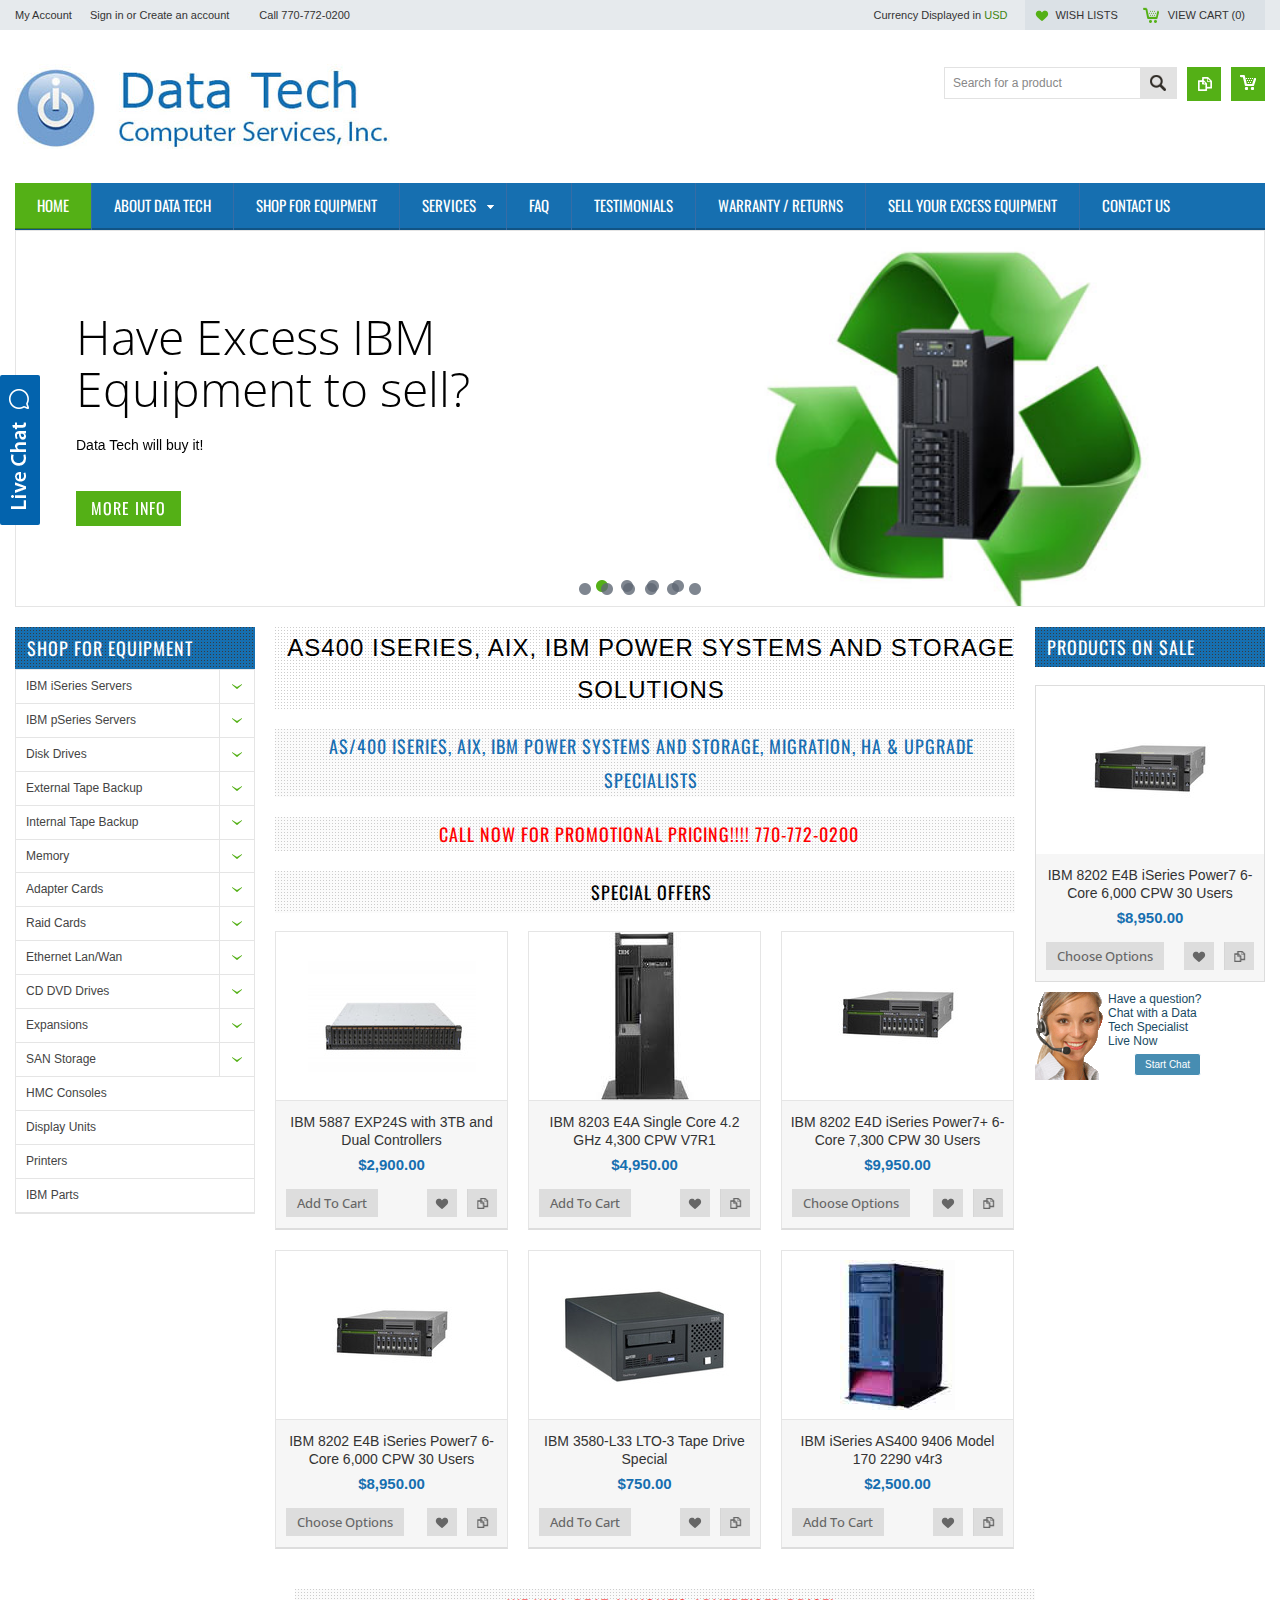
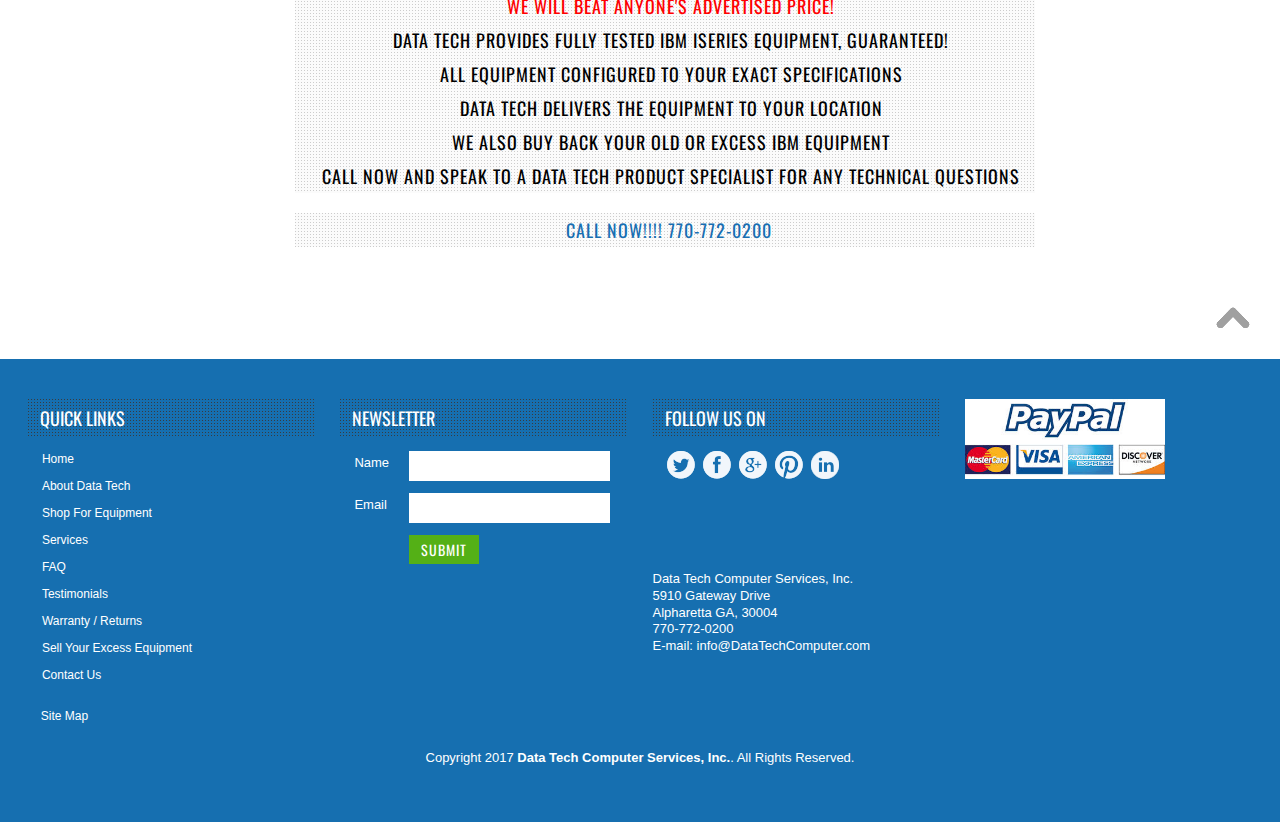
==== commit 7bc90ea2: "Remove sidebar popup effect from buttons" ====
--- a/html/index.html
+++ b/html/index.html
@@ -301,9 +301,9 @@
 
             </div>
 
-            <a href="https://datatechcomputer.com/#" id="quickcartview" title="View Cart"><img
+            <a href="#" id="quickcartview" title="View Cart"><img
                     src="./Datatech_files/icon_cart.png" alt="View Cart"></a>
-            <a href="https://datatechcomputer.com/#" id="compareview" title="Compare Product"><img
+            <a href="#" id="compareview" title="Compare Product"><img
                     src="./Datatech_files/icon_compare.png" alt="Compare Product"></a>
             <div id="SearchForm">
                 <form action="https://datatechcomputer.com/search.php" method="get"
@@ -545,8 +545,8 @@
                         <li><a class="">4</a></li>
                     </ol>
                     <ul class="flex-direction-nav">
-                        <li><a class="flex-prev" href="https://datatechcomputer.com/#">Previous</a></li>
-                        <li><a class="flex-next" href="https://datatechcomputer.com/#">Next</a></li>
+                        <li><a class="flex-prev" href="#">Previous</a></li>
+                        <li><a class="flex-next" href="#">Next</a></li>
                     </ul>
                 </div>
                 <!-- //slide-show -->
@@ -1526,32 +1526,6 @@
 
 
 <div id="sidr-left-menu" class="sidr left"></div>
-<div id="sidr-right" class="sidr right">
-    <div style="display:; " id="SideCartContents" class="Block Moveable Panel SideCart">
-        <div class="MobileView CloseMenu"><a id="close_handler_menu" href="javascript:void(0)"
-                                             onclick="jQuery('#quickcartview').click()" title="Close">Close</a>
-        </div>
-        <div class="clear"></div>
-        <h2>Your Shopping Cart</h2>
-        <div class="BlockContent"><p><span class="item">You do not have any item in your cart.</span></p></div>
-    </div>
-</div>
-<div id="sidr-right-compare" class="sidr right">
-    <div class="MobileView CloseMenu"><a id="close_handler_menu" href="javascript:void(0)"
-                                         onclick="jQuery('#compareview').click()" title="Close">Close</a></div>
-    <div class="clear"></div>
-    <div class="comparisionBox" style="padding:0 10px 10px;">
-        <h2>Selected For Comparision</h2>
-        <div class="BlockContent">
-            <!--<ul>
-
-            </ul>-->
-            <p class="Clear" style="padding-top:15px;">
-                <a href="javascript:void(0)" onclick="compareNow();" class="CompareNowLink">Compare Now</a>
-            </p>
-        </div>
-    </div>
-</div>
 <iframe tabindex="-1" aria-hidden="true" role="presentation" title="Intentionally blank" name="lpSS_89091024618"
         id="lpSS_89091024618" src="./Datatech_files/storage.secure.min.html"
         style="width: 0px; height: 0px; position: absolute; top: -1000px; left: -1000px;"></iframe>
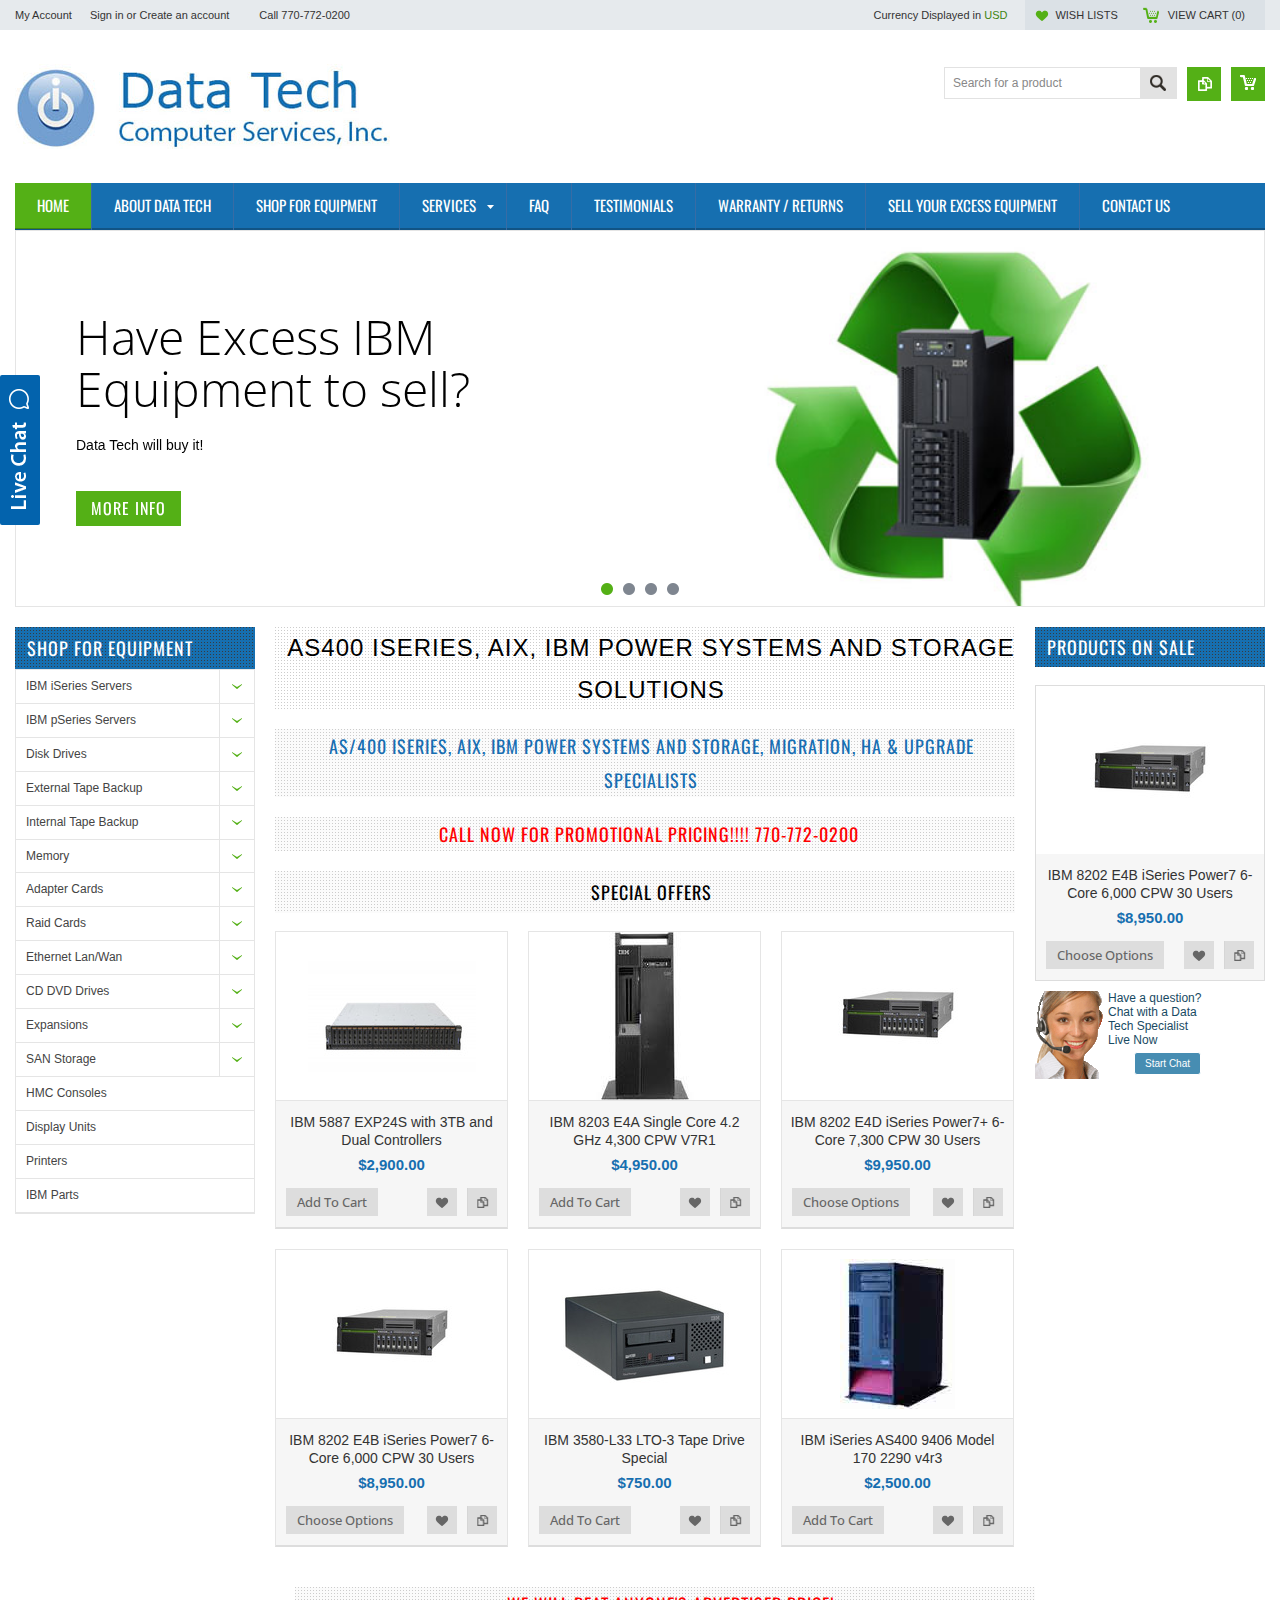
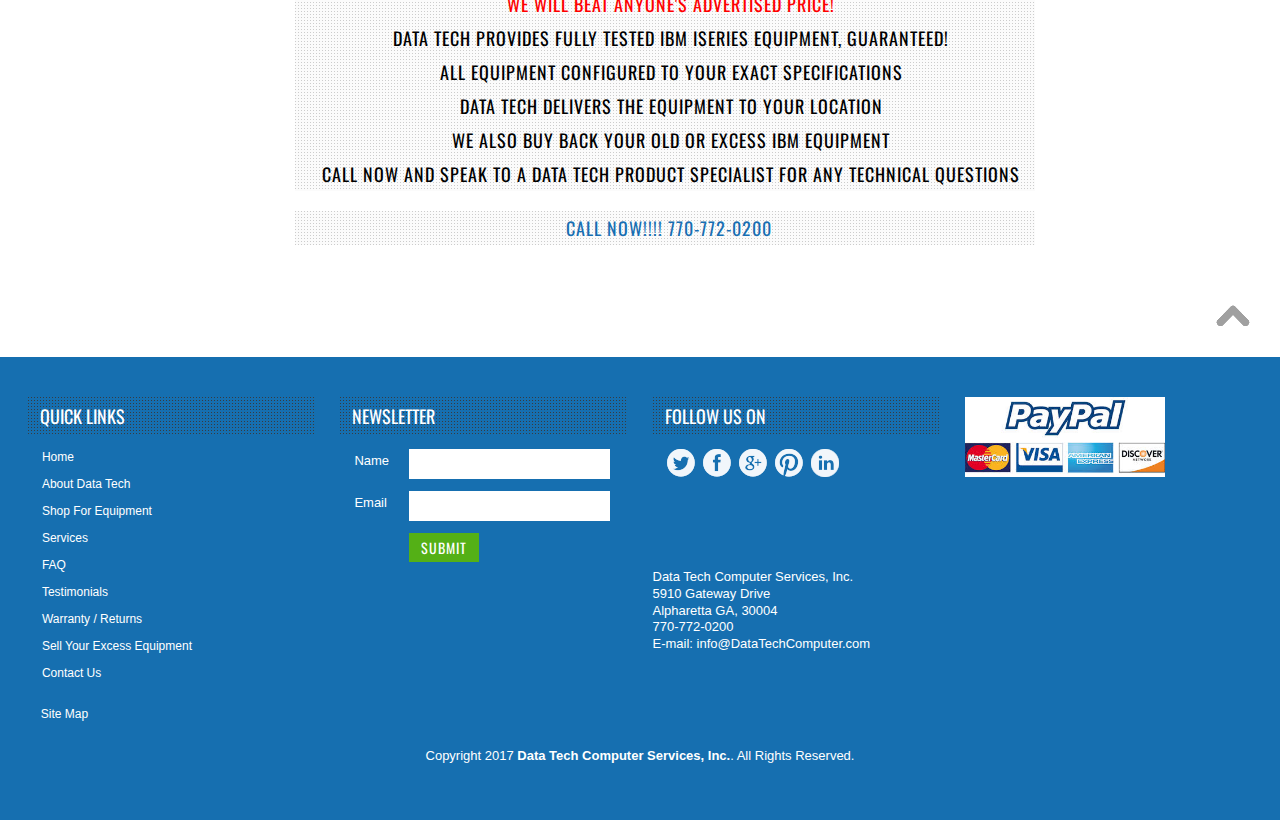
==== commit 2958507f: "Restored slider" ====
--- a/html/index.html
+++ b/html/index.html
@@ -29,7 +29,6 @@
 
     <link rel="canonical" href="https://datatechcomputer.com/">
 
-
     <!-- Mobile viewport optimized: h5bp.com/viewport -->
     <meta name="msvalidate.01" content="1F96255882639F0F38B19150C5647EEE">
     <meta name="google-site-verification" content="b1uIsOYUjpiaiYAwm_1FgvuLlVRHxfIe9mJwUaQTZt4">
@@ -40,14 +39,11 @@
     <link href="//fonts.googleapis.com/css?family=Open+Sans:400,700,600,300" rel="stylesheet" type="text/css">
 
     <link rel="shortcut icon" href="https://cdn3.bigcommerce.com/s-sughhmv/product_images/button3.jpg?t=1444672922">
-    <!-- Place this tag in your head or just before your close body tag. -->
-    <script async="" src="js/analytics.js"></script>
-    <script type="text/javascript" async="" src="js/fornax.min.js"></script>
-    <script type="text/javascript" async="" src="js/analytics.min.js"></script>
+    <!--<script type="text/javascript" async="" src="js/fornax.min.js"></script>
     <script type="text/javascript" async="" defer="" src="js/beacon_api.js"></script>
-    <script src="js/platform.js" async="" defer="" gapi_processed="true"></script>
-
-    <!-- begin: js page tag -->
+    <script src="https://apis.google.com/js/platform.js" async="" defer="" gapi_processed="true"></script>-->
+
+    <!-- begin: js page tag
     <script type="text/javascript">//<![CDATA[
     (function () {
         // this happens before external dependencies (and dom ready) to reduce page flicker
@@ -60,7 +56,8 @@
         }
     })();
     //]]></script>
-    <!-- end: js page tag -->
+
+    end: js page tag -->
     <link href="css/uniform.default.css" media="all" type="text/css" rel="stylesheet">
     <link href="css/styles.css" type="text/css" rel="stylesheet">
     <link href="css/styles(1).css" media="all" type="text/css" rel="stylesheet">
@@ -107,27 +104,27 @@
     <script type="text/javascript" src="js/jquery.cycle2.min.js"></script>
     <script type="text/javascript" src="js/site.js"></script>
 
-    <script type="text/javascript">
-        //<![CDATA[
-        config.ShopPath = 'https://datatechcomputer.com';
-        config.AppPath = ''; // BIG-8939: Deprecated, do not use.
-        if (jQuery(window).width() > 767)
-            config.FastCart = 1;
-        else
-            config.FastCart = 0;
-
-        var ThumbImageWidth = '168';
-        var ThumbImageHeight = '168';
-        //]]>
-    </script>
-
-    <script type="text/javascript">
+    <!--   <script type="text/javascript">
+           //<![CDATA[
+           config.ShopPath = 'https://datatechcomputer.com';
+           config.AppPath = ''; // BIG-8939: Deprecated, do not use.
+           if (jQuery(window).width() > 767)
+               config.FastCart = 1;
+           else
+               config.FastCart = 0;
+
+           var ThumbImageWidth = '168';
+           var ThumbImageHeight = '168';
+           //]]>
+       </script>-->
+
+    <!--<script type="text/javascript">
         function beacon_deferred(beacon_api) {
             beacon_api.set_cookie_domain(".datatechcomputer.com");
             beacon_api.pageview('', 1954599, "other", {"customer": {"id": "anonymous"}}, '3419fe32-524a-4d48-823d-8f87ff0c2e0b', 'c7d86c0a-cca4-44d7-af95-c70fcc7598c3');
         }
-    </script>
-    <script type="text/javascript">
+    </script>-->
+    <!--<script type="text/javascript">
         (function () {
             var d = document, g = d.createElement('script'), s = d.getElementsByTagName('script')[0];
             g.type = 'text/javascript';
@@ -135,26 +132,22 @@
             g.src = 'https://cdn4.bigcommerce.com/r-be78c484c990ae34216e1f3addc9149f41c991e6/javascript/jirafe/beacon_api.js';
             s.parentNode.insertBefore(g, s);
         })();
-    </script>
+    </script>-->
     <script type="text/javascript" src="js/jquery-ui.min.js"></script>
     <script type="text/javascript" src="js/quickview.js"></script>
     <script type="text/javascript" src="js/jquery.form.js"></script>
     <script type="text/javascript" src="js/imodal.js"></script>
     <script type="text/javascript" src="js/checkout.js"></script>
-    <script type="text/javascript" src="js/index.js"></script>
+    <!--<script async="true" id="xo-pptm" src="https://www.paypal.com/tagmanager/pptm.js?id=datatechcomputer.com&t=xo"></script>-->
     <script type="text/javascript" src="js/form-poster.min.js"></script>
     <script type="text/javascript" src="js/braintree.js"></script>
     <script type="text/javascript" src="js/custom-analitics.js"></script>
-    <script type="text/javascript">
+    <!--<script type="text/javascript">
         var BCData = {};
-    </script>
-
-    <script type="text/javascript" src="js/quicksearch.js"></script>
-
-
-    <script src="js/platform.js" async="" defer="" gapi_processed="true"></script>
-    <script charset="UTF-8" src="js/tag.js"></script>
-    <script charset="UTF-8" id="_lpTagScriptId_0" src="./Datatech_files/jsonp"></script>
+    </script>-->
+
+    <!--<script type="text/javascript" src="js/quicksearch.js"></script>-->
+
     <style id="style-1-cropbar-clipper">/* Copyright 2014 Evernote Corporation. All rights reserved. */
     .en-markup-crop-options {
         top: 18px !important;
@@ -169,6 +162,7 @@
         margin-left: 0px !important;
     }
     </style>
+
     <script type="text/javascript" charset="UTF-8" src="js/overlay.js"></script>
     <script type="text/javascript" charset="UTF-8" src="js/UISuite.js"></script>
 </head>
@@ -187,7 +181,7 @@
                 <!--li><div class="phoneIcon">770-772-0200</div></li-->
                 <li style="" class="HeaderLiveChat">
                     <!-- BEGIN LivePerson Monitor. -->
-                    <script type="text/javascript">window.lpTag = window.lpTag || {}, "undefined" == typeof window.lpTag._tagCount ? (window.lpTag = {
+                    <!--<script type="text/javascript">window.lpTag = window.lpTag || {}, "undefined" == typeof window.lpTag._tagCount ? (window.lpTag = {
                         site: '64284619' || "",
                         section: lpTag.section || "",
                         tagletSection: lpTag.tagletSection || null,
@@ -244,7 +238,7 @@
                         ctn: lpTag.ctn || [],
                         sdes: lpTag.sdes || [],
                         ev: lpTag.ev || []
-                    }, lpTag.init()) : window.lpTag._tagCount += 1;</script>
+                    }, lpTag.init()) : window.lpTag._tagCount += 1;</script>-->
                     <!-- END LivePerson Monitor. -->
                 </li>
 
@@ -279,17 +273,12 @@
     </div>
 
     <script type="text/javascript">
-        if (jQuery(window).width() > 767) {
-
-
-        }
-        else {
+        if (!jQuery(window).width() > 767) {
             jQuery(".togglemenu").click(function () {
                 jQuery(".togglemenu").toggleClass("Active");
                 jQuery("#TopMenu").slideToggle();
             });
         }
-
     </script>
 
 
@@ -422,10 +411,8 @@
                 <div class="slide-show slide-show-render slide-show-render-full flexslider" data-swap-frequency="5">
 
                     <div class="flex-viewport" style="overflow: hidden; position: relative;">
-                        <ol class="slides"
-                            style="width: 1200%; transition-duration: 0s; transform: translate3d(-2496px, 0px, 0px);">
-                            <li class="slide clone" xmlns="http://www.w3.org/1999/html"
-                                style="width: 1248px; float: left; display: block;">
+                        <ol class="slides">
+                            <li>
                                 <a href="https://datatechcomputer.com/sell-your-excess-equipment/">
                                     <div class="slide-content">
             <span class="slide-image-wrapper">
@@ -442,8 +429,7 @@
                                     </div>
                                 </a>
                             </li>
-                            <li class="slide" xmlns="http://www.w3.org/1999/html"
-                                style="width: 1248px; float: left; display: block;">
+                            <li>
                                 <a href="https://datatechcomputer.com/shop-for-equipment/">
                                     <div class="slide-content">
             <span class="slide-image-wrapper">
@@ -459,9 +445,7 @@
                                     </div>
                                 </a>
                             </li>
-
-                            <li class="slide flex-active-slide" xmlns="http://www.w3.org/1999/html"
-                                style="width: 1248px; float: left; display: block;">
+                            <li>
                                 <a href="https://datatechcomputer.com/ibm-iseries-as400-power-systems-upgrades/">
                                     <div class="slide-content">
             <span class="slide-image-wrapper">
@@ -478,9 +462,7 @@
                                     </div>
                                 </a>
                             </li>
-
-                            <li class="slide" xmlns="http://www.w3.org/1999/html"
-                                style="width: 1248px; float: left; display: block;">
+                            <li>
                                 <a href="https://datatechcomputer.com/migration-services/">
                                     <div class="slide-content">
             <span class="slide-image-wrapper">
@@ -498,56 +480,8 @@
                                     </div>
                                 </a>
                             </li>
-
-                            <li class="slide" xmlns="http://www.w3.org/1999/html"
-                                style="width: 1248px; float: left; display: block;">
-                                <a href="https://datatechcomputer.com/sell-your-excess-equipment/">
-                                    <div class="slide-content">
-            <span class="slide-image-wrapper">
-                <!--<img class="slide-image" src="https://cdn3.bigcommerce.com/s-sughhmv/product_images/theme_images/buyibm1__37956.jpg?t=1498254253" alt="IBM Power Systems">-->
-                 <img class="slide-image" src="./Datatech_files/buyibm1__37956.jpg" alt="IBM iSeries Power Systems">
-            </span>
-                                        <div class="slide-overlay">
-                                            <h2 class="slide-heading" style="color: #000000">Have Excess IBM Equipment
-                                                to sell?</h2>
-                                            <p class="slide-text" style="color: #000000">Data Tech will buy it!</p>
-                                            <p class="slide-button" style=""><span
-                                                    style="color: #ffffff">More Info</span></p>
-                                        </div>
-                                    </div>
-                                </a>
-                            </li>
-
-
-                            <li class="slide clone" xmlns="http://www.w3.org/1999/html"
-                                style="width: 1248px; float: left; display: block;">
-                                <a href="https://datatechcomputer.com/shop-for-equipment/">
-                                    <div class="slide-content">
-            <span class="slide-image-wrapper">
-                <!--<img class="slide-image" src="https://cdn3.bigcommerce.com/s-sughhmv/product_images/theme_images/test1__19610.jpg?t=1498254253" alt="IBM ISERies 8202">-->
-                 <img class="slide-image" src="./Datatech_files/test1__19610.jpg" alt="IBM iSeries Power Systems">
-            </span>
-                                        <div class="slide-overlay">
-                                            <h2 class="slide-heading" style="color: #000000">IBM iSeries Products </h2>
-                                            <p class="slide-text" style="color: #000000">Up to 90% off list</p>
-                                            <p class="slide-button" style=""><span
-                                                    style="color: #ffffff">Shop Now</span></p>
-                                        </div>
-                                    </div>
-                                </a>
-                            </li>
                         </ol>
                     </div>
-                    <ol class="flex-control-nav flex-control-paging">
-                        <li><a class="">1</a></li>
-                        <li><a class="flex-active">2</a></li>
-                        <li><a class="">3</a></li>
-                        <li><a class="">4</a></li>
-                    </ol>
-                    <ul class="flex-direction-nav">
-                        <li><a class="flex-prev" href="#">Previous</a></li>
-                        <li><a class="flex-next" href="#">Next</a></li>
-                    </ul>
                 </div>
                 <!-- //slide-show -->
                 <div class="Left">
@@ -1237,8 +1171,7 @@
                                     <div class="Clear">
                                         <input type="hidden" name="action" value="subscribe">
                                         <label for="nl_first_name">Name</label>
-                                        <input type="text" class="Textbox watermark" id="nl_first_name"
-                                               name="nl_first_name">
+                                        <input type="text" class="Textbox watermark" id="nl_first_name" name="nl_first_name">
                                     </div>
                                     <div class="Clear">
                                         <label for="nl_email">Email</label>
@@ -1406,15 +1339,14 @@
             }
         })
     </script>
-    <script type="text/javascript" src="js/visitor.js"></script>
+
+    <!--<script type="text/javascript" src="js/visitor.js"></script>-->
 
 
     <script type="text/javascript">
         $(document).ready(function () {
             // attach fast cart event to all 'add to cart' link
             $(".ProductActionAdd a[href*='cart.php?action=add']").click(function (event) {
-
-
                 if (parseInt(jQuery(window).width()) > 767) {
                     fastCartAction($(this).attr('href'));
                 }
@@ -1463,40 +1395,38 @@
             $.iModal(modalOptions);
         }
 
-
         jQuery(".backtotop").click(function () {
             jQuery("html, body").animate({scrollTop: 0}, 1000);
         });
     </script>
 
-    <script type="text/javascript">
-        (function (i, s, o, g, r, a, m) {
-            i['GoogleAnalyticsObject'] = r;
-            i[r] = i[r] || function () {
-                (i[r].q = i[r].q || []).push(arguments)
-            }, i[r].l = 1 * new Date();
-            a = s.createElement(o),
-                m = s.getElementsByTagName(o)[0];
-            a.async = 1;
-            a.src = g;
-            m.parentNode.insertBefore(a, m)
-        })(window, document, 'script', '//www.google-analytics.com/analytics.js', 'ga');
-
-        ga('create', 'UA-1316107-1', 'auto');
-        ga('send', 'pageview');
-
-    </script>
-
-
-    <script type="text/javascript">
+    <!--    <script type="text/javascript">
+            (function (i, s, o, g, r, a, m) {
+                i['GoogleAnalyticsObject'] = r;
+                i[r] = i[r] || function () {
+                    (i[r].q = i[r].q || []).push(arguments)
+                }, i[r].l = 1 * new Date();
+                a = s.createElement(o),
+                    m = s.getElementsByTagName(o)[0];
+                a.async = 1;
+                a.src = g;
+                m.parentNode.insertBefore(a, m)
+            })(window, document, 'script', '//www.google-analytics.com/analytics.js', 'ga');
+
+            ga('create', 'UA-1316107-1', 'auto');
+            ga('send', 'pageview');
+
+        </script>-->
+
+
+    <!--<script type="text/javascript">
         /* <![CDATA[ */
         var google_conversion_id = 1071782806;
         var google_custom_params = window.google_tag_params;
         var google_remarketing_only = true;
         /* ]]> */
-    </script>
-    <script type="text/javascript" src="js/conversion.js">
-    </script>
+    </script>-->
+    <!--<script type="text/javascript" src="js/conversion.js"></script>-->
     <iframe name="google_conversion_frame" title="Google conversion frame" width="300" height="13"
             src="./Datatech_files/saved_resource.html" frameborder="0" marginwidth="0" marginheight="0" vspace="0"
             hspace="0" allowtransparency="true" scrolling="no"></iframe>
@@ -1507,20 +1437,20 @@
         &lt;/div&gt;
     </noscript>
 
-    <script type="application/ld+json">
-  {
-    "@context": "http://schema.org",
-    "@type": "Organization",
-    "name": "Data Tech Computer Services, Inc.",
-    "url": "http://datatechcomputer.com",
-    "sameAs": [
-      "https://www.facebook.com/DataTechComputerServices?ref=aymt_homepage_pane",
-      "https://plus.google.com/u/0/b/110192953035385758332/110192953035385758332",
-      "https://twitter.com/DataTechComp"
-    ]
-  }
-
-    </script>
+    <!--    <script type="application/ld+json">
+      {
+        "@context": "http://schema.org",
+        "@type": "Organization",
+        "name": "Data Tech Computer Services, Inc.",
+        "url": "http://datatechcomputer.com",
+        "sameAs": [
+          "https://www.facebook.com/DataTechComputerServices?ref=aymt_homepage_pane",
+          "https://plus.google.com/u/0/b/110192953035385758332/110192953035385758332",
+          "https://twitter.com/DataTechComp"
+        ]
+      }
+
+        </script>-->
 
 </div>
 
